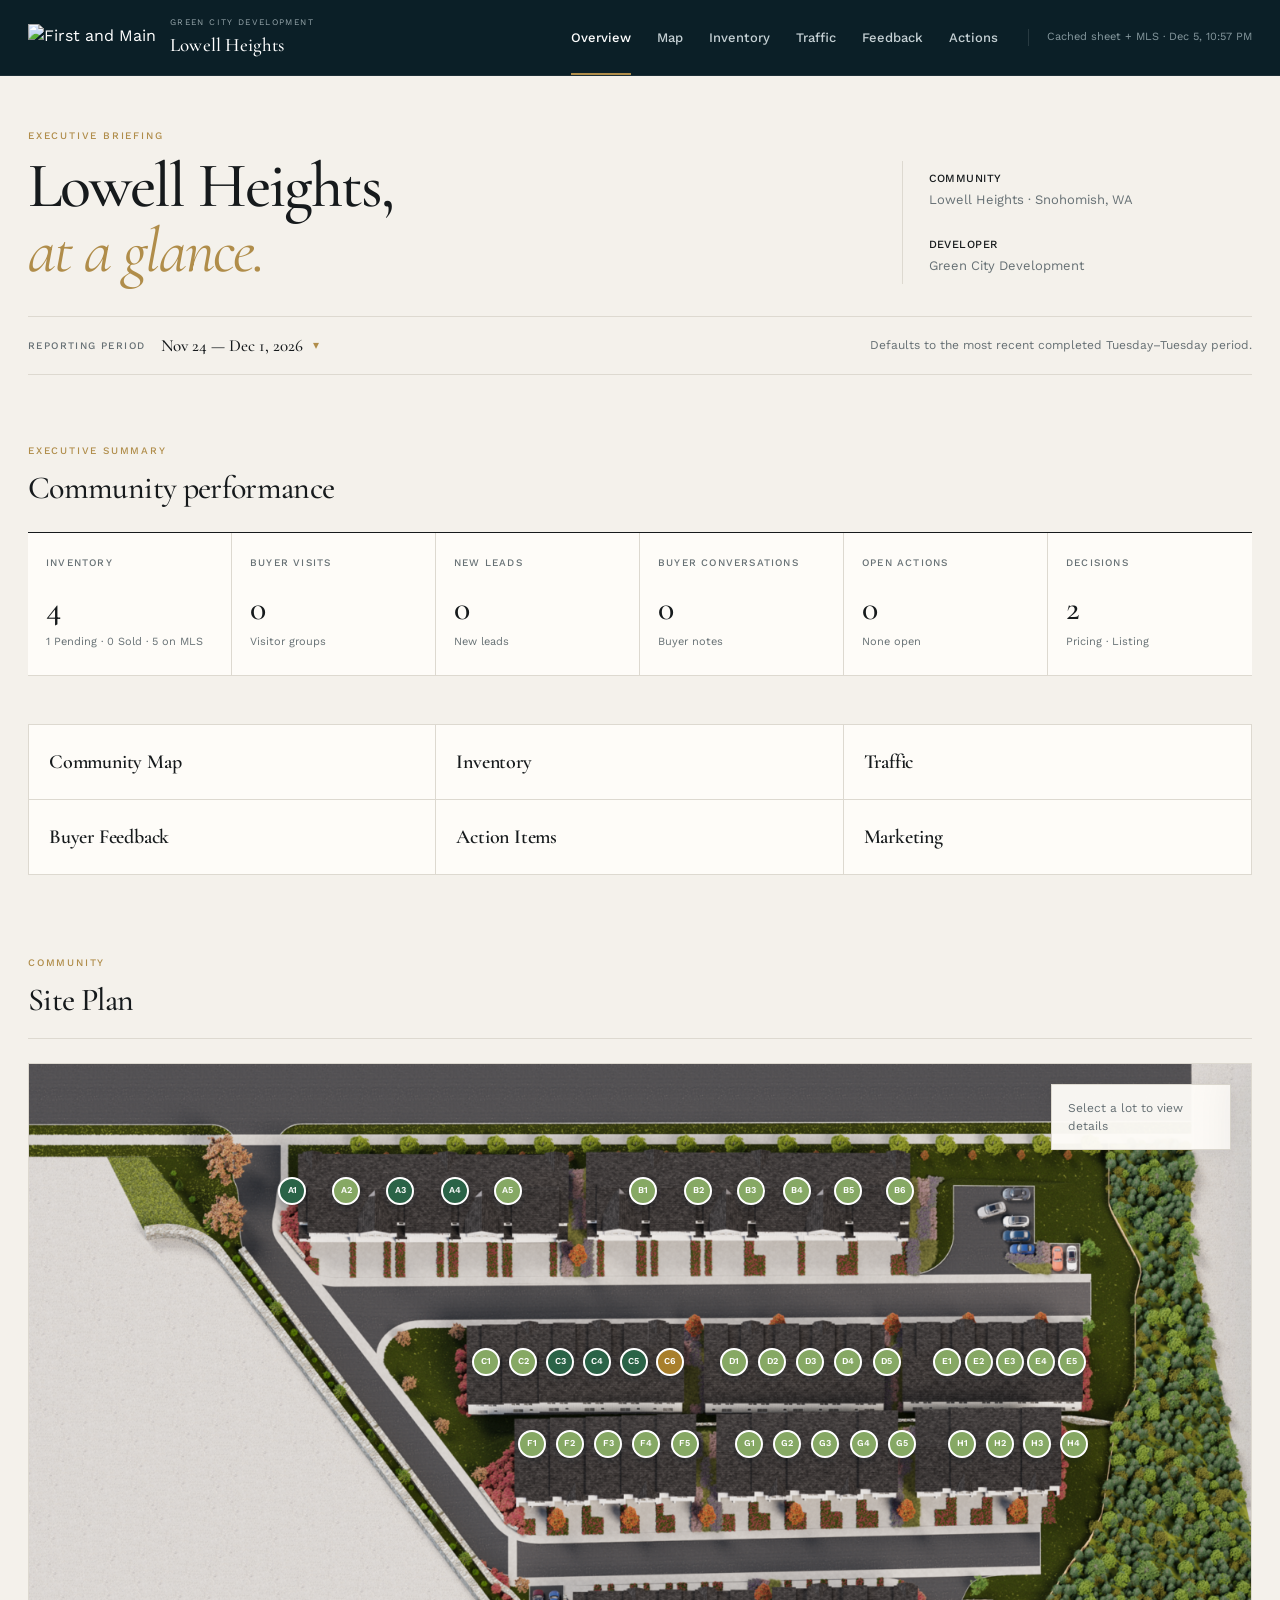
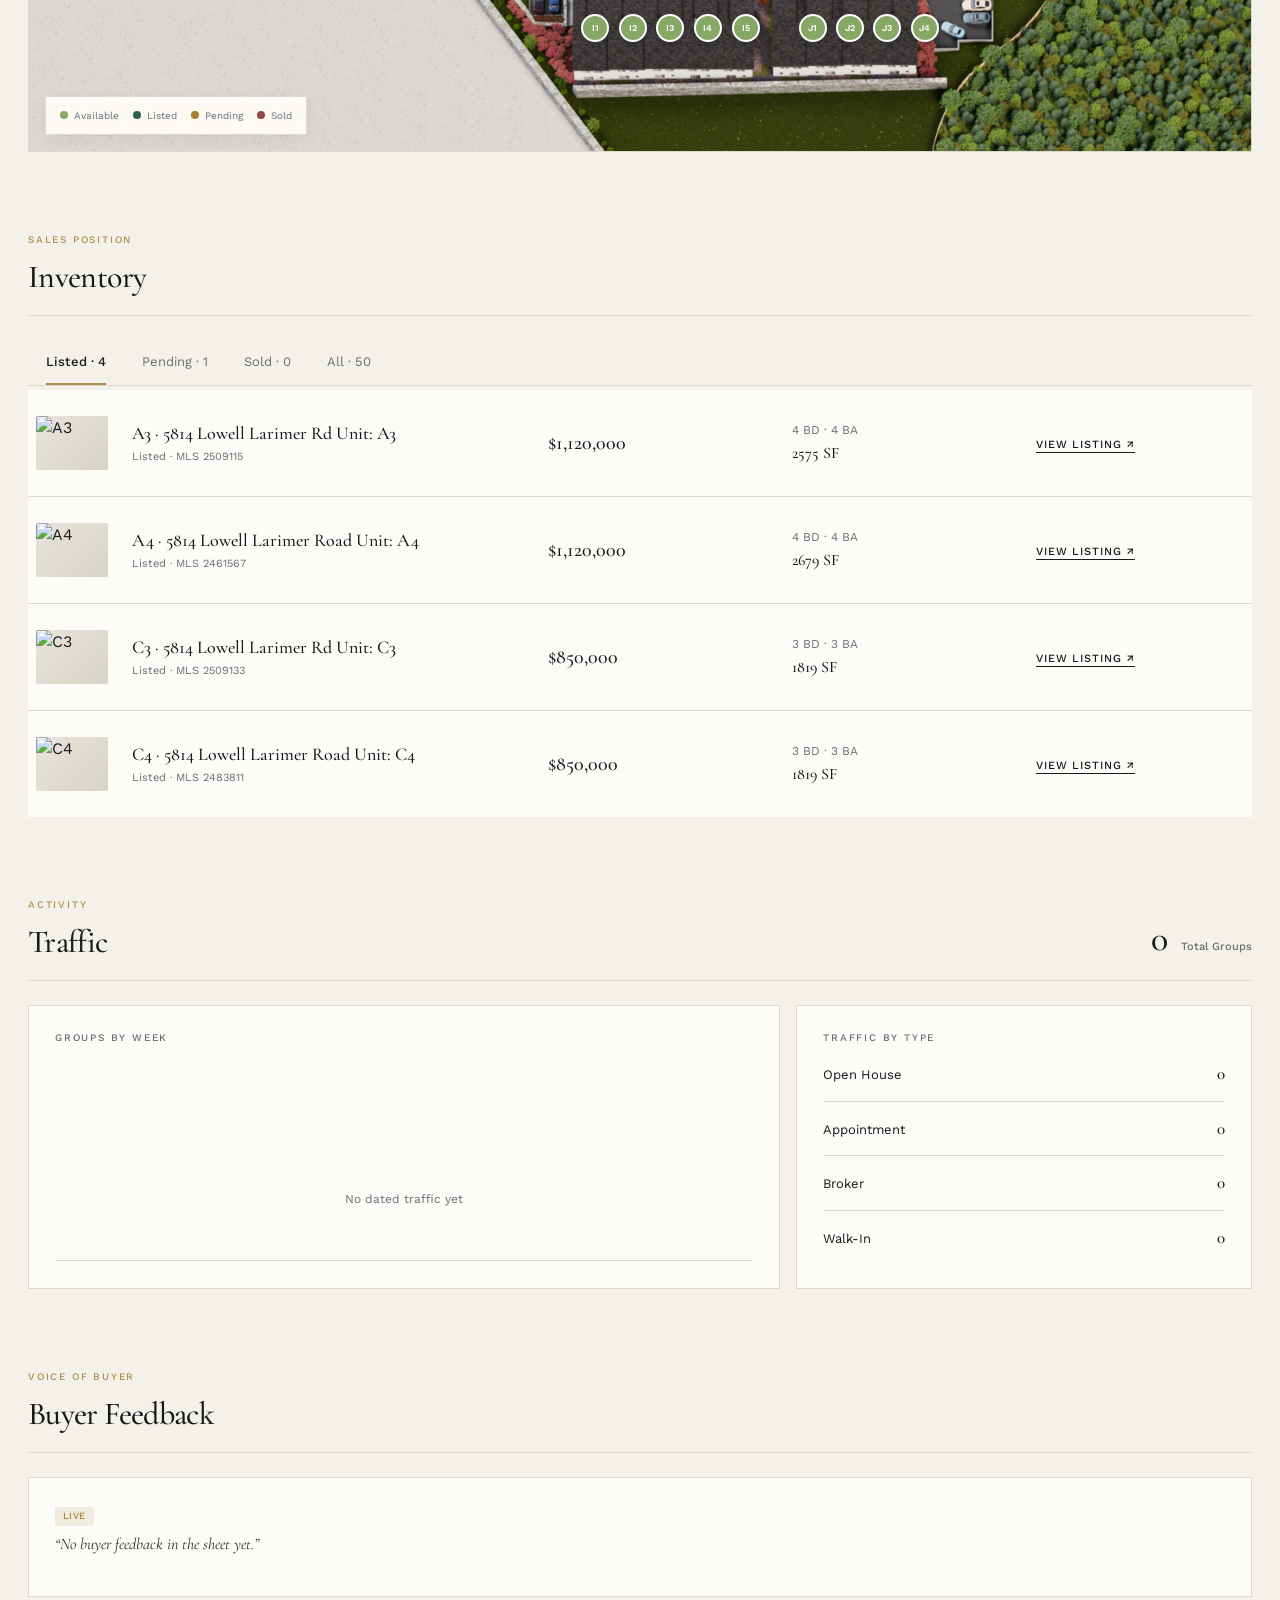
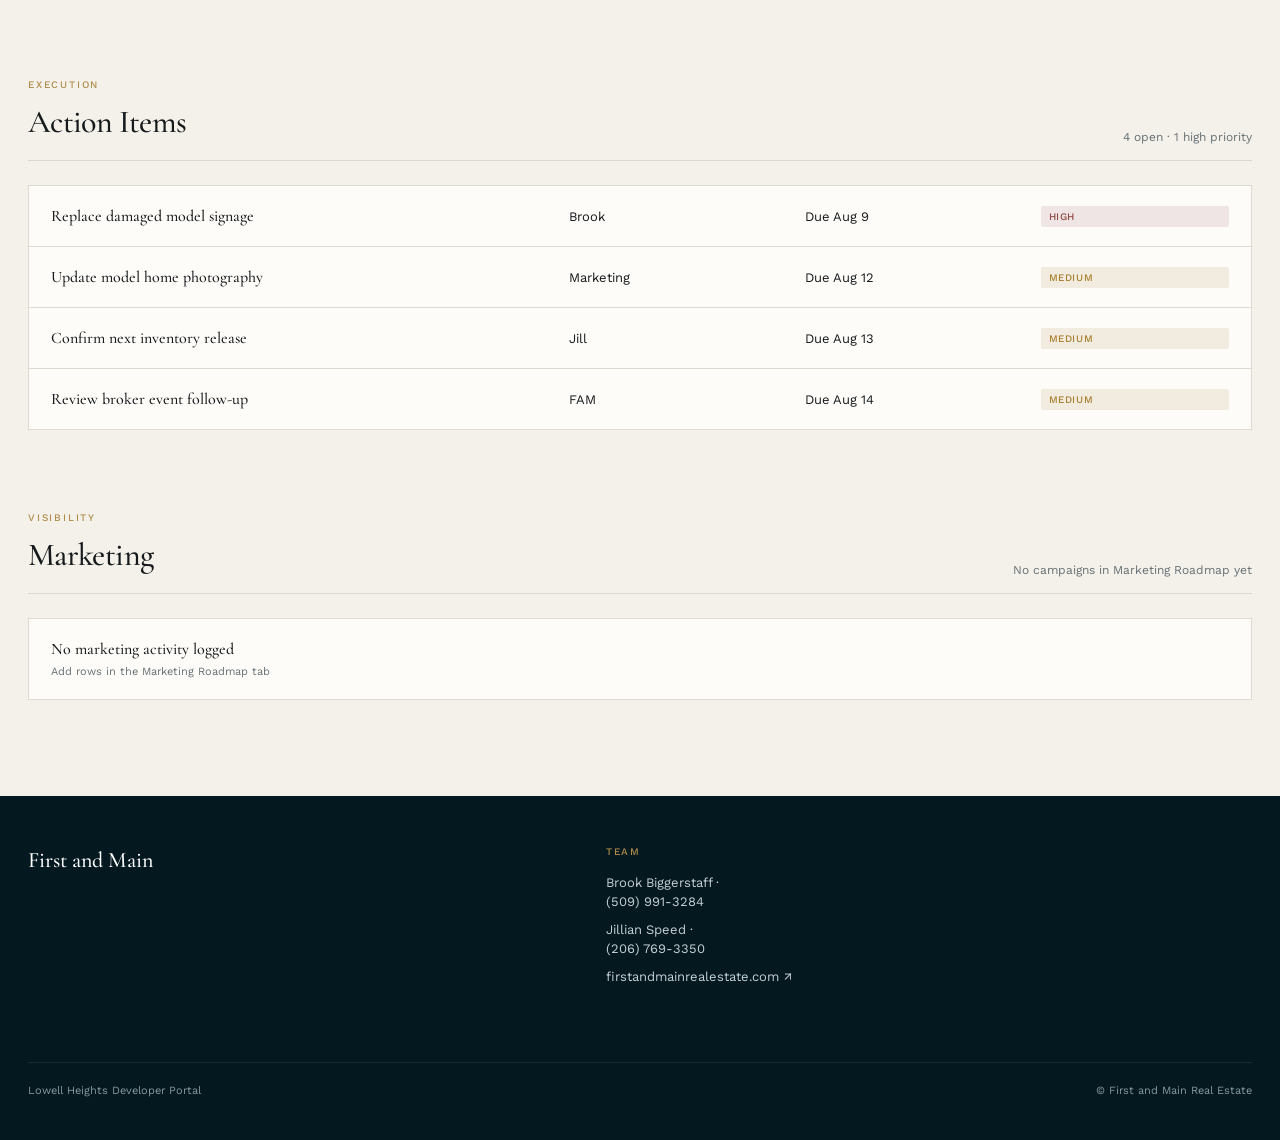
==== index.html @ 53626db8 "Update index.html" ====
<!doctype html>
<html lang="en">
<head>
<meta charset="utf-8">
<meta name="viewport" content="width=device-width, initial-scale=1">
<title>Lowell Heights — Developer Portal</title>
<link rel="preconnect" href="https://fonts.googleapis.com">
<link rel="preconnect" href="https://fonts.gstatic.com" crossorigin>
<link href="https://fonts.googleapis.com/css2?family=Cormorant+Garamond:ital,wght@0,400;0,500;0,600;0,700;1,400;1,500&family=Work+Sans:wght@300;400;500;600&display=swap" rel="stylesheet">
<style>
:root {
  --navy: #041820;
  --navy-2: #0a2833;
  --ivory: #f4f1eb;
  --paper: #fefcf8;
  --ink: #161a1c;
  --ink-soft: #2a2f32;
  --muted: #667074;
  --muted-light: #8a9195;
  --line: #ddd9d0;
  --line-soft: #e8e4db;
  --bronze: #b08d4a;
  --bronze-soft: #c9a96e;
  --bronze-deep: #94763c;
  --sage: #2a6347;
  --lime: #86a864;
  --sand: #a87f2c;
  --clay: #8f4843;
  --white: #ffffff;
  --shadow: 0 20px 60px rgba(4, 24, 32, 0.08);
}
* { box-sizing: border-box; margin: 0; padding: 0; }
html { scroll-behavior: smooth; }
body {
  color: var(--ink);
  background: var(--ivory);
  font-family: 'Work Sans', system-ui, sans-serif;
  -webkit-font-smoothing: antialiased;
  line-height: 1.5;
}
button, input { font: inherit; }
a { color: inherit; }
.shell { width: min(1280px, calc(100% - 56px)); margin: 0 auto; }
.eyebrow {
  font-size: 10px;
  letter-spacing: 0.18em;
  text-transform: uppercase;
  font-weight: 500;
  color: var(--bronze);
}

/* ─── Topbar ─── */
.topbar {
  position: sticky; top: 0; z-index: 2000;
  height: 76px;
  background: rgba(4, 24, 32, 0.97);
  color: var(--white);
  backdrop-filter: blur(16px);
  border-bottom: 1px solid rgba(255,255,255,0.07);
}
.topbar-inner {
  height: 100%;
  display: flex;
  align-items: center;
  gap: 18px;
  width: min(1280px, calc(100% - 56px));
  margin: 0 auto;
}
.logo {
  display: flex;
  align-items: center;
  gap: 14px;
  min-width: 220px;
}
.logo img {
  height: 28px;
  width: auto;
  display: block;
}
.logo-copy small {
  display: block;
  font-size: 8.5px;
  letter-spacing: 0.16em;
  text-transform: uppercase;
  color: #96a6ab;
  margin-bottom: 2px;
}
.logo-copy strong {
  font-family: 'Cormorant Garamond', Georgia, serif;
  font-size: 19px;
  font-weight: 500;
  letter-spacing: 0.01em;
}
.primary-nav {
  margin-left: auto;
  display: flex;
  align-items: center;
  gap: 26px;
  height: 100%;
}
.primary-nav a {
  position: relative;
  text-decoration: none;
  color: #c5d0d4;
  font-size: 13px;
  font-weight: 500;
  height: 100%;
  display: flex;
  align-items: center;
  transition: color 0.15s;
}
.primary-nav a:hover { color: #fff; }
.primary-nav a.active { color: #fff; }
.primary-nav a.active::after {
  content: "";
  position: absolute;
  height: 2px;
  left: 0; right: 0; bottom: 0;
  background: var(--bronze);
}
.synced {
  margin-left: 12px;
  padding-left: 18px;
  border-left: 1px solid rgba(255,255,255,0.12);
  color: #87999f;
  font-size: 11px;
  white-space: nowrap;
}

/* ─── Hero ─── */
.hero { padding: 52px 0 28px; }
.hero-row {
  display: grid;
  grid-template-columns: 1.4fr 0.6fr;
  gap: 56px;
  align-items: end;
}
.hero h1 {
  margin: 10px 0 0;
  font-family: 'Cormorant Garamond', Georgia, serif;
  font-size: clamp(42px, 5vw, 68px);
  font-weight: 500;
  line-height: 1.02;
  letter-spacing: -0.03em;
  max-width: 780px;
}
.hero h1 em {
  font-weight: 400;
  color: var(--bronze);
  font-style: italic;
}
.hero-meta {
  border-left: 1px solid var(--line);
  padding: 6px 0 6px 26px;
  color: var(--muted);
  font-size: 13px;
  line-height: 1.7;
}
.hero-meta strong {
  color: var(--ink);
  font-weight: 500;
  font-size: 11px;
  letter-spacing: 0.04em;
  text-transform: uppercase;
}

/* Period bar */
.periodbar {
  margin-top: 32px;
  display: flex;
  align-items: center;
  justify-content: space-between;
  padding: 16px 0;
  border-top: 1px solid var(--line);
  border-bottom: 1px solid var(--line);
}
.period-left { display: flex; align-items: center; gap: 16px; }
.period-label {
  font-size: 10px;
  letter-spacing: 0.14em;
  text-transform: uppercase;
  color: var(--muted);
  font-weight: 500;
}
.period-display {
  position: relative;
  display: flex;
  align-items: center;
  gap: 10px;
  font-family: 'Cormorant Garamond', Georgia, serif;
  font-size: 17px;
  font-weight: 500;
  cursor: pointer;
}
.period-display .chev { font-size: 12px; color: var(--bronze); }
.period-pop {
  display: none;
  position: absolute;
  top: 36px; left: 0; z-index: 30;
  width: 360px;
  background: var(--paper);
  border: 1px solid var(--line);
  box-shadow: var(--shadow);
  padding: 20px;
}
.period-pop.open { display: block; }
.date-grid {
  display: grid;
  grid-template-columns: 1fr 1fr;
  gap: 12px;
  margin-top: 12px;
}
.date-grid label {
  font-size: 10px;
  color: var(--muted);
  letter-spacing: 0.1em;
  text-transform: uppercase;
}
.date-grid input {
  margin-top: 6px;
  width: 100%;
  border: 1px solid var(--line);
  background: white;
  padding: 9px 10px;
  color: var(--ink);
  outline: none;
}
.quick-periods {
  display: flex;
  gap: 8px;
  flex-wrap: wrap;
  margin-top: 14px;
}
.quick-periods button {
  border: 1px solid var(--line);
  background: transparent;
  padding: 8px 11px;
  color: var(--muted);
  font-size: 11px;
  cursor: pointer;
  transition: border-color 0.15s, color 0.15s;
}
.quick-periods button:hover {
  border-color: var(--bronze);
  color: var(--ink);
}
.period-right {
  color: var(--muted);
  font-size: 12px;
}

/* ─── Summary / KPIs ─── */
.summary { padding: 40px 0 12px; }
.summary-head {
  display: flex;
  align-items: flex-end;
  justify-content: space-between;
  gap: 24px;
  margin-bottom: 20px;
}
.summary-head h2,
.section-head h2 {
  margin: 6px 0 0;
  font-family: 'Cormorant Garamond', Georgia, serif;
  font-size: 32px;
  font-weight: 500;
  letter-spacing: -0.02em;
}
.summary-head p { margin: 0; color: var(--muted); font-size: 13px; }
.metrics {
  display: grid;
  grid-template-columns: repeat(6, 1fr);
  background: var(--paper);
  border-top: 1.5px solid var(--ink);
  border-bottom: 1px solid var(--line);
}
.metric {
  min-height: 136px;
  padding: 22px 18px 24px;
  border-right: 1px solid var(--line);
  display: flex;
  flex-direction: column;
  justify-content: space-between;
  transition: background 0.15s;
}
.metric:last-child { border-right: 0; }
.metric:hover { background: #faf8f3; }
.metric-label {
  font-size: 10px;
  letter-spacing: 0.12em;
  text-transform: uppercase;
  color: var(--muted);
  font-weight: 500;
}
.metric-value {
  margin-top: 22px;
  font-family: 'Cormorant Garamond', Georgia, serif;
  font-size: 34px;
  font-weight: 500;
  letter-spacing: -0.02em;
  line-height: 1;
}
.metric-sub {
  font-size: 11px;
  color: var(--muted);
  margin-top: 8px;
}
.metric-trend { color: var(--sage); font-weight: 500; }

.period-note {
  margin-top: 24px;
  display: grid;
  grid-template-columns: 140px 1fr;
  gap: 28px;
  padding-top: 20px;
  border-top: 1px solid var(--line-soft);
}
.period-note strong {
  font-family: 'Cormorant Garamond', Georgia, serif;
  font-size: 18px;
  font-weight: 500;
  color: var(--bronze);
  line-height: 1.25;
}
.period-note p {
  margin: 0;
  max-width: 920px;
  font-size: 15px;
  line-height: 1.65;
  color: var(--ink-soft);
}

/* Jump nav (card grid) */
.jumpnav {
  margin-top: 36px;
  border: 1px solid var(--line);
  display: grid;
  grid-template-columns: repeat(3, 1fr);
  background: var(--paper);
}
.jumpnav a {
  position: relative;
  text-decoration: none;
  padding: 22px 20px;
  border-right: 1px solid var(--line);
  border-bottom: 1px solid var(--line);
  min-height: 0;
  display: flex;
  align-items: center;
  transition: background 0.15s;
}
.jumpnav a:nth-child(3n) { border-right: 0; }
.jumpnav a:nth-child(n+4) { border-bottom: 0; }
.jumpnav a:hover { background: #f9f6f0; }
.jumpnav a.active {
  background: #f9f6f0;
}
.jumpnav a.active::after {
  content: "";
  position: absolute;
  left: 0; right: 0; bottom: 0;
  height: 2px;
  background: var(--bronze);
}
.jump-title {
  font-family: 'Cormorant Garamond', Georgia, serif;
  font-size: 20px;
  font-weight: 600;
  margin-bottom: 0;
  letter-spacing: -0.01em;
  color: var(--ink);
}
.jump-sub { display: none; }

/* ─── Sections ─── */
.section {
  padding: 80px 0 0;
  scroll-margin-top: 90px;
}
.section-head {
  display: flex;
  align-items: flex-end;
  justify-content: space-between;
  gap: 24px;
  margin-bottom: 24px;
  padding-bottom: 14px;
  border-bottom: 1px solid var(--line);
}
.section-head p {
  margin: 0;
  color: var(--muted);
  font-size: 12px;
}

/* Map — site plan with Map X / Map Y percentage pins */
.map-stage {
  position: relative;
  height: auto;
  min-height: 420px;
  overflow: hidden;
  border: 1px solid var(--line);
  background: #e8e4db;
}
.site-plan {
  position: relative;
  width: 100%;
  aspect-ratio: 16 / 9;
  background: #e5e1d8;
  overflow: hidden;
}
.site-plan img.site-plan-img {
  position: absolute;
  inset: 0;
  width: 100%;
  height: 100%;
  object-fit: fill;
  object-position: center;
  display: block;
  pointer-events: none;
  user-select: none;
}
.site-plan-pins {
  position: absolute;
  inset: 0;
  z-index: 2;
}
.lot-marker {
  position: absolute;
  width: 28px;
  height: 28px;
  margin-left: -14px;
  margin-top: -14px;
  border-radius: 50%;
  border: 2px solid #fff;
  box-shadow: 0 3px 10px rgba(4, 24, 32, 0.22);
  color: #fff;
  font-size: 9px;
  font-weight: 600;
  display: flex;
  align-items: center;
  justify-content: center;
  font-family: 'Work Sans', sans-serif;
  cursor: pointer;
  z-index: 3;
  transition: transform 0.15s, box-shadow 0.15s;
  padding: 0;
  background: var(--lime);
  appearance: none;
  -webkit-appearance: none;
  pointer-events: auto;
}
.site-plan-pins {
  pointer-events: none;
}
.site-plan-pins .lot-marker {
  pointer-events: auto;
}
.lot-marker:hover {
  transform: scale(1.15);
  z-index: 5;
  box-shadow: 0 6px 18px rgba(4, 24, 32, 0.28);
}
.lot-marker.available { background: var(--lime); }
.lot-marker.listed { background: var(--sage); }
.lot-marker.pending { background: var(--sand); }
.lot-marker.sold { background: var(--clay); }
.lot-marker.model-home { background: var(--sage); }
.lot-marker.reserved { background: var(--sand); }

.legend {
  position: absolute;
  left: 16px;
  bottom: 16px;
  z-index: 1000;
  display: flex;
  gap: 14px;
  flex-wrap: wrap;
  background: rgba(254, 252, 248, 0.96);
  border: 1px solid var(--line);
  padding: 11px 14px;
  font-size: 10px;
  color: var(--muted);
  box-shadow: 0 4px 16px rgba(4,24,32,0.06);
}
.legend span { display: flex; align-items: center; gap: 6px; }
.dot { width: 8px; height: 8px; border-radius: 50%; }

.property-drawer {
  position: absolute;
  top: 0; right: 0;
  height: 100%;
  width: min(380px, 42%);
  background: rgba(254, 252, 248, 0.98);
  border-left: 1px solid var(--line);
  padding: 28px;
  transform: translateX(100%);
  transition: transform 0.28s ease;
  box-shadow: -16px 0 48px rgba(4, 24, 32, 0.08);
  overflow-y: auto;
  z-index: 1100;
}
.property-drawer.open { transform: translateX(0); }
.drawer-close {
  position: absolute;
  top: 16px; right: 16px;
  border: none;
  background: none;
  font-size: 20px;
  cursor: pointer;
  color: var(--muted);
  line-height: 1;
}
.drawer-status {
  font-size: 10px;
  letter-spacing: 0.14em;
  text-transform: uppercase;
  color: var(--sage);
  font-weight: 500;
  margin-bottom: 4px;
}
.drawer-unit {
  font-family: 'Cormorant Garamond', Georgia, serif;
  font-size: 36px;
  font-weight: 500;
  letter-spacing: -0.02em;
  margin-bottom: 4px;
}
.drawer-address {
  color: var(--muted);
  font-size: 13px;
  margin-bottom: 16px;
}
.drawer-price {
  font-family: 'Cormorant Garamond', Georgia, serif;
  font-size: 28px;
  font-weight: 500;
  margin-bottom: 16px;
}
.drawer-facts {
  display: flex;
  gap: 0;
  margin-bottom: 16px;
  border-top: 1px solid var(--line);
  border-bottom: 1px solid var(--line);
  padding: 12px 0;
}
.drawer-facts span {
  padding: 0 14px;
  border-right: 1px solid var(--line);
  font-size: 13px;
}
.drawer-facts span:first-child { padding-left: 0; }
.drawer-facts span:last-child { border-right: 0; }
.drawer-meta {
  font-size: 12px;
  color: var(--muted);
  line-height: 1.7;
  margin-bottom: 20px;
}
.drawer-meta b { color: var(--ink); font-weight: 500; }
.drawer-link {
  display: inline-block;
  font-size: 11px;
  letter-spacing: 0.1em;
  text-transform: uppercase;
  border-bottom: 1px solid var(--ink);
  text-decoration: none;
  padding-bottom: 1px;
  font-weight: 500;
  transition: color 0.15s, border-color 0.15s;
}
.drawer-link:hover {
  color: var(--bronze-deep);
  border-color: var(--bronze-deep);
}
.map-empty {
  position: absolute;
  right: 20px;
  top: 20px;
  z-index: 4;
  pointer-events: none;
  background: rgba(254, 252, 248, 0.96);
  border: 1px solid var(--line);
  padding: 14px 16px;
  font-size: 12px;
  color: var(--muted);
  max-width: 180px;
  box-shadow: 0 4px 16px rgba(4,24,32,0.06);
}

/* Inventory */
.inv-filters {
  display: flex;
  gap: 0;
  border-bottom: 1px solid var(--line);
  margin-bottom: 4px;
}
.inv-filters button {
  border: none;
  background: none;
  padding: 12px 18px 14px;
  font-size: 13px;
  color: var(--muted);
  cursor: pointer;
  position: relative;
  transition: color 0.15s;
}
.inv-filters button:hover { color: var(--ink); }
.inv-filters button.active {
  color: var(--ink);
  font-weight: 500;
}
.inv-filters button.active::after {
  content: "";
  position: absolute;
  left: 18px; right: 18px; bottom: 0;
  height: 2px;
  background: var(--bronze);
}
.inv-list { background: var(--paper); }
.inv-row {
  display: grid;
  grid-template-columns: 72px 1.6fr 0.9fr 0.9fr 0.85fr;
  gap: 24px;
  align-items: center;
  padding: 26px 8px;
  border-bottom: 1px solid var(--line);
}
.inv-row:last-child { border-bottom: 0; }
.inv-thumb {
  width: 72px;
  height: 54px;
  background: linear-gradient(135deg, #e8e4db, #d8d3c8);
  border-radius: 2px;
  overflow: hidden;
  flex-shrink: 0;
}
.inv-thumb img {
  width: 100%;
  height: 100%;
  object-fit: cover;
  display: block;
}
.drawer-photo {
  width: 100%;
  aspect-ratio: 16 / 10;
  background: linear-gradient(135deg, #e8e4db, #d8d3c8);
  border-radius: 2px;
  overflow: hidden;
  margin-bottom: 16px;
}
.drawer-photo img {
  width: 100%;
  height: 100%;
  object-fit: cover;
  display: block;
}
.drawer-photo:empty { display: none; }
.inv-address {
  font-family: 'Cormorant Garamond', Georgia, serif;
  font-size: 18px;
  font-weight: 500;
  line-height: 1.3;
}
.inv-address small {
  display: block;
  font-family: 'Work Sans', sans-serif;
  font-size: 11px;
  color: var(--muted);
  margin-top: 5px;
  font-weight: 400;
}
.inv-price {
  font-family: 'Cormorant Garamond', Georgia, serif;
  font-size: 20px;
  font-weight: 500;
}
.inv-specs {
  font-size: 12px;
  color: var(--muted);
  line-height: 1.55;
}
.inv-specs strong {
  display: block;
  font-family: 'Cormorant Garamond', Georgia, serif;
  font-size: 16px;
  font-weight: 500;
  color: var(--ink);
  margin-top: 2px;
}

.inv-action a {
  font-size: 11px;
  letter-spacing: 0.08em;
  text-transform: uppercase;
  color: var(--ink);
  text-decoration: none;
  border-bottom: 1px solid var(--ink);
  padding-bottom: 1px;
  font-weight: 500;
  transition: color 0.15s, border-color 0.15s;
}
.inv-action a:hover {
  color: var(--bronze-deep);
  border-color: var(--bronze-deep);
}

/* Traffic */
.grid2 {
  display: grid;
  grid-template-columns: 1.65fr 1fr;
  gap: 16px;
}
.card {
  background: var(--paper);
  border: 1px solid var(--line);
  padding: 24px 26px;
}
.card .eyebrow {
  color: var(--muted);
  margin-bottom: 16px;
  display: block;
}
.bars {
  height: 200px;
  display: flex;
  align-items: flex-end;
  justify-content: space-around;
  gap: 12px;
  border-bottom: 1px solid var(--line);
  padding: 16px 8px 28px;
}
.bar {
  width: 32px;
  background: var(--navy);
  border-radius: 1px 1px 0 0;
}
.row {
  display: flex;
  justify-content: space-between;
  align-items: baseline;
  border-top: 1px solid var(--line);
  padding: 14px 0;
  font-size: 13px;
}
.row:first-of-type { border-top: 0; padding-top: 0; }
.row b {
  font-family: 'Cormorant Garamond', Georgia, serif;
  font-size: 17px;
  font-weight: 500;
}
.traffic-total {
  font-family: 'Cormorant Garamond', Georgia, serif;
  font-size: 36px;
  font-weight: 500;
}
.traffic-total small {
  font-family: 'Work Sans', sans-serif;
  font-size: 11px;
  color: var(--muted);
  margin-left: 5px;
}

/* Feedback */
.sentiment {
  display: inline-block;
  font-size: 9.5px;
  font-weight: 500;
  letter-spacing: 0.05em;
  padding: 2px 8px;
  border-radius: 2px;
  text-transform: uppercase;
}
.sentiment.positive { background: #e4ede2; color: var(--sage); }
.sentiment.mixed { background: #f1ebe0; color: var(--sand); }
.sentiment.concern { background: #efe5e4; color: var(--clay); }
.quote {
  border-top: 1px solid var(--line);
  padding: 16px 0;
}
.quote:first-child { border-top: 0; padding-top: 0; }
.quote-type { margin-bottom: 6px; }
.quote q {
  font-family: 'Cormorant Garamond', Georgia, serif;
  font-size: 16px;
  font-style: italic;
  line-height: 1.5;
  color: var(--ink-soft);
}
.quote-date {
  font-size: 12px;
  color: var(--muted);
  margin-top: 8px;
}

/* Actions */
.action-list { background: var(--paper); border: 1px solid var(--line); }
.action-row {
  display: grid;
  grid-template-columns: 1.6fr 0.7fr 0.7fr 0.6fr;
  gap: 16px;
  align-items: center;
  padding: 18px 22px;
  border-bottom: 1px solid var(--line);
  font-size: 13px;
}
.action-row:last-child { border-bottom: 0; }
.action-row strong {
  font-family: 'Cormorant Garamond', Georgia, serif;
  font-size: 16px;
  font-weight: 500;
}
.priority {
  font-size: 10px;
  letter-spacing: 0.06em;
  text-transform: uppercase;
  font-weight: 500;
  padding: 3px 8px;
  border-radius: 2px;
}
.priority.high { background: #efe5e4; color: var(--clay); }
.priority.medium { background: #f1ebe0; color: var(--sand); }

/* Decisions */
.decision-grid {
  display: grid;
  grid-template-columns: 1fr 1fr;
  gap: 16px;
}
.decision {
  background: var(--paper);
  border: 1px solid var(--line);
  padding: 26px 28px;
}
.decision .type {
  font-size: 10px;
  letter-spacing: 0.12em;
  text-transform: uppercase;
  color: var(--bronze);
  font-weight: 500;
  margin-bottom: 8px;
}
.decision h3 {
  font-family: 'Cormorant Garamond', Georgia, serif;
  font-size: 24px;
  font-weight: 500;
  margin-bottom: 16px;
}
.compare {
  display: flex;
  gap: 32px;
  margin-bottom: 14px;
  padding-bottom: 14px;
  border-bottom: 1px solid var(--line);
}
.compare small {
  display: block;
  font-size: 10px;
  color: var(--muted);
  letter-spacing: 0.06em;
  text-transform: uppercase;
  margin-bottom: 4px;
}
.compare b {
  font-family: 'Cormorant Garamond', Georgia, serif;
  font-size: 20px;
  font-weight: 500;
}
.decision p {
  font-size: 13px;
  color: var(--ink-soft);
  line-height: 1.6;
}

/* Marketing */
.property-list { background: var(--paper); border: 1px solid var(--line); }
.property-row {
  display: grid;
  grid-template-columns: 1.5fr 0.6fr 0.8fr 0.8fr auto;
  gap: 16px;
  align-items: center;
  padding: 18px 22px;
  border-bottom: 1px solid var(--line);
  font-size: 13px;
}
.property-row:last-child { border-bottom: 0; }
.property-name strong {
  font-family: 'Cormorant Garamond', Georgia, serif;
  font-size: 16px;
  font-weight: 500;
  display: block;
}
.property-name span {
  font-size: 11px;
  color: var(--muted);
}
.property-row small {
  display: block;
  font-size: 10px;
  color: var(--muted);
  letter-spacing: 0.04em;
  text-transform: uppercase;
  margin-bottom: 2px;
}
.property-row strong {
  font-family: 'Cormorant Garamond', Georgia, serif;
  font-size: 16px;
  font-weight: 500;
}
.text-link {
  font-size: 11px;
  letter-spacing: 0.08em;
  text-transform: uppercase;
  text-decoration: none;
  border-bottom: 1px solid var(--ink);
  padding-bottom: 1px;
  font-weight: 500;
}

/* Period highlight footer block */
.period-highlight {
  margin-top: 80px;
  padding: 48px 0 56px;
  background: var(--paper);
  border-top: 1px solid var(--line);
}
.highlight-grid {
  display: grid;
  grid-template-columns: 1.6fr repeat(4, 0.7fr);
  gap: 24px;
  align-items: start;
}
.highlight-lead {
  font-family: 'Cormorant Garamond', Georgia, serif;
  font-size: 18px;
  line-height: 1.55;
  color: var(--ink-soft);
  max-width: 480px;
}
.highlight-stat b {
  display: block;
  font-family: 'Cormorant Garamond', Georgia, serif;
  font-size: 28px;
  font-weight: 500;
  letter-spacing: -0.02em;
}
.highlight-stat span {
  font-size: 11px;
  color: var(--muted);
  margin-top: 4px;
  display: block;
}

footer {
  background: var(--navy);
  color: #c5d0d4;
  padding: 48px 0 40px;
  margin-top: 0;
  border-top: none;
}
footer .shell {
  display: grid;
  grid-template-columns: 1fr 1.2fr;
  gap: 40px;
  align-items: start;
}
footer .ft-brand strong {
  display: block;
  font-family: 'Cormorant Garamond', Georgia, serif;
  font-size: 22px;
  font-weight: 500;
  color: #fff;
  margin-bottom: 8px;
}
footer .ft-brand p {
  font-size: 13px;
  line-height: 1.6;
  color: #96a6ab;
  max-width: 320px;
}
footer .ft-col h4 {
  font-size: 10px;
  letter-spacing: 0.16em;
  text-transform: uppercase;
  color: var(--bronze);
  font-weight: 500;
  margin-bottom: 14px;
}
footer .ft-col a, footer .ft-col span {
  display: block;
  font-size: 13px;
  color: #c5d0d4;
  text-decoration: none;
  margin-bottom: 8px;
  line-height: 1.5;
}
footer .ft-col a:hover { color: #fff; }
footer .ft-bottom {
  grid-column: 1 / -1;
  margin-top: 28px;
  padding-top: 20px;
  border-top: 1px solid rgba(255,255,255,0.08);
  font-size: 11px;
  color: #87999f;
  display: flex;
  justify-content: space-between;
  gap: 16px;
  flex-wrap: wrap;
}
@media (max-width: 800px) {
  footer .shell { grid-template-columns: 1fr; gap: 28px; }
}

/* Responsive */
@media (max-width: 1100px) {
  .metrics { grid-template-columns: repeat(3, 1fr); }
  .jumpnav { grid-template-columns: repeat(2, 1fr); }
  .jumpnav a:nth-child(2n) { border-right: 0; }
  .jumpnav a:nth-child(n+3) { border-bottom: 1px solid var(--line); }
  .jumpnav a:nth-child(n+7) { border-bottom: 0; }
  .hero-row { grid-template-columns: 1fr; gap: 24px; }
  .grid2, .decision-grid { grid-template-columns: 1fr; }
  .highlight-grid { grid-template-columns: 1fr 1fr; }
  .inv-row {
    grid-template-columns: 56px 1.4fr 0.9fr 0.7fr;
    gap: 16px;
  }
  .inv-row > *:nth-child(5),
  .inv-row > *:nth-child(6) { display: none; }
  .synced { display: none; }
}
@media (max-width: 640px) {
  .shell { width: calc(100% - 28px); }
  .topbar { height: 64px; }
  .logo img { height: 24px; }
  .primary-nav { gap: 14px; }
  .primary-nav a { font-size: 12px; }
  .hero h1 { font-size: 36px; }
  .metrics { grid-template-columns: repeat(2, 1fr); }
  .metric-value { font-size: 28px; }
  .period-note { grid-template-columns: 1fr; gap: 12px; }
  .jumpnav { grid-template-columns: 1fr 1fr; }
  .map-stage { height: 420px; }
  .property-drawer { width: 100%; }
  .inv-row {
    grid-template-columns: 48px 1fr;
    gap: 12px;
    padding: 18px 4px;
  }
  .inv-row > *:nth-child(n+3) { display: none; }
  .action-row, .property-row {
    grid-template-columns: 1fr;
    gap: 6px;
  }
  .section { padding-top: 56px; }
}
</style>
</head>
<body>

<header class="topbar">
  <div class="topbar-inner">
    <div class="logo">
      <img src="https://i.imgur.com/kaE6h29.png" alt="First and Main">
      <div class="logo-copy">
        <small>Green City Development</small>
        <strong>Lowell Heights</strong>
      </div>
    </div>
    <nav class="primary-nav">
      <a href="#overview" class="active">Overview</a>
      <a href="#map">Map</a>
      <a href="#inventory">Inventory</a>
      <a href="#traffic">Traffic</a>
      <a href="#feedback">Feedback</a>
      <a href="#actions">Actions</a>
          </nav>
    <div class="synced">Last synced · Aug 7, 2026 · 10:42 AM</div>
  </div>
</header>

<main>
  <!-- Hero -->
  <section id="overview" class="shell hero">
    <div class="hero-row">
      <div>
        <div class="eyebrow">Executive Briefing</div>
        <h1>Lowell Heights,<br><em>at a glance.</em></h1>
      </div>
      <div class="hero-meta">
        <strong>Community</strong><br>
        Lowell Heights · Snohomish, WA<br><br>
        <strong>Developer</strong><br>
        Green City Development
      </div>
    </div>

    <div class="periodbar">
      <div class="period-left">
        <span class="period-label">Reporting Period</span>
        <div class="period-display" id="periodToggle">
          <span id="periodText">Jul 28 — Aug 4, 2026</span>
          <span class="chev">▾</span>
          <div class="period-pop" id="periodPop">
            <div class="date-grid">
              <div>
                <label>Start</label>
                <input type="date" id="startDate">
              </div>
              <div>
                <label>End</label>
                <input type="date" id="endDate">
              </div>
            </div>
            <div class="quick-periods">
              <button data-range="prev">Previous Tue–Tue</button>
              <button data-range="30">30 Days</button>
              <button data-range="90">90 Days</button>
            </div>
          </div>
        </div>
      </div>
      <div class="period-right">Defaults to the most recent completed Tuesday–Tuesday period.</div>
    </div>
  </section>

  <!-- Executive Summary -->
  <section class="shell summary">
    <div class="summary-head">
      <div>
        <div class="eyebrow">Executive Summary</div>
        <h2>Community performance</h2>
      </div>
    </div>

    <div class="metrics">
      <div class="metric">
        <div class="metric-label">Inventory</div>
        <div>
          <div class="metric-value">5</div>
          <div class="metric-sub">Listed · 4 Pending · 3 Sold</div>
        </div>
      </div>
      <div class="metric">
        <div class="metric-label">Buyer Visits</div>
        <div>
          <div class="metric-value">24</div>
          <div class="metric-sub"><span class="metric-trend">↑ 18%</span> vs prior period</div>
        </div>
      </div>
      <div class="metric">
        <div class="metric-label">New Leads</div>
        <div>
          <div class="metric-value">8</div>
          <div class="metric-sub">+3 vs prior period</div>
        </div>
      </div>
      <div class="metric">
        <div class="metric-label">Buyer Conversations</div>
        <div>
          <div class="metric-value">18</div>
          <div class="metric-sub">56% positive sentiment</div>
        </div>
      </div>
      <div class="metric">
        <div class="metric-label">Open Actions</div>
        <div>
          <div class="metric-value">4</div>
          <div class="metric-sub">1 high priority</div>
        </div>
      </div>
      <div class="metric">
        <div class="metric-label">Decisions</div>
        <div>
          <div class="metric-value">2</div>
          <div class="metric-sub">Pricing · Listing</div>
        </div>
      </div>
    </div>

  </section>

  <!-- Jump nav -->
  <nav class="shell jumpnav">
    <a href="#map"><div class="jump-title">Community Map</div></a>
    <a href="#inventory"><div class="jump-title">Inventory</div></a>
    <a href="#traffic"><div class="jump-title">Traffic</div></a>
    <a href="#feedback"><div class="jump-title">Buyer Feedback</div></a>
    <a href="#actions"><div class="jump-title">Action Items</div></a>
    <a href="#marketing"><div class="jump-title">Marketing</div></a>
  </nav>

  <!-- Map — site plan uses Map X / Map Y % from the Green City sheet -->
  <section id="map" class="section shell">
    <div class="section-head">
      <div>
        <div class="eyebrow">Community</div>
        <h2>Site Plan</h2>
      </div>
    </div>
    <div class="map-stage">
      <div class="site-plan" id="sitePlan">
        <img class="site-plan-img" id="sitePlanImg" alt="Lowell Heights site plan"
             src="Community-map.png">
        <div class="site-plan-pins" id="sitePlanPins"></div>
      </div>
      <div class="legend">
        <span><i class="dot" style="background:var(--lime)"></i> Available</span>
        <span><i class="dot" style="background:var(--sage)"></i> Listed</span>
        <span><i class="dot" style="background:var(--sand)"></i> Pending</span>
        <span><i class="dot" style="background:var(--clay)"></i> Sold</span>
      </div>
      <div class="map-empty" id="emptyMap">Select a lot to view details</div>
      <div class="property-drawer" id="drawer">
        <button class="drawer-close" id="drawerClose">×</button>
        <div class="drawer-photo" id="drawerPhoto"></div>
        <div class="drawer-status" id="drawerStatus">Listed</div>
        <div class="drawer-unit" id="drawerUnit">A3</div>
        <div class="drawer-address" id="drawerAddress">5810 Lowell Larimer Rd · Unit A3</div>
        <div class="drawer-price" id="drawerPrice">$1,120,000</div>
        <div class="drawer-facts">
          <span id="drawerBeds">4 BD</span>
          <span id="drawerBaths">4 BA</span>
          <span id="drawerSqft">2,575 SF</span>
        </div>
        <div class="drawer-meta">
          <b>MLS</b> <span id="drawerMls">2412345</span><br>
          <b>Construction</b> <span id="drawerConstruction">Complete</span>
        </div>
        <a class="drawer-link" href="#">View First and Main Listing ↗</a>
      </div>
    </div>
  </section>

  <!-- Inventory -->
  <section id="inventory" class="section shell">
    <div class="section-head">
      <div>
        <div class="eyebrow">Sales Position</div>
        <h2>Inventory</h2>
      </div>
    </div>
    <div class="inv-filters">
      <button type="button" data-filter="listed" class="active">Listed</button>
      <button type="button" data-filter="pending">Pending</button>
      <button type="button" data-filter="sold">Sold</button>
      <button type="button" data-filter="all">All</button>
    </div>
    <div class="inv-list">
      <div class="inv-row">
        <div class="inv-thumb"></div>
        <div>
          <div class="inv-address">A3 · 5810 Lowell Larimer Rd<small>Listed · MLS 2412345</small></div>
        </div>
        <div class="inv-price">$1,120,000</div>
        <div class="inv-specs">4 BD · 4 BA<strong>2,575 SF</strong></div>
        <div class="inv-action"><a href="#">View Listing ↗</a></div>
      </div>
      <div class="inv-row">
        <div class="inv-thumb"></div>
        <div>
          <div class="inv-address">B2 · Lowell Heights<small>Listed · MLS 2412371</small></div>
        </div>
        <div class="inv-price">$850,000</div>
        <div class="inv-specs">3 BD · 3 BA<strong>1,819 SF</strong></div>
        <div class="inv-action"><a href="#">View Listing ↗</a></div>
      </div>
      <div class="inv-row">
        <div class="inv-thumb"></div>
        <div>
          <div class="inv-address">C5 · Lowell Heights<small>Pending</small></div>
        </div>
        <div class="inv-price">$925,000</div>
        <div class="inv-specs">4 BD · 3 BA<strong>2,112 SF</strong></div>
        <div class="inv-action"><a href="#">View on Map</a></div>
      </div>
    </div>
  </section>

  <!-- Traffic -->
  <section id="traffic" class="section shell">
    <div class="section-head">
      <div>
        <div class="eyebrow">Activity</div>
        <h2>Traffic</h2>
      </div>
      <div class="traffic-total">24 <small>Total Groups</small></div>
    </div>
    <div class="grid2">
      <div class="card">
        <span class="eyebrow">Groups by Week</span>
        <div class="bars">
          <div class="bar" style="height:65px"></div>
          <div class="bar" style="height:95px"></div>
          <div class="bar" style="height:130px"></div>
          <div class="bar" style="height:160px"></div>
          <div class="bar" style="height:190px"></div>
        </div>
      </div>
      <div class="card">
        <span class="eyebrow">Traffic by Type</span>
        <div class="row traffic-type" data-type="Open House" style="cursor:pointer"><span>Open House</span><b id="tt-open">12</b></div>
        <div class="row traffic-type" data-type="Appointment" style="cursor:pointer"><span>Appointment</span><b id="tt-appt">7</b></div>
        <div class="row traffic-type" data-type="Broker" style="cursor:pointer"><span>Broker</span><b id="tt-broker">3</b></div>
        <div class="row traffic-type" data-type="Walk-In" style="cursor:pointer"><span>Walk-In</span><b id="tt-walk">2</b></div>
      </div>
    </div>
    <div class="card" id="trafficDetail" style="margin-top:16px;display:none"></div>
  </section>

  <!-- Feedback -->
  <section id="feedback" class="section shell">
    <div class="section-head">
      <div>
        <div class="eyebrow">Voice of Buyer</div>
        <h2>Buyer Feedback</h2>
      </div>
    </div>
    <div class="card" id="feedbackList">
      <div class="quote">
        <div class="quote-type"><span class="sentiment positive">Positive</span> · A3</div>
        <q>Buyers loved the kitchen, natural light and overall finish quality.</q>
        <div class="quote-date">Aug 6</div>
      </div>
      <div class="quote">
        <div class="quote-type"><span class="sentiment concern">Concern</span> · C3</div>
        <q>Parking felt tight for two larger vehicles and was the primary hesitation.</q>
        <div class="quote-date">Aug 5</div>
      </div>
      <div class="quote">
        <div class="quote-type"><span class="sentiment mixed">Neutral</span> · B2</div>
        <q>Strong response to the floorplan; pricing was the main point of discussion.</q>
        <div class="quote-date">Aug 4</div>
      </div>
    </div>
  </section>

  <!-- Actions -->
  <section id="actions" class="section shell">
    <div class="section-head">
      <div>
        <div class="eyebrow">Execution</div>
        <h2>Action Items</h2>
      </div>
      <p>4 open · 1 high priority</p>
    </div>
    <div class="action-list">
      <div class="action-row">
        <strong>Replace damaged model signage</strong>
        <span>Brook</span>
        <span>Due Aug 9</span>
        <span class="priority high">High</span>
      </div>
      <div class="action-row">
        <strong>Update model home photography</strong>
        <span>Marketing</span>
        <span>Due Aug 12</span>
        <span class="priority medium">Medium</span>
      </div>
      <div class="action-row">
        <strong>Confirm next inventory release</strong>
        <span>Jill</span>
        <span>Due Aug 13</span>
        <span class="priority medium">Medium</span>
      </div>
      <div class="action-row">
        <strong>Review broker event follow-up</strong>
        <span>FAM</span>
        <span>Due Aug 14</span>
        <span class="priority medium">Medium</span>
      </div>
    </div>
  </section>


  <!-- Marketing -->
  <section id="marketing" class="section shell" style="padding-bottom: 96px;">
    <div class="section-head">
      <div>
        <div class="eyebrow">Visibility</div>
        <h2>Marketing</h2>
      </div>
      <p>From Marketing Roadmap</p>
    </div>
    <div class="property-list">
      <div class="property-row">
        <div class="property-name"><strong>Meta Listing Campaign</strong><span>Digital · Active</span></div>
        <div><small>Impressions</small><strong>12,504</strong></div>
        <div><small>Property Views</small><strong>241</strong></div>
        <div><small>Status</small><strong>Active</strong></div>
      </div>
      <div class="property-row">
        <div class="property-name"><strong>Broker Outreach</strong><span>Email · Complete</span></div>
        <div><small>Recipients</small><strong>486</strong></div>
        <div><small>Engagement</small><strong>—</strong></div>
        <div><small>Status</small><strong>Complete</strong></div>
      </div>
    </div>
  </section>

</main>

<footer>
  <div class="shell">
    <div class="ft-brand">
      <strong>First and Main</strong>
    </div>
    <div class="ft-col">
      <h4>Team</h4>
      <span>Brook Biggerstaff · <a href="tel:5099913284">(509) 991-3284</a></span>
      <span>Jillian Speed · <a href="tel:2067693350">(206) 769-3350</a></span>
      <a href="https://firstandmainrealestate.com" target="_blank" rel="noopener">firstandmainrealestate.com ↗</a>
    </div>
    <div class="ft-bottom">
      <span>Lowell Heights Developer Portal</span>
      <span>© First and Main Real Estate</span>
    </div>
  </div>
</footer>

<script>
// ── Live data (Sheet + Luxury Presence) ──
// Browser cannot hit Google/S3 directly (CORS). Order:
// 1) /api/sheet + /api/lp on Vercel  2) jina.ai text proxy  3) embedded fallback
const SHEET_PUB = "https://docs.google.com/spreadsheets/d/e/2PACX-1vSc8vL1cAkmtftqD_qWZiUIrBOzool2EmG-3LwDiQD_8-JtQZJ4kZOactTmSWCDUAxQMnNwlHf_991k/pub";
const TAB_GIDS = { inventory: "1397988016", traffic: "696309813", leads: "827444638", feedback: "776649459", actions: "964868991", marketing: "17998325" };
const LP_URL = "https://lp-data-syndication-production.s3.amazonaws.com/v1/7dcaf7ae-44ff-46d5-92e5-15e990b91eca/properties.json";

const INVENTORY_FALLBACK = [{"id":"A1","status":"Model Home","address":"5814 Lowell Larimer Rd, Everett WA 98208","price":"$1,120,000.00","beds":"","baths":"","sqft":"2576","mls":"2509115","dom":"0:00:00","mapX":"21.55","mapY":"18.52","floorPlan":"Large (2,576 sq ft)","building":"A","completion":"Confirmed"},{"id":"A2","status":"Available","address":"5814 Lowell Larimer Rd, Everett WA 98208","price":"$1,120,000.00","beds":"","baths":"","sqft":"","mls":"2509115","dom":"496080:00:00","mapX":"25.98","mapY":"18.52","floorPlan":"Large (2,576 sq ft)","building":"A","completion":"Confirmed"},{"id":"A3","status":"Available","address":"5814 Lowell Larimer Rd, Everett WA 98208","price":"$1,120,000.00","beds":"","baths":"","sqft":"","mls":"2509115","dom":"","mapX":"30.4","mapY":"18.52","floorPlan":"Large (2,576 sq ft)","building":"A","completion":"Confirmed"},{"id":"A4","status":"Available","address":"5814 Lowell Larimer Rd, Everett WA 98208","price":"$1,120,000.00","beds":"","baths":"","sqft":"","mls":"2509115","dom":"","mapX":"34.83","mapY":"18.52","floorPlan":"Large (2,576 sq ft)","building":"A","completion":"Confirmed"},{"id":"A5","status":"Available","address":"5814 Lowell Larimer Rd, Everett WA 98208","price":"$1,120,000.00","beds":"","baths":"","sqft":"","mls":"2509115","dom":"","mapX":"39.19","mapY":"18.52","floorPlan":"Large (2,576 sq ft)","building":"A","completion":"Confirmed"},{"id":"B1","status":"Available","address":"5814 Lowell Larimer Rd, Everett WA 98208","price":"$1,120,000.00","beds":"","baths":"","sqft":"","mls":"2509115","dom":"","mapX":"50.26","mapY":"18.52","floorPlan":"Large (2,576 sq ft)","building":"B","completion":"Confirmed"},{"id":"B2","status":"Available","address":"5814 Lowell Larimer Rd, Everett WA 98208","price":"$1,120,000.00","beds":"","baths":"","sqft":"","mls":"2509115","dom":"","mapX":"54.75","mapY":"18.52","floorPlan":"Large (2,576 sq ft)","building":"B","completion":"Confirmed"},{"id":"B3","status":"Available","address":"5814 Lowell Larimer Rd, Everett WA 98208","price":"$1,120,000.00","beds":"","baths":"","sqft":"","mls":"2509115","dom":"","mapX":"59.05","mapY":"18.52","floorPlan":"Large (2,576 sq ft)","building":"B","completion":"Confirmed"},{"id":"B4","status":"Available","address":"5814 Lowell Larimer Rd, Everett WA 98208","price":"$1,120,000.00","beds":"","baths":"","sqft":"","mls":"2509115","dom":"","mapX":"62.83","mapY":"18.52","floorPlan":"Large (2,576 sq ft)","building":"B","completion":"Confirmed"},{"id":"B5","status":"Available","address":"5814 Lowell Larimer Rd, Everett WA 98208","price":"$1,120,000.00","beds":"","baths":"","sqft":"","mls":"2509115","dom":"","mapX":"67.06","mapY":"18.52","floorPlan":"Large (2,576 sq ft)","building":"B","completion":"Confirmed"},{"id":"B6","status":"Available","address":"5814 Lowell Larimer Rd, Everett WA 98208","price":"$1,120,000.00","beds":"","baths":"","sqft":"","mls":"2509115","dom":"","mapX":"71.29","mapY":"18.52","floorPlan":"Large (2,576 sq ft)","building":"B","completion":"Confirmed"},{"id":"C1","status":"Available","address":"5814 Lowell Larimer Rd, Everett WA 98208","price":"$850,000.00","beds":"","baths":"","sqft":"","mls":"2509133","dom":"","mapX":"37.43","mapY":"43.4","floorPlan":"Small (1,819 sq ft)","building":"C","completion":"Confirmed"},{"id":"C2","status":"Available","address":"5814 Lowell Larimer Rd, Everett WA 98208","price":"$850,000.00","beds":"","baths":"","sqft":"","mls":"2509133","dom":"","mapX":"40.43","mapY":"43.4","floorPlan":"Small (1,819 sq ft)","building":"C","completion":"Confirmed"},{"id":"C3","status":"Available","address":"5814 Lowell Larimer Rd, Everett WA 98208","price":"$850,000.00","beds":"","baths":"","sqft":"","mls":"2509133","dom":"","mapX":"43.49","mapY":"43.4","floorPlan":"Small (1,819 sq ft)","building":"C","completion":"Confirmed"},{"id":"C4","status":"Available","address":"5814 Lowell Larimer Rd, Everett WA 98208","price":"$850,000.00","beds":"","baths":"","sqft":"","mls":"2509133","dom":"","mapX":"46.48","mapY":"43.4","floorPlan":"Small (1,819 sq ft)","building":"C","completion":"Confirmed"},{"id":"C5","status":"Model Home","address":"5814 Lowell Larimer Rd, Everett WA 98208","price":"$850,000.00","beds":"","baths":"","sqft":"","mls":"2509133","dom":"","mapX":"49.48","mapY":"43.4","floorPlan":"Small (1,819 sq ft)","building":"C","completion":"Confirmed"},{"id":"C6","status":"Reserved","address":"5814 Lowell Larimer Rd, Everett WA 98208","price":"$850,000.00","beds":"","baths":"","sqft":"","mls":"2461566","dom":"","mapX":"52.47","mapY":"43.4","floorPlan":"Small (1,819 sq ft)","building":"C","completion":"Confirmed"},{"id":"D1","status":"Available","address":"5814 Lowell Larimer Rd, Everett WA 98208","price":"$850,000.00","beds":"","baths":"","sqft":"","mls":"2509133","dom":"","mapX":"57.68","mapY":"43.4","floorPlan":"Small (1,819 sq ft)","building":"D","completion":"Confirmed"},{"id":"D2","status":"Available","address":"5814 Lowell Larimer Rd, Everett WA 98208","price":"$850,000.00","beds":"","baths":"","sqft":"","mls":"2509133","dom":"","mapX":"60.81","mapY":"43.4","floorPlan":"Small (1,819 sq ft)","building":"D","completion":"Confirmed"},{"id":"D3","status":"Available","address":"5814 Lowell Larimer Rd, Everett WA 98208","price":"$850,000.00","beds":"","baths":"","sqft":"","mls":"2509133","dom":"","mapX":"63.93","mapY":"43.4","floorPlan":"Small (1,819 sq ft)","building":"D","completion":"Confirmed"},{"id":"D4","status":"Available","address":"5814 Lowell Larimer Rd, Everett WA 98208","price":"$850,000.00","beds":"","baths":"","sqft":"","mls":"2509133","dom":"","mapX":"67.06","mapY":"43.4","floorPlan":"Small (1,819 sq ft)","building":"D","completion":"Confirmed"},{"id":"D5","status":"Available","address":"5814 Lowell Larimer Rd, Everett WA 98208","price":"$850,000.00","beds":"","baths":"","sqft":"","mls":"2509133","dom":"","mapX":"70.18","mapY":"43.4","floorPlan":"Small (1,819 sq ft)","building":"D","completion":"Confirmed"},{"id":"E1","status":"Available","address":"5814 Lowell Larimer Rd, Everett WA 98208","price":"$850,000.00","beds":"","baths":"","sqft":"","mls":"2509133","dom":"","mapX":"75.13","mapY":"43.4","floorPlan":"Small (1,819 sq ft)","building":"E","completion":"Confirmed"},{"id":"E2","status":"Available","address":"5814 Lowell Larimer Rd, Everett WA 98208","price":"$850,000.00","beds":"","baths":"","sqft":"","mls":"2509133","dom":"","mapX":"77.73","mapY":"43.4","floorPlan":"Small (1,819 sq ft)","building":"E","completion":"Confirmed"},{"id":"E3","status":"Available","address":"5814 Lowell Larimer Rd, Everett WA 98208","price":"$850,000.00","beds":"","baths":"","sqft":"","mls":"2509133","dom":"","mapX":"80.27","mapY":"43.4","floorPlan":"Small (1,819 sq ft)","building":"E","completion":"Confirmed"},{"id":"E4","status":"Available","address":"5814 Lowell Larimer Rd, Everett WA 98208","price":"$850,000.00","beds":"","baths":"","sqft":"","mls":"2509133","dom":"","mapX":"82.81","mapY":"43.4","floorPlan":"Small (1,819 sq ft)","building":"E","completion":"Confirmed"},{"id":"E5","status":"Available","address":"5814 Lowell Larimer Rd, Everett WA 98208","price":"$850,000.00","beds":"","baths":"","sqft":"","mls":"2509133","dom":"","mapX":"85.35","mapY":"43.4","floorPlan":"Small (1,819 sq ft)","building":"E","completion":"Confirmed"},{"id":"F1","status":"","address":"5814 Lowell Larimer Rd, Everett WA 98208","price":"","beds":"","baths":"","sqft":"","mls":"","dom":"","mapX":"41.15","mapY":"55.32","floorPlan":"","building":"F","completion":"TBD"},{"id":"F2","status":"","address":"5814 Lowell Larimer Rd, Everett WA 98208","price":"","beds":"","baths":"","sqft":"","mls":"","dom":"","mapX":"44.27","mapY":"55.32","floorPlan":"","building":"F","completion":"TBD"},{"id":"F3","status":"","address":"5814 Lowell Larimer Rd, Everett WA 98208","price":"","beds":"","baths":"","sqft":"","mls":"","dom":"","mapX":"47.4","mapY":"55.32","floorPlan":"","building":"F","completion":"TBD"},{"id":"F4","status":"","address":"5814 Lowell Larimer Rd, Everett WA 98208","price":"","beds":"","baths":"","sqft":"","mls":"","dom":"","mapX":"50.52","mapY":"55.32","floorPlan":"","building":"F","completion":"TBD"},{"id":"F5","status":"","address":"5814 Lowell Larimer Rd, Everett WA 98208","price":"","beds":"","baths":"","sqft":"","mls":"","dom":"","mapX":"53.65","mapY":"55.32","floorPlan":"","building":"F","completion":"TBD"},{"id":"G1","status":"","address":"5814 Lowell Larimer Rd, Everett WA 98208","price":"","beds":"","baths":"","sqft":"","mls":"","dom":"","mapX":"58.92","mapY":"55.32","floorPlan":"","building":"G","completion":"TBD"},{"id":"G2","status":"","address":"5814 Lowell Larimer Rd, Everett WA 98208","price":"","beds":"","baths":"","sqft":"","mls":"","dom":"","mapX":"62.04","mapY":"55.32","floorPlan":"","building":"G","completion":"TBD"},{"id":"G3","status":"","address":"5814 Lowell Larimer Rd, Everett WA 98208","price":"","beds":"","baths":"","sqft":"","mls":"","dom":"","mapX":"65.17","mapY":"55.32","floorPlan":"","building":"G","completion":"TBD"},{"id":"G4","status":"","address":"5814 Lowell Larimer Rd, Everett WA 98208","price":"","beds":"","baths":"","sqft":"","mls":"","dom":"","mapX":"68.29","mapY":"55.32","floorPlan":"","building":"G","completion":"TBD"},{"id":"G5","status":"","address":"5814 Lowell Larimer Rd, Everett WA 98208","price":"","beds":"","baths":"","sqft":"","mls":"","dom":"","mapX":"71.42","mapY":"55.32","floorPlan":"","building":"G","completion":"TBD"},{"id":"H1","status":"","address":"5814 Lowell Larimer Rd, Everett WA 98208","price":"","beds":"","baths":"","sqft":"","mls":"","dom":"","mapX":"76.37","mapY":"55.32","floorPlan":"","building":"H","completion":"TBD"},{"id":"H2","status":"","address":"5814 Lowell Larimer Rd, Everett WA 98208","price":"","beds":"","baths":"","sqft":"","mls":"","dom":"","mapX":"79.43","mapY":"55.32","floorPlan":"","building":"H","completion":"TBD"},{"id":"H3","status":"","address":"5814 Lowell Larimer Rd, Everett WA 98208","price":"","beds":"","baths":"","sqft":"","mls":"","dom":"","mapX":"82.49","mapY":"55.32","floorPlan":"","building":"H","completion":"TBD"},{"id":"H4","status":"","address":"5814 Lowell Larimer Rd, Everett WA 98208","price":"","beds":"","baths":"","sqft":"","mls":"","dom":"","mapX":"85.48","mapY":"55.32","floorPlan":"","building":"H","completion":"TBD"},{"id":"I1","status":"","address":"5814 Lowell Larimer Rd, Everett WA 98208","price":"","beds":"","baths":"","sqft":"","mls":"","dom":"","mapX":"46.35","mapY":"82.18","floorPlan":"","building":"I","completion":"TBD"},{"id":"I2","status":"","address":"5814 Lowell Larimer Rd, Everett WA 98208","price":"","beds":"","baths":"","sqft":"","mls":"","dom":"","mapX":"49.41","mapY":"82.18","floorPlan":"","building":"I","completion":"TBD"},{"id":"I3","status":"","address":"5814 Lowell Larimer Rd, Everett WA 98208","price":"","beds":"","baths":"","sqft":"","mls":"","dom":"","mapX":"52.47","mapY":"82.18","floorPlan":"","building":"I","completion":"TBD"},{"id":"I4","status":"","address":"5814 Lowell Larimer Rd, Everett WA 98208","price":"","beds":"","baths":"","sqft":"","mls":"","dom":"","mapX":"55.53","mapY":"82.18","floorPlan":"","building":"I","completion":"TBD"},{"id":"I5","status":"","address":"5814 Lowell Larimer Rd, Everett WA 98208","price":"","beds":"","baths":"","sqft":"","mls":"","dom":"","mapX":"58.66","mapY":"82.18","floorPlan":"","building":"I","completion":"TBD"},{"id":"J1","status":"","address":"5814 Lowell Larimer Rd, Everett WA 98208","price":"","beds":"","baths":"","sqft":"","mls":"","dom":"","mapX":"64.13","mapY":"82.18","floorPlan":"","building":"J","completion":"TBD"},{"id":"J2","status":"","address":"5814 Lowell Larimer Rd, Everett WA 98208","price":"","beds":"","baths":"","sqft":"","mls":"","dom":"","mapX":"67.19","mapY":"82.18","floorPlan":"","building":"J","completion":"TBD"},{"id":"J3","status":"","address":"5814 Lowell Larimer Rd, Everett WA 98208","price":"","beds":"","baths":"","sqft":"","mls":"","dom":"","mapX":"70.25","mapY":"82.18","floorPlan":"","building":"J","completion":"TBD"},{"id":"J4","status":"","address":"5814 Lowell Larimer Rd, Everett WA 98208","price":"","beds":"","baths":"","sqft":"","mls":"","dom":"","mapX":"73.31","mapY":"82.18","floorPlan":"","building":"J","completion":"TBD"}];
const LP_FALLBACK = [{"unit":"A3","status":"Listed","price":1120000,"beds":4,"baths":4,"sqft":"2575","mls":"2509115","lat":47.894937,"lng":-122.153458,"address":"5814 Lowell Larimer Rd Unit: A3, Everett, WA 98208","listDate":"2026-04-16","url":"https://firstandmainrealestate.com/properties/5810-lowell-larimer-rd-unit-a3-everett-wa-us-98208-nwm2509115","slug":"5810-lowell-larimer-rd-unit-a3-everett-wa-us-98208-nwm2509115","photo":"https://dlajgvw9htjpb.cloudfront.net/cms/187e9224-27aa-461a-8bfe-d5639bde4922/2509115/-7557001580476373160.jpg"},{"unit":"C3","status":"Listed","price":850000,"beds":3,"baths":3,"sqft":"1819","mls":"2509133","lat":47.894937,"lng":-122.153458,"address":"5814 Lowell Larimer Rd Unit: C3, Everett, WA 98208","listDate":"2026-04-16","url":"https://firstandmainrealestate.com/properties/5810-lowell-larimer-rd-unit-c3-everett-wa-us-98208-nwm2509133","slug":"5810-lowell-larimer-rd-unit-c3-everett-wa-us-98208-nwm2509133","photo":"https://dlajgvw9htjpb.cloudfront.net/cms/187e9224-27aa-461a-8bfe-d5639bde4922/2509133/-1570755677386992713.jpg"},{"unit":"C4","status":"Listed","price":850000,"beds":3,"baths":3,"sqft":"1819","mls":"2483811","lat":47.893488,"lng":-122.153896,"address":"5814 Lowell Larimer Road Unit: C4, Everett, WA 98208","listDate":"2026-02-26","url":"https://firstandmainrealestate.com/properties/5822-lowell-larimer-street-unit-b-everett-wa-us-98208-nwm2483811","slug":"5822-lowell-larimer-street-unit-b-everett-wa-us-98208-nwm2483811","photo":"https://dlajgvw9htjpb.cloudfront.net/cms/187e9224-27aa-461a-8bfe-d5639bde4922/2483811/-612802554076215612.jpg"},{"unit":"C6","status":"Pending","price":850000,"beds":3,"baths":3,"sqft":"1819","mls":"2461566","lat":47.893488,"lng":-122.153896,"address":"5814 Lowell Larimer Road Unit: C6, Everett, WA 98208","listDate":"2025-12-18","url":"https://firstandmainrealestate.com/properties/5822-lowell-larimer-road-unit-b-everett-wa-us-98208-nwm2461566","slug":"5822-lowell-larimer-road-unit-b-everett-wa-us-98208-nwm2461566","photo":"https://dlajgvw9htjpb.cloudfront.net/cms/187e9224-27aa-461a-8bfe-d5639bde4922/2461566/8264977840041726344.jpg"},{"unit":"A4","status":"Listed","price":1120000,"beds":4,"baths":4,"sqft":"2679","mls":"2461567","lat":47.893488,"lng":-122.153896,"address":"5814 Lowell Larimer Road Unit: A4, Everett, WA 98208","listDate":"2025-12-18","url":"https://firstandmainrealestate.com/properties/5822-lowell-larimer-road-everett-wa-us-98208-nwm2461567","slug":"5822-lowell-larimer-road-everett-wa-us-98208-nwm2461567","photo":"https://dlajgvw9htjpb.cloudfront.net/cms/187e9224-27aa-461a-8bfe-d5639bde4922/2461567/1200722316754484627.jpg"}];

function sheetDirectUrl(tab) {
  return SHEET_PUB + "?gid=" + TAB_GIDS[tab] + "&single=true&output=csv";
}

function extractCsvFromProxyText(text) {
  if (!text) return null;
  const t = text.trim();
  if (t.startsWith("<!DOCTYPE") || t.startsWith("<html")) return null;
  // jina.ai wraps content after "Markdown Content:"
  const marker = "Markdown Content:";
  let body = t;
  const idx = t.indexOf(marker);
  if (idx >= 0) body = t.slice(idx + marker.length).trim();
  // first line should look like CSV headers
  const first = body.split(/\r?\n/)[0] || "";
  if (first.includes(",") && /[A-Za-z]/.test(first)) return body;
  if (body.includes("Unit ID") || body.includes("Snapshot Date")) return body;
  return null;
}

async function fetchSheet(tab) {
  // 1) Vercel proxy
  try {
    const r = await fetch("/api/sheet?tab=" + encodeURIComponent(tab));
    if (r.ok) {
      const text = await r.text();
      const csv = extractCsvFromProxyText(text);
      if (csv) return csv;
    }
  } catch (_) {}

  // 2) jina.ai text proxy (bypasses CORS)
  try {
    const r = await fetch("https://r.jina.ai/" + sheetDirectUrl(tab));
    if (r.ok) {
      const text = await r.text();
      const csv = extractCsvFromProxyText(text);
      if (csv) return csv;
    }
  } catch (_) {}

  // 3) other relays
  const direct = sheetDirectUrl(tab);
  for (const url of [
    "https://api.allorigins.win/raw?url=" + encodeURIComponent(direct),
    "https://corsproxy.io/?" + encodeURIComponent(direct)
  ]) {
    try {
      const r = await fetch(url);
      if (r.ok) {
        const csv = extractCsvFromProxyText(await r.text());
        if (csv) return csv;
      }
    } catch (_) {}
  }
  return null; // caller uses fallback
}

async function fetchLP() {
  try {
    const r = await fetch("/api/lp");
    if (r.ok) {
      const data = await r.json();
      if (data && data.data && data.data.properties) return normalizeLP(data.data.properties);
    }
  } catch (_) {}
  try {
    const r = await fetch("https://r.jina.ai/" + LP_URL);
    if (r.ok) {
      const text = await r.text();
      // jina may return JSON as text
      const start = text.indexOf("{");
      const end = text.lastIndexOf("}");
      if (start >= 0 && end > start) {
        const data = JSON.parse(text.slice(start, end + 1));
        if (data && data.data && data.data.properties) return normalizeLP(data.data.properties);
      }
    }
  } catch (_) {}
  return LP_FALLBACK;
}

function normalizeLP(properties) {
  const statusMap = { FOR_SALE: "Listed", PENDING: "Pending", SOLD: "Sold", COMING_SOON: "Available" };
  // Known MLS → unit map for Lowell Heights (LP naming is inconsistent)
  const mlsToUnit = {
    "2509115": "A3",
    "2509133": "C3",
    "2483811": "C4",
    "2461566": "C6",
    "2461567": "A4"
  };
  return properties.map(p => {
    const name = p.name || "";
    const addr = p.fullAddress || "";
    const slug = p.slug || "";
    const mls = String(p.mlsId || "");
    let unit = mlsToUnit[mls] || "";
    if (!unit) {
      let m = slug.match(/unit-([a-z]?\d+[a-z]?)/i)
        || name.match(/Unit:?\s*([A-Za-z]?\d+[A-Za-z]?)/i)
        || addr.match(/Unit:?\s*([A-Za-z]?\d+[A-Za-z]?)/i);
      unit = m ? m[1].toUpperCase() : "";
    }
    const media = Array.isArray(p.media) ? p.media : [];
    let photo = "";
    if (media.length) {
      const first = media[0];
      photo = typeof first === "string" ? first : (first && (first.url || first.src || first.href)) || "";
    }
    return {
      unit,
      status: statusMap[p.status] || p.status || "Listed",
      price: p.salesPrice,
      beds: p.bedroomCount,
      baths: p.bathCount,
      sqft: String(p.livingSpaceSize || "").replace(/\.0$/, ""),
      mls,
      lat: p.latitude,
      lng: p.longitude,
      address: p.fullAddress || "",
      listDate: p.listDate || "",
      url: p.listingUrl || (slug ? "https://firstandmainrealestate.com/properties/" + slug : ""),
      slug,
      photo,
      photos: media.map(u => typeof u === "string" ? u : (u && (u.url || u.src)) || "").filter(Boolean)
    };
  }).filter(x => x.unit || x.mls);
}

const MAP_CENTER = { lat: 47.8935, lng: -122.1539 };
function pctToLatLng(mapX, mapY) {
  const x = parseFloat(mapX) || 50;
  const y = parseFloat(mapY) || 50;
  return {
    lat: MAP_CENTER.lat + (50 - y) * 0.000045,
    lng: MAP_CENTER.lng + (x - 50) * 0.00006
  };
}

function parseCSV(text) {
  if (!text) return [];
  const lines = text.trim().split(/\r?\n/);
  if (lines.length < 2) return [];
  const headers = parseCSVLine(lines[0]);
  return lines.slice(1).map(line => {
    const vals = parseCSVLine(line);
    const obj = {};
    headers.forEach((h, i) => { obj[h.trim()] = (vals[i] || "").trim(); });
    return obj;
  }).filter(r => Object.values(r).some(v => v));
}
function parseCSVLine(line) {
  const result = [];
  let cur = "", inQ = false;
  for (let i = 0; i < line.length; i++) {
    const c = line[i];
    if (c === '"') { inQ = !inQ; continue; }
    if (c === "," && !inQ) { result.push(cur); cur = ""; continue; }
    cur += c;
  }
  result.push(cur);
  return result;
}

function formatMoney(n) {
  if (n == null || n === "") return "—";
  if (typeof n === "string" && n.includes("$")) return n.replace(/\.00$/, "");
  const num = Number(n);
  if (isNaN(num)) return String(n);
  return "$" + num.toLocaleString("en-US");
}

let unitData = {};


async function loadLiveData() {
  let sourceLabel = "Fallback";
  try {
    const [invText, trafficText, leadsText, feedbackText, actionsText, marketingText, lpList] = await Promise.all([
      fetchSheet("inventory"),
      fetchSheet("traffic"),
      fetchSheet("leads"),
      fetchSheet("feedback"),
      fetchSheet("actions"),
      fetchSheet("marketing"),
      fetchLP()
    ]);

    let inventory;
    if (invText) {
      inventory = parseCSV(invText);
      sourceLabel = "Live sheet";
    } else {
      inventory = INVENTORY_FALLBACK.map(r => ({
        "Unit ID": r.id,
        "Status": r.status,
        "Address": r.address,
        "Current List Price": r.price,
        "Beds": r.beds,
        "Baths": r.baths,
        "Square Feet": r.sqft,
        "Primary MLS Number": r.mls,
        "Days on Market": r.dom,
        "Map X": r.mapX,
        "Map Y": r.mapY,
        "Floor Plan": r.floorPlan,
        "Building": r.building,
        "Completion Status": r.completion
      }));
      sourceLabel = "Cached sheet";
    }

    const traffic = parseCSV(trafficText || "").filter(r => r["Traffic ID"] || r["Activity Date"]);
    const leads = parseCSV(leadsText || "").filter(r => r["Lead ID"] || r["Lead Date"]);
    const feedback = parseCSV(feedbackText || "").filter(r => r["Feedback ID"] || r["Feedback Date"]);
    const actions = parseCSV(actionsText || "").filter(r => r["Action ID"] || r["Date Created"]);
    const marketing = parseCSV(marketingText || "").filter(r => r["Marketing ID"] || r["Campaign or Activity"] || r["Marketing Type"]);

    // Index LP by unit
    const lpByUnit = {};
    const lpByMls = {};
    (lpList || LP_FALLBACK).forEach(p => {
      if (p.unit) lpByUnit[p.unit] = p;
      if (p.mls) lpByMls[String(p.mls)] = p;
    });
    if (lpList && lpList.length) sourceLabel += " + MLS";

    // Build unitData — sheet base, LP overrides for live MLS fields
    unitData = {};
    inventory.forEach(row => {
      const id = row["Unit ID"] || row["Map Label"] || row.id;
      if (!id) return;
      const lp = lpByUnit[id];
      const coords = pctToLatLng(row["Map X"] || row["Test Map X"] || row.mapX, row["Map Y"] || row["Test Map Y"] || row.mapY);
      let status = row["Status"] || row.status || "Available";
      let price = row["Current List Price"] || row["Original List Price"] || row.price || "—";
      let beds = row["Beds"] || row.beds || "";
      let baths = row["Baths"] || row.baths || "";
      let sqft = row["Square Feet"] || row.sqft || "";
      let mls = row["Primary MLS Number"] || row["MLS Number"] || row.mls || "—";
      let lat = coords.lat, lng = coords.lng;
      let address = row["Address"] || row.address || ("Lowell Heights · Unit " + id);
      let listingUrl = "";
      let photo = "";

      if (lp) {
        status = lp.status || status;
        price = formatMoney(lp.price);
        if (lp.beds) beds = lp.beds;
        if (lp.baths) baths = lp.baths;
        if (lp.sqft) sqft = lp.sqft;
        if (lp.mls) mls = lp.mls;
        if (lp.lat) lat = lp.lat;
        if (lp.lng) lng = lp.lng;
        if (lp.address) address = lp.address;
        listingUrl = lp.url || "";
        photo = lp.photo || "";
      } else {
        price = formatMoney(price);
      }

      unitData[id] = {
        status,
        address,
        price,
        beds: beds ? (String(beds).includes("BD") ? beds : beds + " BD") : "—",
        baths: baths ? (String(baths).includes("BA") ? baths : baths + " BA") : "—",
        sqft: sqft ? (String(sqft).includes("SF") ? sqft : sqft + " SF") : (row["Floor Plan"] || row.floorPlan || "—"),
        mls,
        dom: row["Days on Market"] || row.dom || "—",
        construction: row["Completion Status"] || row["Estimated Completion Date"] || row.completion || "—",
        lat, lng,
        mapX: row["Map X"] || row.mapX,
        mapY: row["Map Y"] || row.mapY,
        floorPlan: row["Floor Plan"] || row.floorPlan,
        building: row["Building"] || row["Building Number"] || row.building,
        listingUrl,
        photo: photo || ""
      };
    });

    // Ensure LP-only units still appear
    Object.keys(lpByUnit).forEach(id => {
      if (unitData[id]) return;
      const lp = lpByUnit[id];
      unitData[id] = {
        status: lp.status,
        address: lp.address,
        price: formatMoney(lp.price),
        beds: lp.beds ? lp.beds + " BD" : "—",
        baths: lp.baths ? lp.baths + " BA" : "—",
        sqft: lp.sqft ? lp.sqft + " SF" : "—",
        mls: lp.mls || "—",
        dom: "—",
        construction: "—",
        lat: lp.lat || MAP_CENTER.lat,
        lng: lp.lng || MAP_CENTER.lng,
        listingUrl: lp.url || "",
        photo: lp.photo || ""
      };
    });

    updateKPIs(inventory, traffic, leads, feedback, actions, lpByUnit);
    updateInventoryList(inventory, lpByUnit);
    updateActionsList(actions);
    updateFeedbackList(feedback);
    updateTraffic(traffic);
    updateMarketing(marketing);
    rebuildMapMarkers();

    const synced = document.querySelector(".synced");
    if (synced) {
      synced.textContent = sourceLabel + " · " + new Date().toLocaleString("en-US", { month: "short", day: "numeric", hour: "numeric", minute: "2-digit" });
    }
  } catch (err) {
    console.error("Live data load failed:", err);
    // Last resort: pure fallback
    try {
      applyPureFallback();
    } catch (e2) {
      console.error(e2);
    }
    const synced = document.querySelector(".synced");
    if (synced) synced.textContent = "Offline · cached data";
  }
}

function applyPureFallback() {
  const inventory = INVENTORY_FALLBACK.map(r => ({
    "Unit ID": r.id, "Status": r.status, "Address": r.address,
    "Current List Price": r.price, "Beds": r.beds, "Baths": r.baths,
    "Square Feet": r.sqft, "Primary MLS Number": r.mls, "Days on Market": r.dom,
    "Map X": r.mapX, "Map Y": r.mapY, "Floor Plan": r.floorPlan,
    "Building": r.building, "Completion Status": r.completion
  }));
  const lpByUnit = {};
  LP_FALLBACK.forEach(p => { if (p.unit) lpByUnit[p.unit] = p; });
  unitData = {};
  inventory.forEach(row => {
    const id = row["Unit ID"];
    const lp = lpByUnit[id];
    const coords = pctToLatLng(row["Map X"], row["Map Y"]);
    unitData[id] = {
      status: (lp && lp.status) || row["Status"] || "Available",
      address: (lp && lp.address) || row["Address"],
      price: lp ? formatMoney(lp.price) : formatMoney(row["Current List Price"]),
      beds: lp && lp.beds ? lp.beds + " BD" : "—",
      baths: lp && lp.baths ? lp.baths + " BA" : "—",
      sqft: lp && lp.sqft ? lp.sqft + " SF" : (row["Square Feet"] ? row["Square Feet"] + " SF" : row["Floor Plan"] || "—"),
      mls: (lp && lp.mls) || row["Primary MLS Number"] || "—",
      dom: row["Days on Market"] || "—",
      construction: row["Completion Status"] || "—",
      lat: (lp && lp.lat) || coords.lat,
      lng: (lp && lp.lng) || coords.lng,
      listingUrl: (lp && lp.url) || "",
      photo: (lp && lp.photo) || ""
    };
  });
  updateKPIs(inventory, [], [], [], [], lpByUnit);
  updateInventoryList(inventory, lpByUnit);
  rebuildMapMarkers();
}

function updateKPIs(inventory, traffic, leads, feedback, actions, lpByUnit) {
  // Prefer merged unitData statuses (includes MLS overrides)
  const statusCounts = {};
  Object.values(unitData).forEach(u => {
    const s = u.status || "Unspecified";
    statusCounts[s] = (statusCounts[s] || 0) + 1;
  });
  const available = (statusCounts["Available"] || 0) + (statusCounts["Model Home"] || 0);
  const pending = (statusCounts["Pending"] || 0) + (statusCounts["Reserved"] || 0);
  const listed = statusCounts["Listed"] || 0;
  const sold = statusCounts["Sold"] || 0;
  const openActions = (actions || []).filter(a => {
    const st = (a["Status"] || "").toLowerCase();
    return st && st !== "complete" && st !== "completed" && st !== "done";
  }).length;
  const mlsLive = lpByUnit ? Object.keys(lpByUnit).length : 0;

  const metrics = document.querySelectorAll(".metric");
  if (metrics[0]) {
    metrics[0].querySelector(".metric-value").textContent = listed || available;
    metrics[0].querySelector(".metric-sub").textContent =
      `${pending} Pending · ${sold} Sold` + (mlsLive ? ` · ${mlsLive} on MLS` : "");
  }
  if (metrics[1]) {
    metrics[1].querySelector(".metric-value").textContent = (traffic || []).length;
    metrics[1].querySelector(".metric-sub").textContent = "Visitor groups";
  }
  if (metrics[2]) {
    metrics[2].querySelector(".metric-value").textContent = (leads || []).length;
    metrics[2].querySelector(".metric-sub").textContent = "New leads";
  }
  if (metrics[3]) {
    metrics[3].querySelector(".metric-value").textContent = (feedback || []).length;
    const pos = (feedback || []).filter(f => (f["Sentiment"] || "").toLowerCase() === "positive").length;
    metrics[3].querySelector(".metric-sub").textContent =
      feedback && feedback.length ? Math.round(pos / feedback.length * 100) + "% positive" : "Buyer notes";
  }
  if (metrics[4]) {
    metrics[4].querySelector(".metric-value").textContent = openActions;
    metrics[4].querySelector(".metric-sub").textContent = openActions ? "Open items" : "None open";
  }
}

function updateInventoryList(inventory, lpByUnit) {
  const list = document.querySelector(".inv-list");
  if (!list) return;
  const filters = document.querySelector(".inv-filters");

  const statusCounts = {};
  Object.values(unitData).forEach(u => {
    const s = u.status || "Unspecified";
    statusCounts[s] = (statusCounts[s] || 0) + 1;
  });
  const total = Object.keys(unitData).length;
  const available = (statusCounts["Available"] || 0) + (statusCounts["Model Home"] || 0);
  const listed = statusCounts["Listed"] || 0;
  const pending = (statusCounts["Pending"] || 0) + (statusCounts["Reserved"] || 0);
  const sold = statusCounts["Sold"] || 0;

  if (filters) {
    filters.innerHTML = `
      <button type="button" data-filter="listed" class="active">Listed · ${listed}</button>
      <button type="button" data-filter="pending">Pending · ${pending}</button>
      <button type="button" data-filter="sold">Sold · ${sold}</button>
      <button type="button" data-filter="all">All · ${total}</button>
    `;
    filters.querySelectorAll("button").forEach(btn => {
      btn.addEventListener("click", () => {
        filters.querySelectorAll("button").forEach(b => b.classList.remove("active"));
        btn.classList.add("active");
        renderInventoryRows(btn.dataset.filter);
      });
    });
  }
  renderInventoryRows("listed");
}

function renderInventoryRows(filter) {
  const list = document.querySelector(".inv-list");
  if (!list) return;
  const ids = Object.keys(unitData).sort((a, b) => {
    const order = { Listed: 0, Pending: 1, Reserved: 2, Sold: 3, "Model Home": 4, Available: 5 };
    return (order[unitData[a].status] ?? 9) - (order[unitData[b].status] ?? 9) || a.localeCompare(b);
  });
  const filtered = ids.filter(id => {
    const st = (unitData[id].status || "").toLowerCase();
    if (filter === "all") return true;
    if (filter === "available") return st === "available" || st === "model home";
    if (filter === "listed") return st === "listed";
    if (filter === "pending") return st === "pending" || st === "reserved";
    if (filter === "sold") return st === "sold";
    return true;
  });
  const show = filtered.slice(0, 40);
  if (!show.length) {
    list.innerHTML = '<div class="inv-row" style="justify-content:center;color:var(--muted);padding:28px">No homes in this status</div>';
    return;
  }
  list.innerHTML = show.map(id => {
    const u = unitData[id];
    const specs = [u.beds !== "—" && u.beds, u.baths !== "—" && u.baths].filter(Boolean).join(" · ");
    const mls = u.mls && u.mls !== "—" ? " · MLS " + u.mls : "";
    const thumb = u.photo
      ? `<div class="inv-thumb"><img src="${u.photo}" alt="${id}" loading="lazy" referrerpolicy="no-referrer"></div>`
      : `<div class="inv-thumb"></div>`;
    return `
      <div class="inv-row" data-status="${(u.status || "").toLowerCase()}" onclick="if(!event.target.closest('a'))openDrawer('${id}')" style="cursor:pointer">
        ${thumb}
        <div>
          <div class="inv-address">${id} · ${(u.address || "Lowell Heights").split(",")[0]}<small>${u.status || "—"}${mls}</small></div>
        </div>
        <div class="inv-price">${u.price || "—"}</div>
        <div class="inv-specs">${specs || u.floorPlan || "—"}<strong>${u.sqft && u.sqft !== "—" ? u.sqft : ""}</strong></div>
        <div class="inv-action">${u.listingUrl
          ? `<a href="${u.listingUrl}" target="_blank" rel="noopener">View Listing ↗</a>`
          : `<a href="#" onclick="openDrawer('${id}');return false;">View Details</a>`}</div>
      </div>`;
  }).join("");
}

function updateActionsList(actions) {
  const list = document.querySelector(".action-list");
  if (!list || !actions.length) return;
  list.innerHTML = actions.map(a => {
    const pri = (a["Priority"] || "Medium").toLowerCase();
    return `
      <div class="action-row">
        <strong>${a["Description"] || a["Action ID"] || "Action"}</strong>
        <span>${a["Owner"] || a["Green City Owner"] || "—"}</span>
        <span>${a["Due Date"] ? "Due " + a["Due Date"] : "—"}</span>
        <span class="priority ${pri === "high" ? "high" : "medium"}">${a["Priority"] || "Medium"}</span>
      </div>`;
  }).join("");
}

function updateFeedbackList(feedback) {
  const card = document.getElementById("feedbackList") || document.querySelector("#feedback .card");
  if (!card) return;
  if (!feedback || !feedback.length) {
    card.innerHTML = '<div class="quote"><div class="quote-type"><span class="sentiment mixed">Live</span></div><q>No buyer feedback in the sheet yet.</q></div>';
    return;
  }
  card.innerHTML = feedback.map(f => {
    const sent = (f["Sentiment"] || "neutral").toLowerCase();
    const cls = sent === "positive" ? "positive" : sent === "negative" || sent === "concern" ? "concern" : "mixed";
    return `
      <div class="quote">
        <div class="quote-type"><span class="sentiment ${cls}">${f["Sentiment"] || "Note"}</span> · ${f["Unit ID"] || ""}</div>
        <q>${f["Feedback Detail"] || "—"}</q>
        <div class="quote-date">${f["Feedback Date"] || ""}</div>
      </div>`;
  }).join("");
}



let lastTraffic = [];

function updateMarketing(rows) {
  const list = document.querySelector("#marketing .property-list");
  const sub = document.querySelector("#marketing .section-head p");
  if (!list) return;
  if (!rows || !rows.length) {
    if (sub) sub.textContent = "No campaigns in Marketing Roadmap yet";
    list.innerHTML = '<div class="property-row"><div class="property-name"><strong>No marketing activity logged</strong><span>Add rows in the Marketing Roadmap tab</span></div></div>';
    return;
  }
  if (sub) sub.textContent = rows.length + " campaign" + (rows.length === 1 ? "" : "s") + " from Marketing Roadmap";
  list.innerHTML = rows.map(r => {
    const name = r["Campaign or Activity"] || r["Marketing Type"] || "Campaign";
    const type = [r["Marketing Type"], r["Status"]].filter(Boolean).join(" · ");
    const impressions = r["Impressions"] || r["Reach"] || r["Audience"] || "—";
    const views = r["Property Views"] || r["Clicks"] || r["Goal"] || "—";
    const status = r["Status"] || "—";
    return `<div class="property-row">
      <div class="property-name"><strong>${name}</strong><span>${type}</span></div>
      <div><small>Audience / Reach</small><strong>${impressions}</strong></div>
      <div><small>Goal</small><strong>${views}</strong></div>
      <div><small>Status</small><strong>${status}</strong></div>
    </div>`;
  }).join("");
}

function updateTraffic(traffic) {
  lastTraffic = traffic || [];
  const totalEl = document.querySelector(".traffic-total");
  if (totalEl) {
    totalEl.innerHTML = lastTraffic.length + ' <small>Total Groups</small>';
  }
  const counts = {};
  lastTraffic.forEach(r => {
    const ty = r["Traffic Type"] || "Other";
    counts[ty] = (counts[ty] || 0) + 1;
  });
  const typeMap = {
    "Open House": "tt-open",
    "Appointment": "tt-appt",
    "Broker": "tt-broker",
    "Walk-In": "tt-walk"
  };
  Object.keys(typeMap).forEach(k => {
    const el = document.getElementById(typeMap[k]);
    if (el) el.textContent = counts[k] || 0;
  });

  // Groups by Week — live from Activity Date
  const barsEl = document.querySelector(".bars");
  if (barsEl) {
    const weekBuckets = {};
    lastTraffic.forEach(r => {
      const raw = r["Activity Date"] || "";
      const d = new Date(raw);
      if (isNaN(d.getTime())) return;
      // week starting Monday
      const day = (d.getDay() + 6) % 7;
      const monday = new Date(d);
      monday.setDate(d.getDate() - day);
      monday.setHours(0,0,0,0);
      const key = monday.toISOString().slice(0, 10);
      weekBuckets[key] = (weekBuckets[key] || 0) + 1;
    });
    const weeks = Object.keys(weekBuckets).sort();
    const last5 = weeks.slice(-5);
    if (!last5.length) {
      barsEl.innerHTML = '<div style="color:var(--muted);font-size:12px;padding:24px 8px">No dated traffic yet</div>';
    } else {
      const max = Math.max(...last5.map(k => weekBuckets[k]), 1);
      barsEl.innerHTML = last5.map(k => {
        const n = weekBuckets[k];
        const h = Math.max(12, Math.round((n / max) * 160));
        const label = new Date(k + "T12:00:00").toLocaleDateString("en-US", { month: "short", day: "numeric" });
        return '<div style="display:flex;flex-direction:column;align-items:center;gap:6px"><div class="bar" style="height:' + h + 'px" title="' + n + ' groups"></div><span style="font-size:9px;color:var(--muted)">' + label + '</span></div>';
      }).join("");
    }
  }

  document.querySelectorAll(".traffic-type").forEach(row => {
    row.onclick = () => {
      const type = row.dataset.type;
      const detail = document.getElementById("trafficDetail");
      if (!detail) return;
      const rows = lastTraffic.filter(r => (r["Traffic Type"] || "") === type);
      if (!rows.length) {
        detail.style.display = "block";
        detail.innerHTML = '<div style="color:var(--muted);font-size:13px">No ' + type + ' records in the current sheet data.</div>';
        return;
      }
      detail.style.display = "block";
      detail.innerHTML = '<div class="eyebrow" style="margin-bottom:12px">' + type + ' · ' + rows.length + '</div>' +
        rows.map(r => '<div class="row"><span>' + (r["Activity Date"] || "") + ' · ' + (r["Unit ID"] || "") + '</span><b>' + (r["Visitor Count"] || "—") + ' visitors</b></div>').join("");
    };
  });
}



// ── Site plan pins (Map X / Map Y percentages) ──

function openDrawer(id) {
  const d = unitData[id];
  if (!d) return;
  const drawer = document.getElementById("drawer");
  const empty = document.getElementById("emptyMap");
  if (!drawer) return;

  const photoEl = document.getElementById("drawerPhoto");
  if (photoEl) {
    if (d.photo) {
      photoEl.innerHTML = '<img src="' + d.photo + '" alt="' + id + '" loading="lazy" referrerpolicy="no-referrer">';
      photoEl.style.display = "block";
    } else {
      photoEl.innerHTML = "";
      photoEl.style.display = "none";
    }
  }
  const statusEl = document.getElementById("drawerStatus");
  if (statusEl) statusEl.textContent = d.status || "—";
  document.getElementById("drawerUnit").textContent = id;
  document.getElementById("drawerAddress").textContent = d.address || ("Lowell Heights · Unit " + id);
  document.getElementById("drawerPrice").textContent = d.price || "—";
  document.getElementById("drawerBeds").textContent = d.beds || "—";
  document.getElementById("drawerBaths").textContent = d.baths || "—";
  document.getElementById("drawerSqft").textContent = d.sqft || "—";
  document.getElementById("drawerMls").textContent = d.mls || "—";
  document.getElementById("drawerConstruction").textContent = d.construction || "—";

  const link = document.querySelector(".drawer-link");
  if (link) {
    if (d.listingUrl) {
      link.href = d.listingUrl;
      link.target = "_blank";
      link.rel = "noopener";
      link.textContent = "View First and Main Listing ↗";
      link.style.display = "";
    } else {
      link.removeAttribute("href");
      link.onclick = (e) => e.preventDefault();
      link.textContent = "No public listing link";
    }
  }

  if (empty) empty.style.display = "none";
  drawer.classList.add("open");
}

document.getElementById("drawerClose")?.addEventListener("click", () => {
  document.getElementById("drawer")?.classList.remove("open");
  const empty = document.getElementById("emptyMap");
  if (empty) empty.style.display = "block";
});

const SITE_PLAN_IMAGE_URL = "Community-map.png";
const SITE_PLAN_FALLBACKS = ["Community-map.png", "community-map.png", "community-map.jpg"];

function rebuildMapMarkers() {
  const layer = document.getElementById("sitePlanPins");
  if (!layer) return;
  layer.innerHTML = "";

  const img = document.getElementById("sitePlanImg");
  if (img) {
    img.style.display = "block";
    if (!img.dataset.boundError) {
      img.dataset.boundError = "1";
      let fi = 0;
      img.onerror = function () {
        fi += 1;
        if (fi < SITE_PLAN_FALLBACKS.length) img.src = SITE_PLAN_FALLBACKS[fi];
      };
    }
    img.src = SITE_PLAN_IMAGE_URL;
  }

  Object.keys(unitData).forEach(id => {
    const d = unitData[id];
    const x = parseFloat(d.mapX);
    const y = parseFloat(d.mapY);
    if (isNaN(x) || isNaN(y)) return;

    const statusClass = (d.status || "available").toLowerCase().replace(/\s+/g, "-");
    const safeClass = ["available","listed","pending","sold","model-home","reserved"].includes(statusClass)
      ? statusClass
      : "available";

    const btn = document.createElement("button");
    btn.type = "button";
    btn.className = "lot-marker " + safeClass;
    btn.style.left = x + "%";
    btn.style.top = y + "%";
    btn.textContent = id;
    btn.title = id + " · " + (d.status || "");
    btn.addEventListener("click", () => openDrawer(id));
    layer.appendChild(btn);
  });
}

// Load live sheet + MLS data (updates KPIs, inventory, site-plan pins)
loadLiveData();

// ── Period picker ──
const toggle = document.getElementById("periodToggle");
const pop = document.getElementById("periodPop");
toggle.addEventListener("click", e => {
  if (e.target.closest("input,button")) return;
  pop.classList.toggle("open");
});
document.addEventListener("click", e => {
  if (!toggle.contains(e.target)) pop.classList.remove("open");
});

function fmt(d) {
  return d.toLocaleDateString("en-US", { month: "short", day: "numeric", year: "numeric" });
}
function isoLocal(d) {
  const x = new Date(d.getTime() - d.getTimezoneOffset() * 60000);
  return x.toISOString().slice(0, 10);
}
function mostRecentCompletedTuesday() {
  const now = new Date();
  let d = new Date(now);
  const diff = (d.getDay() - 2 + 7) % 7;
  d.setDate(d.getDate() - diff);
  d.setHours(0, 0, 0, 0);
  if (diff === 0) d.setDate(d.getDate() - 7);
  return d;
}
function applyRange(start, end) {
  document.getElementById("startDate").value = isoLocal(start);
  document.getElementById("endDate").value = isoLocal(end);
  const text = fmt(start).replace(", " + start.getFullYear(), "") + " — " + fmt(end);
  document.getElementById("periodText").textContent = text;
}
function setPrev() {
  const end = mostRecentCompletedTuesday();
  const start = new Date(end);
  start.setDate(end.getDate() - 7);
  applyRange(start, end);
}
setPrev();

document.querySelectorAll("[data-range]").forEach(b => b.addEventListener("click", () => {
  const range = b.dataset.range;
  if (range === "prev") { setPrev(); return; }
  const end = new Date(), start = new Date();
  start.setDate(end.getDate() - Number(range));
  applyRange(start, end);
}));

["startDate", "endDate"].forEach(id => document.getElementById(id).addEventListener("change", () => {
  const s = new Date(document.getElementById("startDate").value + "T00:00:00");
  const e = new Date(document.getElementById("endDate").value + "T00:00:00");
  if (!isNaN(s) && !isNaN(e)) {
    document.getElementById("periodText").textContent = fmt(s).replace(", " + s.getFullYear(), "") + " — " + fmt(e);
  }
}));

// Active nav
document.querySelectorAll(".primary-nav a, .jumpnav a").forEach(a => {
  a.addEventListener("click", () => {
    document.querySelectorAll(".primary-nav a").forEach(x => x.classList.remove("active"));
    const href = a.getAttribute("href");
    const match = document.querySelector(`.primary-nav a[href="${href}"]`);
    if (match) match.classList.add("active");
  });
});

document.querySelectorAll(".inv-filters button").forEach(btn => {
  btn.addEventListener("click", () => {
    document.querySelectorAll(".inv-filters button").forEach(b => b.classList.remove("active"));
    btn.classList.add("active");
  });
});
</script>
</body>
</html>
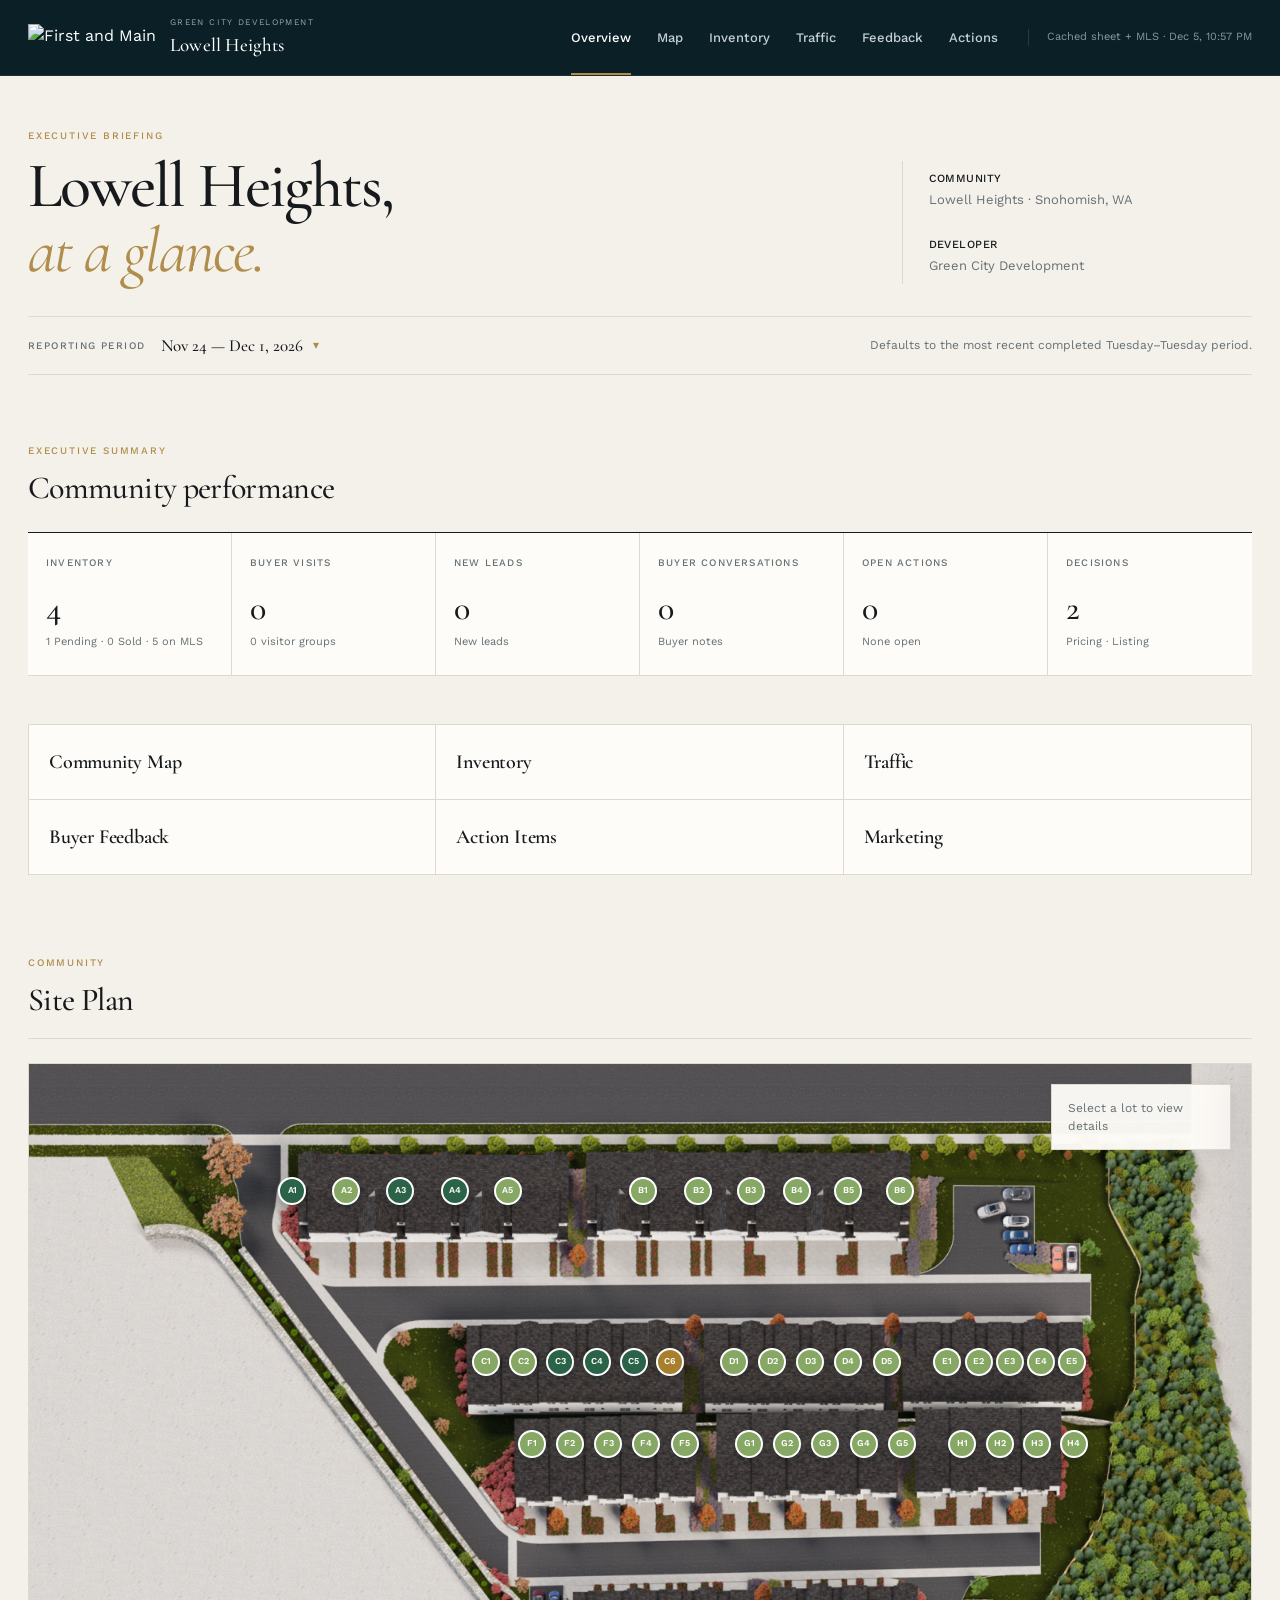
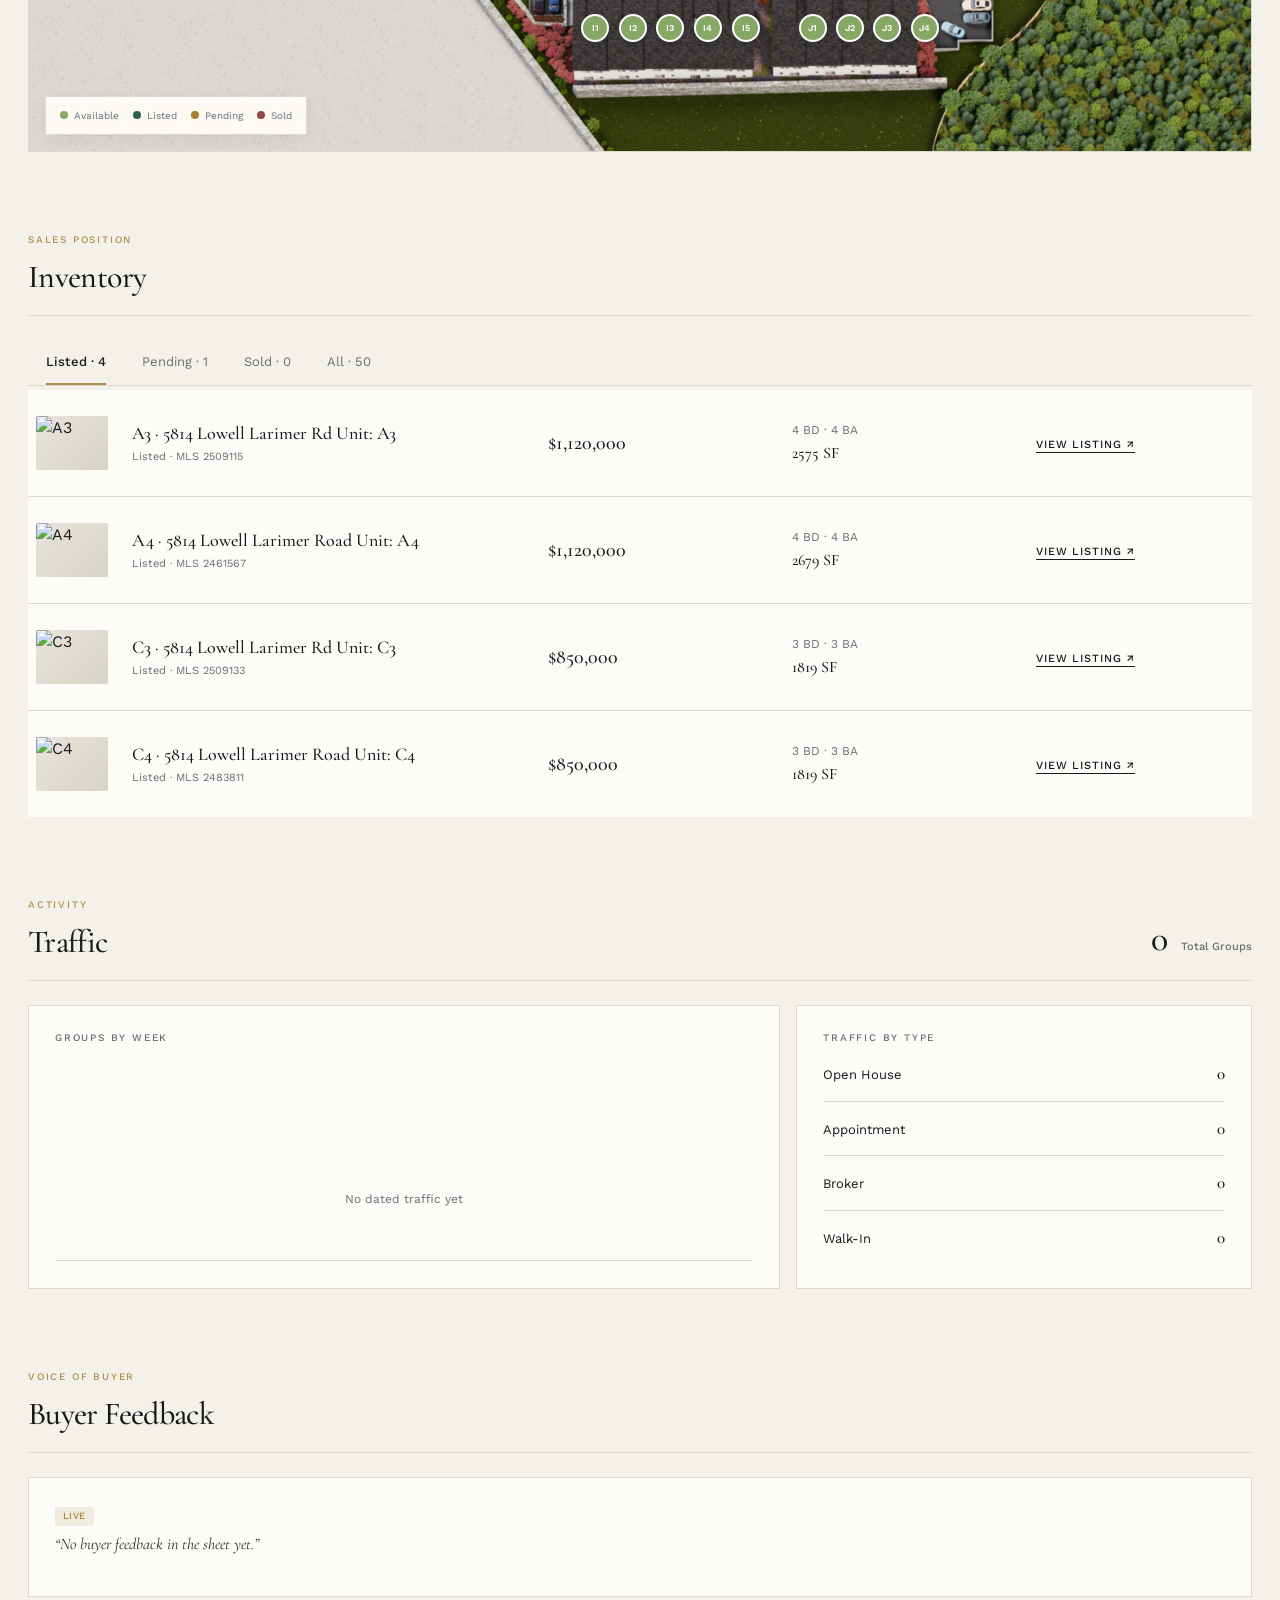
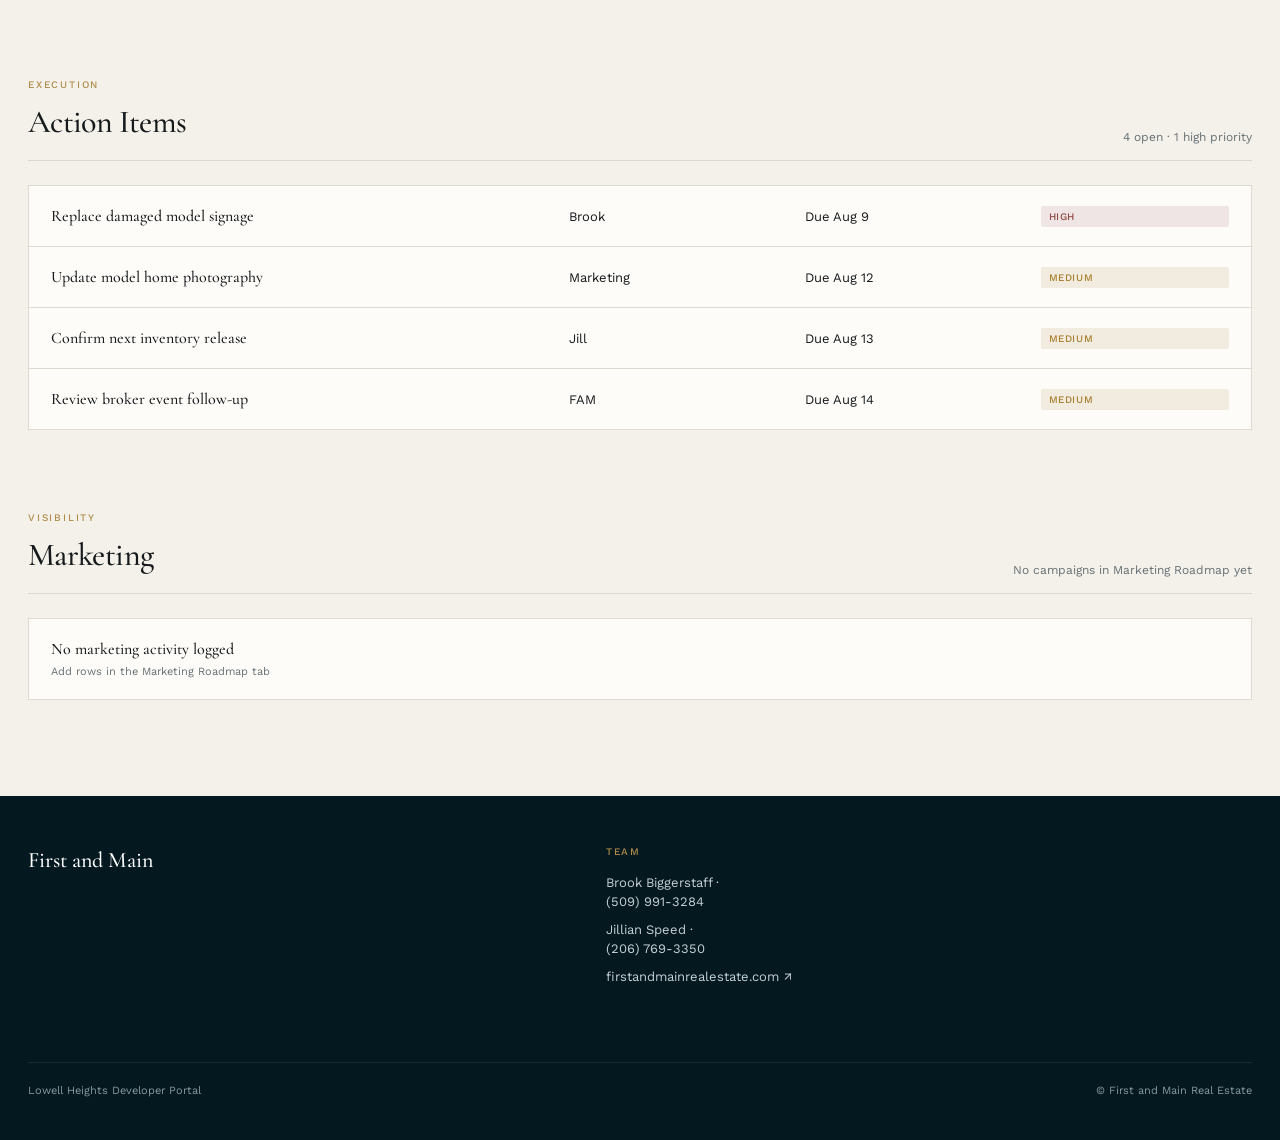
==== commit eb3d65e8: "Update index.html" ====
--- a/index.html
+++ b/index.html
@@ -2226,6 +2226,649 @@
     btn.classList.add("active");
   });
 });
+// ========================================================
+// LOWELL HEIGHTS — REPORTING PERIOD FILTER FIX
+// ========================================================
+
+// Save the original dashboard functions.
+// We will reuse them without changing the existing design or data loading.
+const LH_originalUpdateKPIs = updateKPIs;
+const LH_originalUpdateTraffic = updateTraffic;
+const LH_originalUpdateFeedbackList = updateFeedbackList;
+const LH_originalApplyRange = applyRange;
+
+
+// ========================================================
+// STORE THE COMPLETE UNFILTERED DATA
+// ========================================================
+
+let LH_reportingData = {
+  ready: false,
+  inventory: [],
+  traffic: [],
+  leads: [],
+  feedback: [],
+  actions: [],
+  lpByUnit: {}
+};
+
+
+// ========================================================
+// DATE PARSER
+//
+// Supports:
+// 8/4/2026
+// 08/04/2026
+// 2026-08-04
+// 2026-08-04T12:00:00
+// ========================================================
+
+function LH_parseDate(value) {
+
+  if (!value) return null;
+
+  const text = String(value).trim();
+
+  if (!text) return null;
+
+
+  // --------------------------------
+  // M/D/YYYY or MM/DD/YYYY
+  // --------------------------------
+
+  let match = text.match(
+    /^(\d{1,2})\/(\d{1,2})\/(\d{2,4})/
+  );
+
+  if (match) {
+
+    let year = Number(match[3]);
+
+    if (year < 100) {
+      year += 2000;
+    }
+
+    return new Date(
+      year,
+      Number(match[1]) - 1,
+      Number(match[2]),
+      12,
+      0,
+      0,
+      0
+    );
+  }
+
+
+  // --------------------------------
+  // YYYY-MM-DD
+  // --------------------------------
+
+  match = text.match(
+    /^(\d{4})-(\d{1,2})-(\d{1,2})/
+  );
+
+  if (match) {
+
+    return new Date(
+      Number(match[1]),
+      Number(match[2]) - 1,
+      Number(match[3]),
+      12,
+      0,
+      0,
+      0
+    );
+  }
+
+
+  // --------------------------------
+  // Fallback for timestamps
+  // --------------------------------
+
+  const parsed = new Date(text);
+
+  if (isNaN(parsed.getTime())) {
+    return null;
+  }
+
+  return new Date(
+    parsed.getFullYear(),
+    parsed.getMonth(),
+    parsed.getDate(),
+    12,
+    0,
+    0,
+    0
+  );
+}
+
+
+// ========================================================
+// GET CURRENT REPORTING PERIOD
+// ========================================================
+
+function LH_getReportingRange() {
+
+  const startInput =
+    document.getElementById("startDate");
+
+  const endInput =
+    document.getElementById("endDate");
+
+
+  if (
+    !startInput ||
+    !endInput ||
+    !startInput.value ||
+    !endInput.value
+  ) {
+    return null;
+  }
+
+
+  const start =
+    LH_parseDate(startInput.value);
+
+  const end =
+    LH_parseDate(endInput.value);
+
+
+  if (!start || !end) {
+    return null;
+  }
+
+
+  // Make date range inclusive.
+
+  start.setHours(
+    0,
+    0,
+    0,
+    0
+  );
+
+  end.setHours(
+    23,
+    59,
+    59,
+    999
+  );
+
+
+  return {
+    start,
+    end
+  };
+}
+
+
+// ========================================================
+// FILTER SHEET ROWS BY DATE
+// ========================================================
+
+function LH_filterByDate(
+  rows,
+  dateField
+) {
+
+  const range =
+    LH_getReportingRange();
+
+
+  if (!range) {
+    return rows || [];
+  }
+
+
+  return (rows || []).filter(
+    row => {
+
+      const rowDate =
+        LH_parseDate(
+          row[dateField]
+        );
+
+
+      if (!rowDate) {
+        return false;
+      }
+
+
+      return (
+        rowDate >= range.start &&
+        rowDate <= range.end
+      );
+    }
+  );
+}
+
+
+// ========================================================
+// BUYER VISITS
+//
+// Traffic records = visitor groups.
+// Visitor Count = actual buyer visits.
+//
+// Example:
+// 3 traffic rows
+// Visitor Counts = 2, 4, 1
+//
+// Buyer Visits = 7
+// Visitor Groups = 3
+// ========================================================
+
+function LH_updateBuyerVisits(
+  traffic
+) {
+
+  const rows =
+    traffic || [];
+
+
+  const visitorGroups =
+    rows.length;
+
+
+  const buyerVisits =
+    rows.reduce(
+      (
+        total,
+        row
+      ) => {
+
+        const raw =
+          String(
+            row["Visitor Count"] || ""
+          )
+          .replace(
+            /,/g,
+            ""
+          )
+          .trim();
+
+
+        const count =
+          Number(raw);
+
+
+        // If Visitor Count is missing,
+        // count the traffic row as one group/visit.
+
+        if (
+          !raw ||
+          isNaN(count)
+        ) {
+
+          return total + 1;
+        }
+
+
+        return total + count;
+
+      },
+      0
+    );
+
+
+  const metrics =
+    document.querySelectorAll(
+      ".metric"
+    );
+
+
+  // Metric #2 = Buyer Visits
+
+  if (metrics[1]) {
+
+    const value =
+      metrics[1].querySelector(
+        ".metric-value"
+      );
+
+
+    const sub =
+      metrics[1].querySelector(
+        ".metric-sub"
+      );
+
+
+    if (value) {
+
+      value.textContent =
+        buyerVisits;
+    }
+
+
+    if (sub) {
+
+      sub.textContent =
+        visitorGroups +
+        " visitor group" +
+        (
+          visitorGroups === 1
+            ? ""
+            : "s"
+        );
+    }
+  }
+}
+
+
+// ========================================================
+// UPDATE DASHBOARD FOR SELECTED PERIOD
+// ========================================================
+
+function LH_renderSelectedPeriod() {
+
+  if (
+    !LH_reportingData.ready
+  ) {
+    return;
+  }
+
+
+  // --------------------------------
+  // TRAFFIC
+  // --------------------------------
+
+  const filteredTraffic =
+    LH_filterByDate(
+      LH_reportingData.traffic,
+      "Activity Date"
+    );
+
+
+  // --------------------------------
+  // LEADS
+  // --------------------------------
+
+  const filteredLeads =
+    LH_filterByDate(
+      LH_reportingData.leads,
+      "Lead Date"
+    );
+
+
+  // --------------------------------
+  // BUYER FEEDBACK
+  // --------------------------------
+
+  const filteredFeedback =
+    LH_filterByDate(
+      LH_reportingData.feedback,
+      "Feedback Date"
+    );
+
+
+  // --------------------------------
+  // EXECUTIVE SUMMARY
+  // --------------------------------
+
+  LH_originalUpdateKPIs(
+    LH_reportingData.inventory,
+    filteredTraffic,
+    filteredLeads,
+    filteredFeedback,
+    LH_reportingData.actions,
+    LH_reportingData.lpByUnit
+  );
+
+
+  // Correct Buyer Visits metric.
+
+  LH_updateBuyerVisits(
+    filteredTraffic
+  );
+
+
+  // --------------------------------
+  // TRAFFIC SECTION
+  // --------------------------------
+
+  LH_originalUpdateTraffic(
+    filteredTraffic
+  );
+
+
+  // --------------------------------
+  // BUYER FEEDBACK SECTION
+  // --------------------------------
+
+  LH_originalUpdateFeedbackList(
+    filteredFeedback
+  );
+}
+
+
+// ========================================================
+// INTERCEPT INITIAL KPI UPDATE
+//
+// loadLiveData() already calls updateKPIs().
+// We use that call to save a complete copy of the live data.
+// ========================================================
+
+updateKPIs = function(
+  inventory,
+  traffic,
+  leads,
+  feedback,
+  actions,
+  lpByUnit
+) {
+
+  LH_reportingData = {
+
+    ready: true,
+
+    inventory:
+      inventory || [],
+
+    traffic:
+      traffic || [],
+
+    leads:
+      leads || [],
+
+    feedback:
+      feedback || [],
+
+    actions:
+      actions || [],
+
+    lpByUnit:
+      lpByUnit || {}
+  };
+
+
+  const filteredTraffic =
+    LH_filterByDate(
+      traffic,
+      "Activity Date"
+    );
+
+
+  const filteredLeads =
+    LH_filterByDate(
+      leads,
+      "Lead Date"
+    );
+
+
+  const filteredFeedback =
+    LH_filterByDate(
+      feedback,
+      "Feedback Date"
+    );
+
+
+  LH_originalUpdateKPIs(
+    inventory,
+    filteredTraffic,
+    filteredLeads,
+    filteredFeedback,
+    actions,
+    lpByUnit
+  );
+
+
+  LH_updateBuyerVisits(
+    filteredTraffic
+  );
+};
+
+
+// ========================================================
+// TRAFFIC SECTION FILTER
+// ========================================================
+
+updateTraffic = function(
+  traffic
+) {
+
+  const filteredTraffic =
+    LH_filterByDate(
+      traffic,
+      "Activity Date"
+    );
+
+
+  LH_originalUpdateTraffic(
+    filteredTraffic
+  );
+};
+
+
+// ========================================================
+// BUYER FEEDBACK FILTER
+// ========================================================
+
+updateFeedbackList = function(
+  feedback
+) {
+
+  const filteredFeedback =
+    LH_filterByDate(
+      feedback,
+      "Feedback Date"
+    );
+
+
+  LH_originalUpdateFeedbackList(
+    filteredFeedback
+  );
+};
+
+
+// ========================================================
+// OVERRIDE applyRange()
+//
+// This makes:
+// Previous Tue–Tue
+// 30 Days
+// 90 Days
+//
+// actually update the dashboard instead of only changing
+// the text displayed in the Reporting Period bar.
+// ========================================================
+
+applyRange = function(
+  start,
+  end
+) {
+
+  LH_originalApplyRange(
+    start,
+    end
+  );
+
+
+  LH_renderSelectedPeriod();
+};
+
+
+// ========================================================
+// CUSTOM START / END DATE INPUTS
+// ========================================================
+
+[
+  "startDate",
+  "endDate"
+].forEach(
+  id => {
+
+    const input =
+      document.getElementById(id);
+
+
+    if (!input) {
+      return;
+    }
+
+
+    input.addEventListener(
+      "change",
+      () => {
+
+        const startInput =
+          document.getElementById(
+            "startDate"
+          );
+
+
+        const endInput =
+          document.getElementById(
+            "endDate"
+          );
+
+
+        if (
+          !startInput ||
+          !endInput ||
+          !startInput.value ||
+          !endInput.value
+        ) {
+          return;
+        }
+
+
+        const start =
+          LH_parseDate(
+            startInput.value
+          );
+
+
+        const end =
+          LH_parseDate(
+            endInput.value
+          );
+
+
+        if (
+          !start ||
+          !end
+        ) {
+          return;
+        }
+
+
+        if (
+          start > end
+        ) {
+          return;
+        }
+
+
+        LH_renderSelectedPeriod();
+      }
+    );
+  }
+);
+
+
+// ========================================================
+// END LOWELL HEIGHTS REPORTING PERIOD FILTER FIX
+// ========================================================
 </script>
 </body>
 </html>
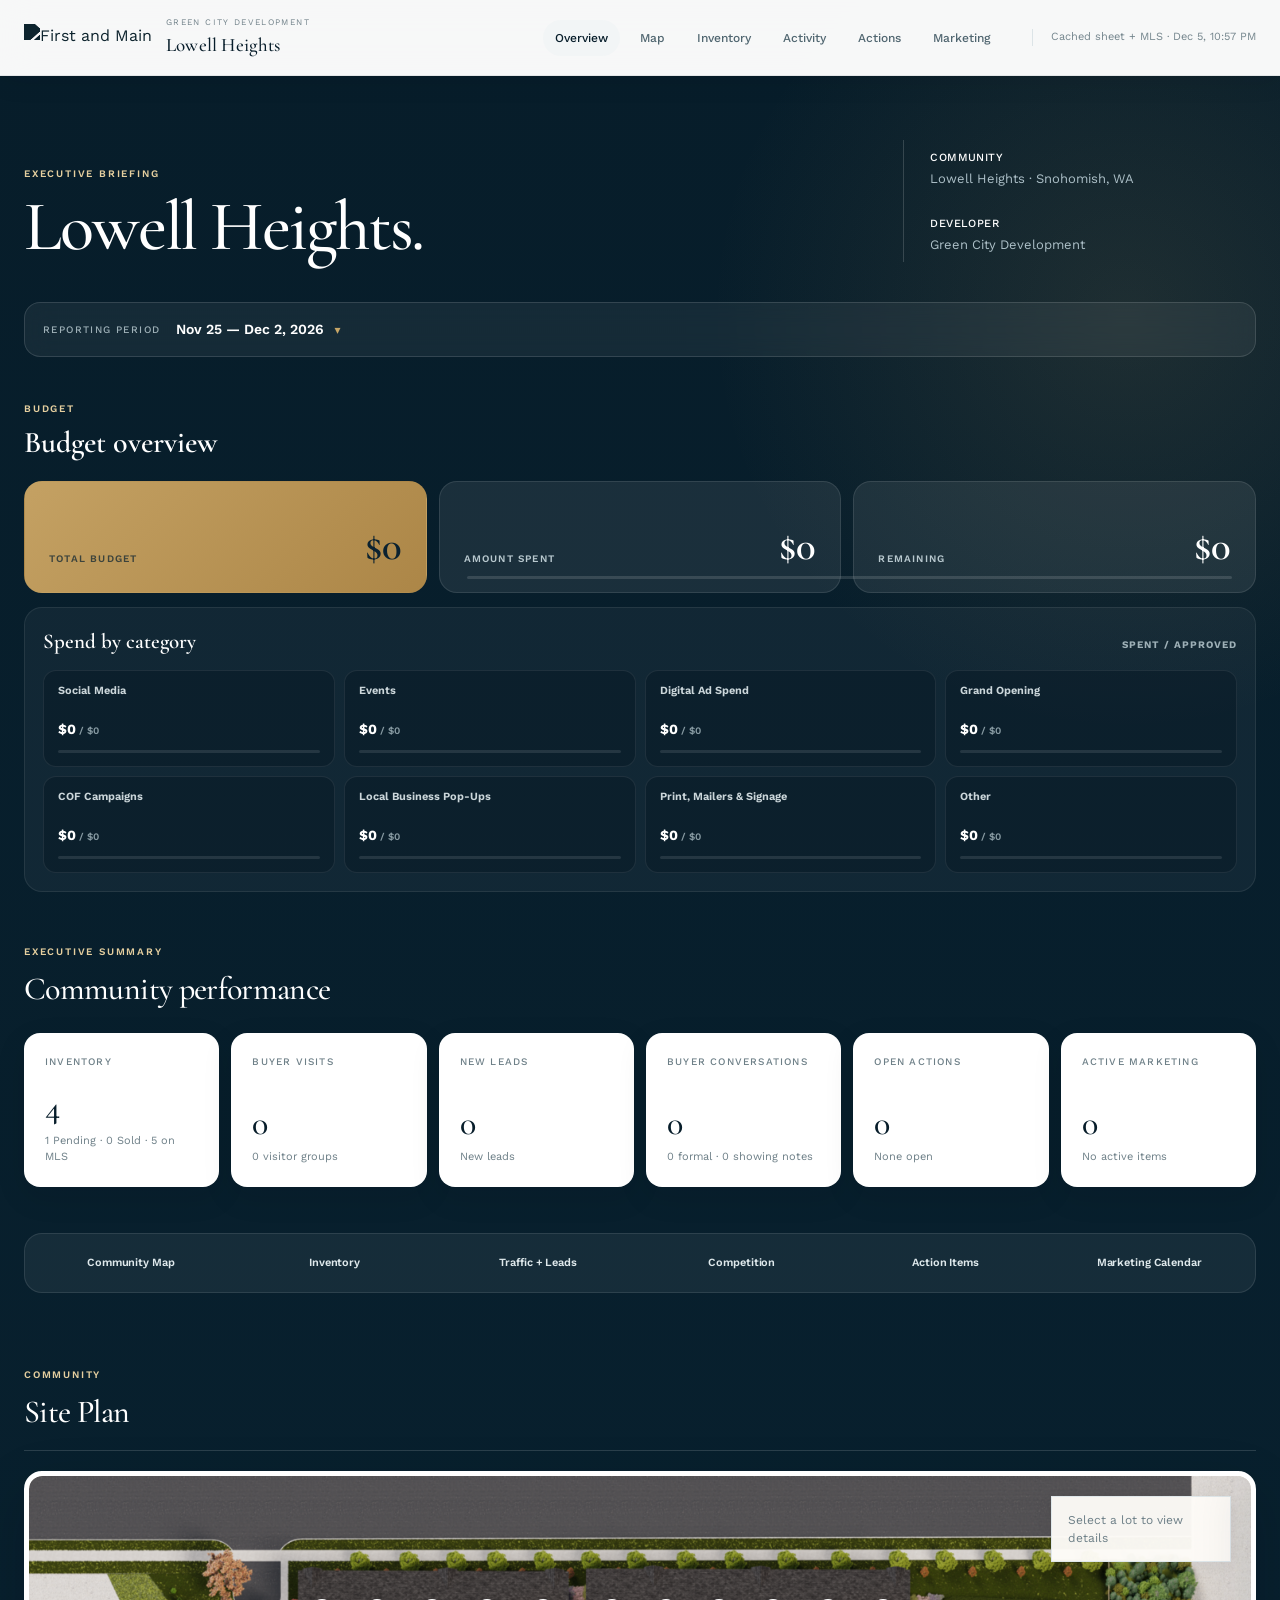
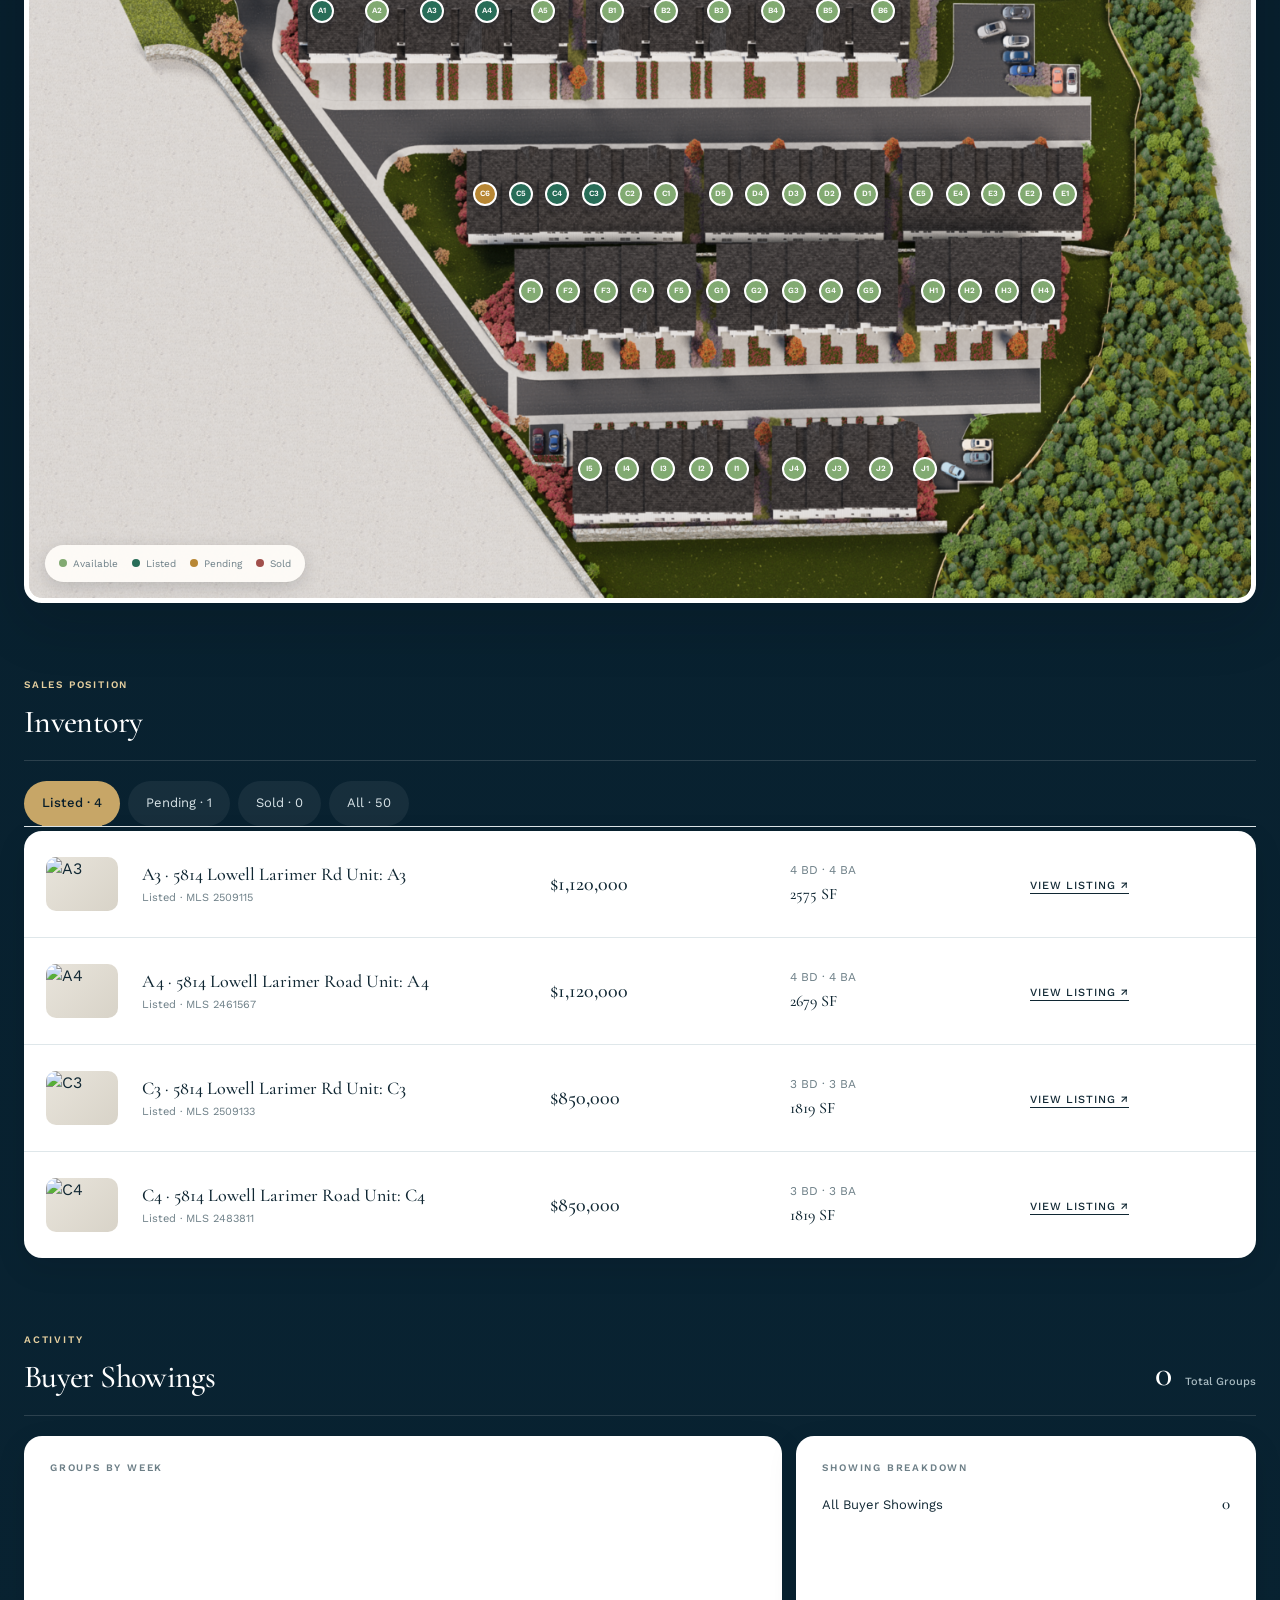
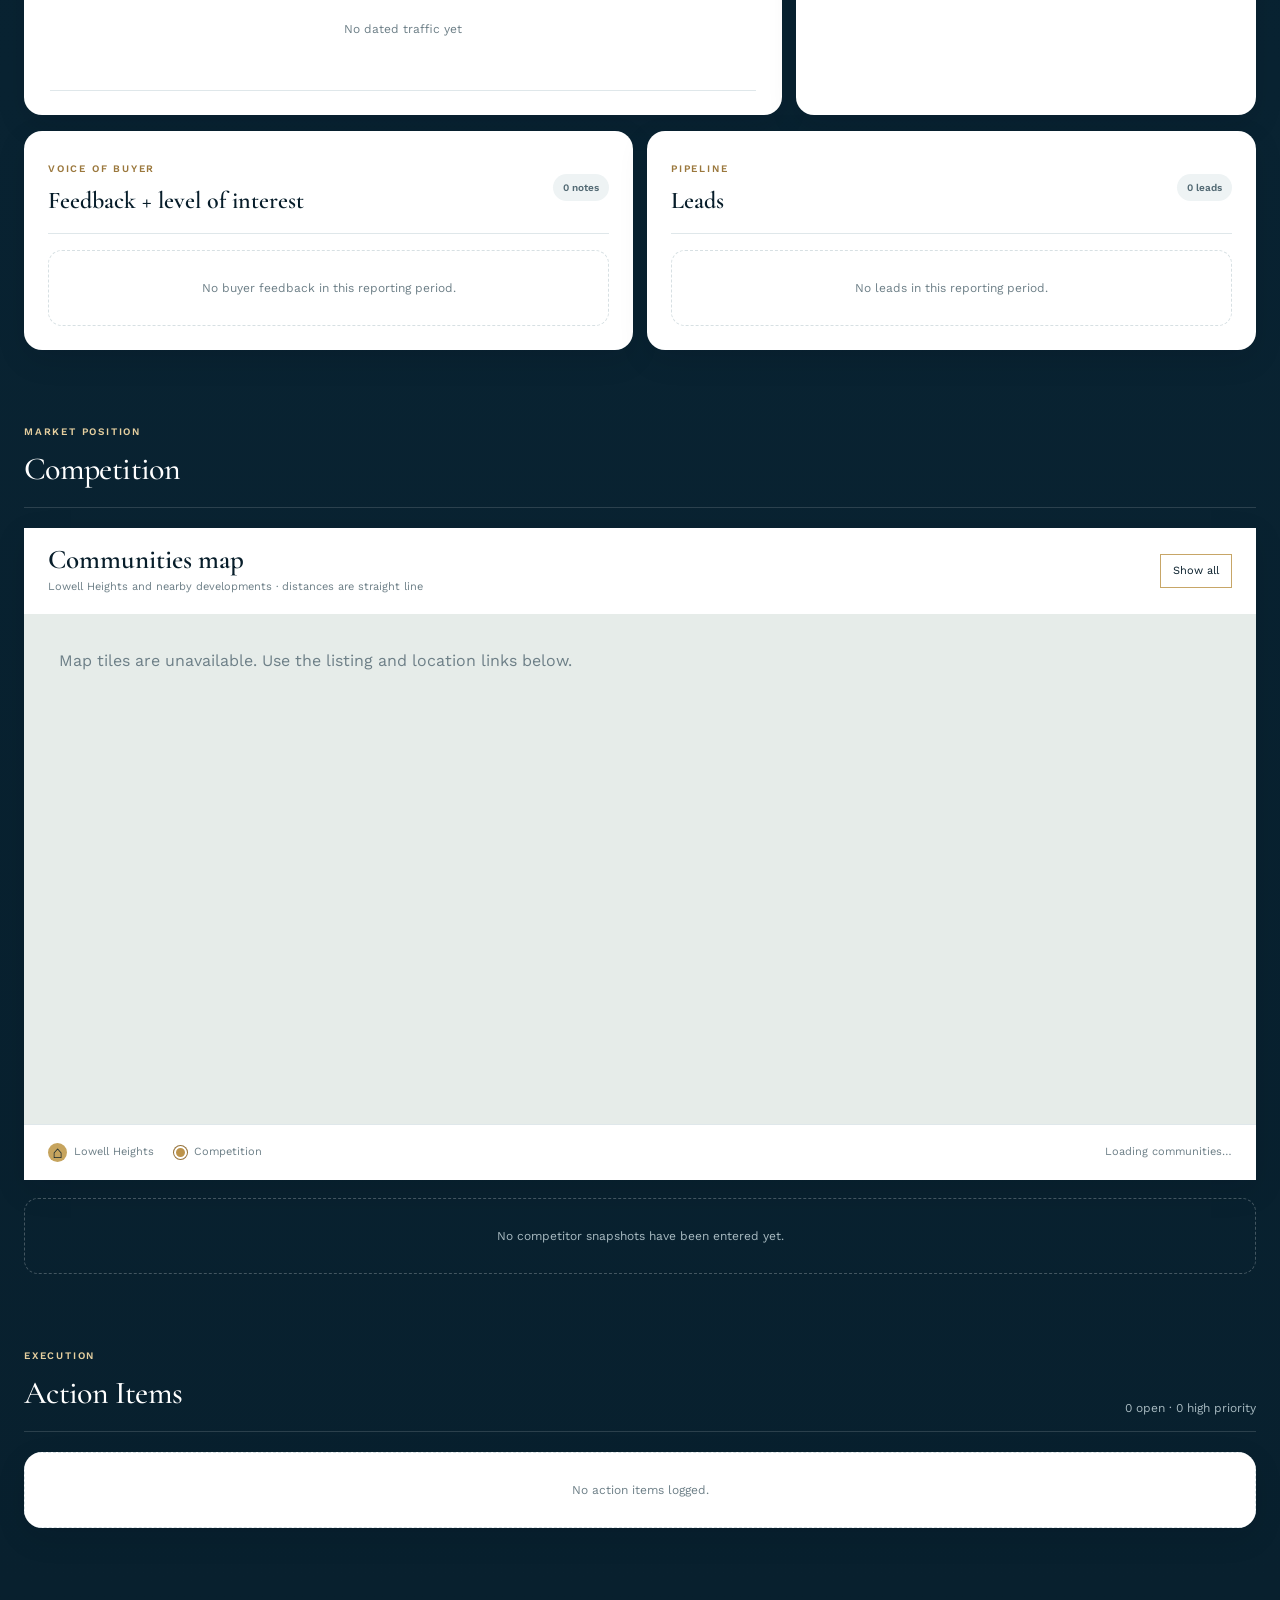
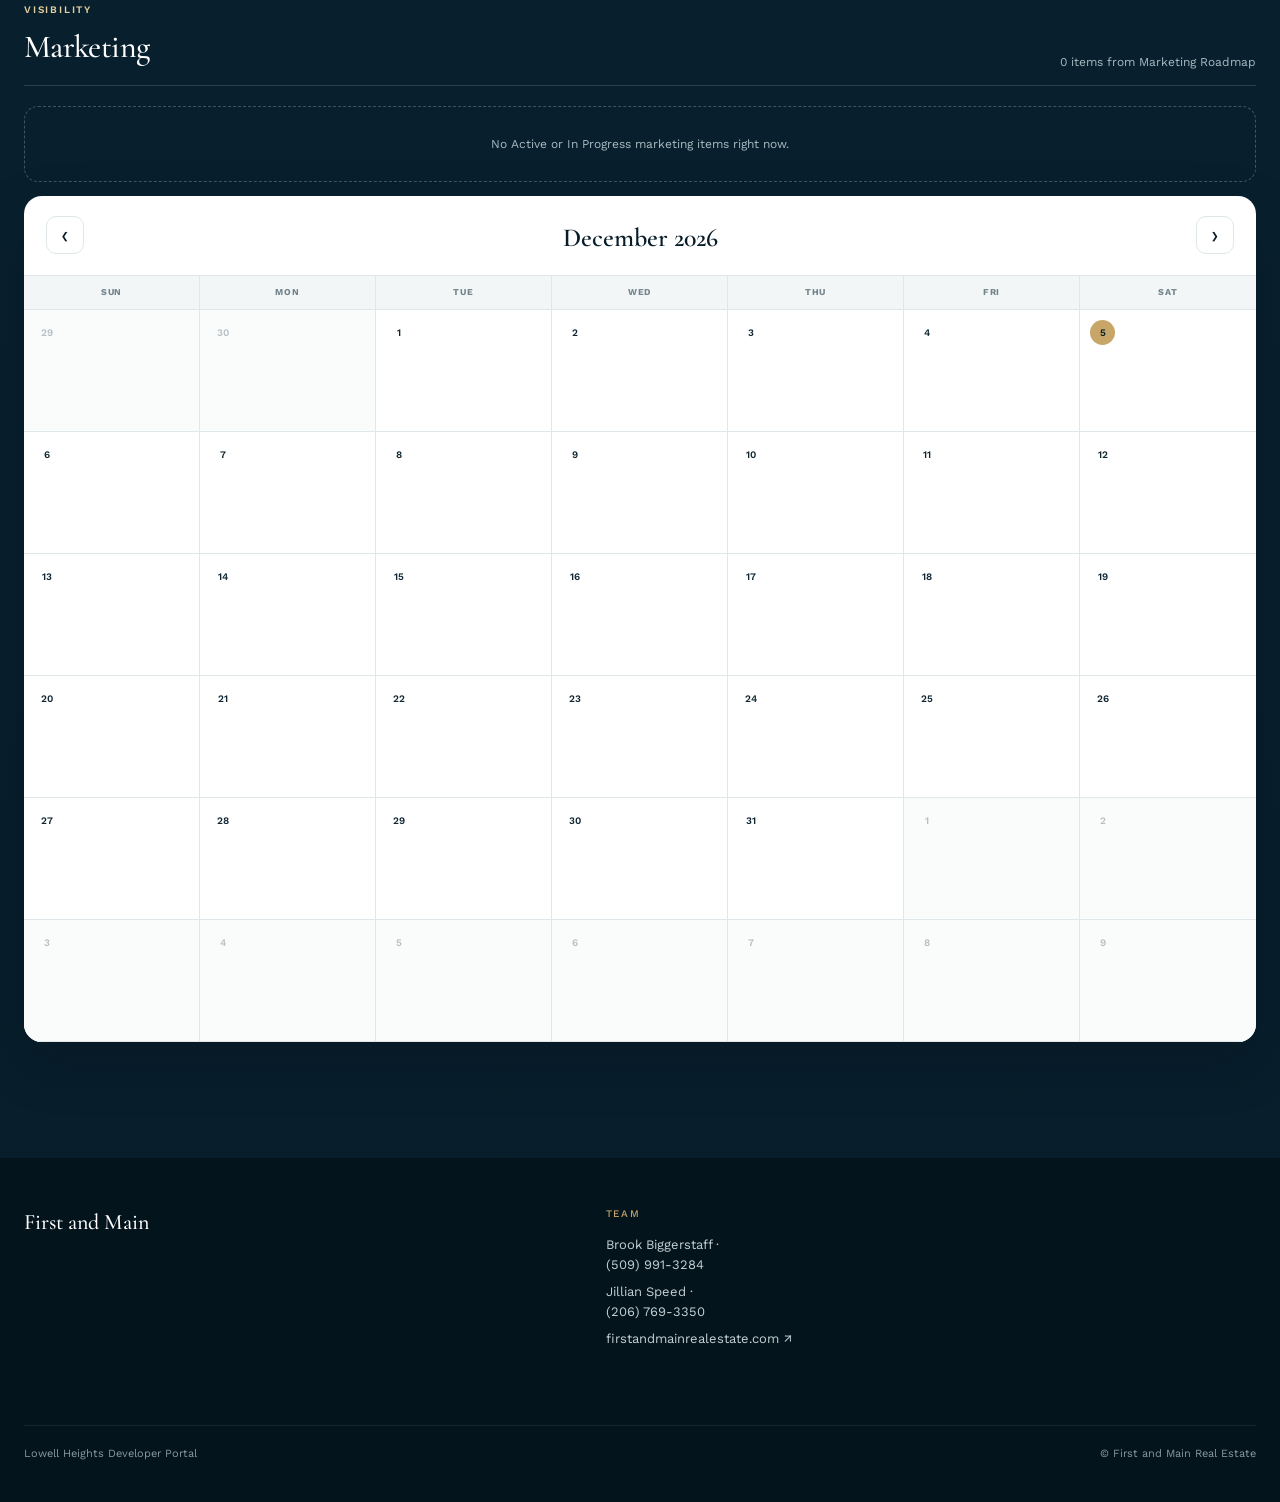
==== commit 6a8bd4ea: "Restore live portal and add Lowell competition map" ====
--- a/index.html
+++ b/index.html
@@ -8,6 +8,7 @@
 <link rel="preconnect" href="https://fonts.googleapis.com">
 <link rel="preconnect" href="https://fonts.gstatic.com" crossorigin>
 <link href="https://fonts.googleapis.com/css2?family=Cormorant+Garamond:ital,wght@0,400;0,500;0,600;0,700;1,400;1,500&family=Work+Sans:wght@300;400;500;600&display=swap" rel="stylesheet">
+<link rel="stylesheet" href="https://unpkg.com/maplibre-gl@5.7.1/dist/maplibre-gl.css">
 <style>
 :root {
   --navy: #041820;
@@ -232,16 +233,22 @@
   flex-wrap: wrap;
   margin-top: 14px;
 }
-.quick-periods button {
+.quick-periods button,
+.quick-periods a {
   border: 1px solid var(--line);
   background: transparent;
   padding: 8px 11px;
   color: var(--muted);
+  display: inline-flex;
+  align-items: center;
+  justify-content: center;
   font-size: 11px;
   cursor: pointer;
+  text-decoration: none;
   transition: border-color 0.15s, color 0.15s;
 }
-.quick-periods button:hover {
+.quick-periods button:hover,
+.quick-periods a:hover {
   border-color: var(--bronze);
   color: var(--ink);
 }
@@ -1056,6 +1063,7 @@
   .section { padding-top: 56px; }
 }
 </style>
+<link rel="stylesheet" href="/modern-dashboard.css">
 </head>
 <body>
 
@@ -1072,10 +1080,10 @@
       <a href="#overview" class="active">Overview</a>
       <a href="#map">Map</a>
       <a href="#inventory">Inventory</a>
-      <a href="#traffic">Traffic</a>
-      <a href="#feedback">Feedback</a>
+      <a href="#traffic">Activity</a>
       <a href="#actions">Actions</a>
-          </nav>
+      <a href="#marketing">Marketing</a>
+    </nav>
     <div class="synced">Last synced · Aug 7, 2026 · 10:42 AM</div>
   </div>
 </header>
@@ -1086,7 +1094,7 @@
     <div class="hero-row">
       <div>
         <div class="eyebrow">Executive Briefing</div>
-        <h1>Lowell Heights,<br><em>at a glance.</em></h1>
+        <h1>Lowell Heights.</h1>
       </div>
       <div class="hero-meta">
         <strong>Community</strong><br>
@@ -1114,14 +1122,46 @@
               </div>
             </div>
             <div class="quick-periods">
-              <button data-range="prev">Previous Tue–Tue</button>
-              <button data-range="30">30 Days</button>
-              <button data-range="90">90 Days</button>
+              <button type="button" data-range="prev">Last 7 Days · Wed–Wed</button>
+              <button type="button" data-range="30">Last 30 Days</button>
             </div>
           </div>
         </div>
       </div>
-      <div class="period-right">Defaults to the most recent completed Tuesday–Tuesday period.</div>
+    </div>
+  </section>
+
+  <!-- Budget summary — live from Marketing Budget in the master sheet -->
+  <section id="budget" class="shell budget-summary" aria-labelledby="budgetTitle">
+    <div class="budget-heading">
+      <div>
+        <div class="eyebrow">Budget</div>
+        <h2 id="budgetTitle">Budget overview</h2>
+      </div>
+    </div>
+    <div class="budget-grid">
+      <article class="budget-card budget-card-total">
+        <span>Total budget</span>
+        <strong id="budgetTotal">$0</strong>
+      </article>
+      <article class="budget-card">
+        <span>Amount spent</span>
+        <strong id="budgetSpent">$0</strong>
+      </article>
+      <article class="budget-card">
+        <span>Remaining</span>
+        <strong id="budgetRemaining">$0</strong>
+      </article>
+      <div class="budget-progress" aria-label="Budget spent">
+        <span id="budgetProgressBar"></span>
+      </div>
+    </div>
+    <div class="budget-categories" aria-labelledby="budgetCategoriesTitle">
+      <div class="budget-categories-heading">
+        <h3 id="budgetCategoriesTitle">Spend by category</h3>
+        <span>Spent / approved</span>
+      </div>
+      <div id="budgetBreakdown" class="budget-category-grid" aria-live="polite"></div>
     </div>
   </section>
 
@@ -1171,10 +1211,10 @@
         </div>
       </div>
       <div class="metric">
-        <div class="metric-label">Decisions</div>
+        <div class="metric-label">Active Marketing</div>
         <div>
-          <div class="metric-value">2</div>
-          <div class="metric-sub">Pricing · Listing</div>
+          <div class="metric-value">0</div>
+          <div class="metric-sub">Active or in progress</div>
         </div>
       </div>
     </div>
@@ -1185,10 +1225,10 @@
   <nav class="shell jumpnav">
     <a href="#map"><div class="jump-title">Community Map</div></a>
     <a href="#inventory"><div class="jump-title">Inventory</div></a>
-    <a href="#traffic"><div class="jump-title">Traffic</div></a>
-    <a href="#feedback"><div class="jump-title">Buyer Feedback</div></a>
+    <a href="#traffic"><div class="jump-title">Traffic + Leads</div></a>
+    <a href="#competition"><div class="jump-title">Competition</div></a>
     <a href="#actions"><div class="jump-title">Action Items</div></a>
-    <a href="#marketing"><div class="jump-title">Marketing</div></a>
+    <a href="#marketing"><div class="jump-title">Marketing Calendar</div></a>
   </nav>
 
   <!-- Map — site plan uses Map X / Map Y % from the Green City sheet -->
@@ -1307,32 +1347,59 @@
       </div>
     </div>
     <div class="card" id="trafficDetail" style="margin-top:16px;display:none"></div>
+    <div class="activity-grid">
+      <article id="feedback" class="activity-panel">
+        <div class="panel-heading">
+          <div>
+            <span class="eyebrow">Voice of buyer</span>
+            <h3>Feedback + level of interest</h3>
+          </div>
+          <span class="panel-count" id="feedbackCount">0 notes</span>
+        </div>
+        <div class="card" id="feedbackList">
+          <div class="empty-state">No buyer feedback in this reporting period.</div>
+        </div>
+      </article>
+      <article id="leads" class="activity-panel">
+        <div class="panel-heading">
+          <div>
+            <span class="eyebrow">Pipeline</span>
+            <h3>Leads</h3>
+          </div>
+          <span class="panel-count" id="leadCount">0 leads</span>
+        </div>
+        <div class="lead-list" id="leadList">
+          <div class="empty-state">No leads in this reporting period.</div>
+        </div>
+      </article>
+    </div>
   </section>
 
-  <!-- Feedback -->
-  <section id="feedback" class="section shell">
+  <!-- Competition -->
+  <section id="competition" class="section shell">
     <div class="section-head">
       <div>
-        <div class="eyebrow">Voice of Buyer</div>
-        <h2>Buyer Feedback</h2>
+        <div class="eyebrow">Market Position</div>
+        <h2>Competition</h2>
       </div>
     </div>
-    <div class="card" id="feedbackList">
-      <div class="quote">
-        <div class="quote-type"><span class="sentiment positive">Positive</span> · A3</div>
-        <q>Buyers loved the kitchen, natural light and overall finish quality.</q>
-        <div class="quote-date">Aug 6</div>
-      </div>
-      <div class="quote">
-        <div class="quote-type"><span class="sentiment concern">Concern</span> · C3</div>
-        <q>Parking felt tight for two larger vehicles and was the primary hesitation.</q>
-        <div class="quote-date">Aug 5</div>
-      </div>
-      <div class="quote">
-        <div class="quote-type"><span class="sentiment mixed">Neutral</span> · B2</div>
-        <q>Strong response to the floorplan; pricing was the main point of discussion.</q>
-        <div class="quote-date">Aug 4</div>
-      </div>
+    <div class="competition-map-panel">
+      <div class="competition-map-heading">
+        <div>
+          <h3>Communities map</h3>
+          <p>Lowell Heights and nearby developments · distances are straight line</p>
+        </div>
+        <button type="button" id="competitionFitMap" class="competition-fit" aria-label="Show all mapped communities">Show all</button>
+      </div>
+      <div id="competitionMap" class="competition-map" role="region" aria-label="Interactive map of Lowell Heights and competing communities"></div>
+      <div class="competition-map-footer">
+        <span><i class="competition-legend-home" aria-hidden="true">⌂</i> Lowell Heights</span>
+        <span><i class="competition-legend-dot" aria-hidden="true"></i> Competition</span>
+        <span id="competitionMapCount" aria-live="polite">Loading communities…</span>
+      </div>
+    </div>
+    <div class="competition-grid" id="competitionGrid">
+      <div class="empty-state">Loading competitive snapshots…</div>
     </div>
   </section>
 
@@ -1346,30 +1413,7 @@
       <p>4 open · 1 high priority</p>
     </div>
     <div class="action-list">
-      <div class="action-row">
-        <strong>Replace damaged model signage</strong>
-        <span>Brook</span>
-        <span>Due Aug 9</span>
-        <span class="priority high">High</span>
-      </div>
-      <div class="action-row">
-        <strong>Update model home photography</strong>
-        <span>Marketing</span>
-        <span>Due Aug 12</span>
-        <span class="priority medium">Medium</span>
-      </div>
-      <div class="action-row">
-        <strong>Confirm next inventory release</strong>
-        <span>Jill</span>
-        <span>Due Aug 13</span>
-        <span class="priority medium">Medium</span>
-      </div>
-      <div class="action-row">
-        <strong>Review broker event follow-up</strong>
-        <span>FAM</span>
-        <span>Due Aug 14</span>
-        <span class="priority medium">Medium</span>
-      </div>
+      <div class="empty-state">Loading action items…</div>
     </div>
   </section>
 
@@ -1383,23 +1427,31 @@
       </div>
       <p>From Marketing Roadmap</p>
     </div>
-    <div class="property-list">
-      <div class="property-row">
-        <div class="property-name"><strong>Meta Listing Campaign</strong><span>Digital · Active</span></div>
-        <div><small>Impressions</small><strong>12,504</strong></div>
-        <div><small>Property Views</small><strong>241</strong></div>
-        <div><small>Status</small><strong>Active</strong></div>
-      </div>
-      <div class="property-row">
-        <div class="property-name"><strong>Broker Outreach</strong><span>Email · Complete</span></div>
-        <div><small>Recipients</small><strong>486</strong></div>
-        <div><small>Engagement</small><strong>—</strong></div>
-        <div><small>Status</small><strong>Complete</strong></div>
-      </div>
+    <div class="marketing-priority" id="marketingPriority">
+      <div class="empty-state">Loading active marketing…</div>
+    </div>
+    <div class="calendar-card">
+      <div class="calendar-toolbar">
+        <button type="button" id="calendarPrev" aria-label="Previous month">‹</button>
+        <h3 id="calendarMonth">Marketing calendar</h3>
+        <button type="button" id="calendarNext" aria-label="Next month">›</button>
+      </div>
+      <div class="marketing-calendar" id="marketingCalendar"></div>
     </div>
   </section>
 
 </main>
+
+<div class="image-modal" id="actionImageModal" aria-hidden="true" role="dialog" aria-modal="true" aria-labelledby="actionImageTitle">
+  <button type="button" class="image-modal-close" id="actionImageClose" aria-label="Close image">×</button>
+  <div class="image-modal-card">
+    <div class="image-modal-copy">
+      <span class="eyebrow">Action Item Photo</span>
+      <h3 id="actionImageTitle">Photo</h3>
+    </div>
+    <div class="image-modal-stage" id="actionImageStage"></div>
+  </div>
+</div>
 
 <footer>
   <div class="shell">
@@ -1424,7 +1476,7 @@
 // Browser cannot hit Google/S3 directly (CORS). Order:
 // 1) /api/sheet + /api/lp on Vercel  2) jina.ai text proxy  3) embedded fallback
 const SHEET_PUB = "https://docs.google.com/spreadsheets/d/e/2PACX-1vSc8vL1cAkmtftqD_qWZiUIrBOzool2EmG-3LwDiQD_8-JtQZJ4kZOactTmSWCDUAxQMnNwlHf_991k/pub";
-const TAB_GIDS = { inventory: "1397988016", traffic: "696309813", leads: "827444638", feedback: "776649459", actions: "964868991", marketing: "17998325" };
+const TAB_GIDS = { inventory: "1397988016", traffic: "696309813", leads: "827444638", feedback: "776649459", actions: "964868991", marketing: "17998325", budget: "1146982907", competitors: "1788712917" };
 const LP_URL = "https://lp-data-syndication-production.s3.amazonaws.com/v1/7dcaf7ae-44ff-46d5-92e5-15e990b91eca/properties.json";
 
 const INVENTORY_FALLBACK = [{"id":"A1","status":"Model Home","address":"5814 Lowell Larimer Rd, Everett WA 98208","price":"$1,120,000.00","beds":"","baths":"","sqft":"2576","mls":"2509115","dom":"0:00:00","mapX":"21.55","mapY":"18.52","floorPlan":"Large (2,576 sq ft)","building":"A","completion":"Confirmed"},{"id":"A2","status":"Available","address":"5814 Lowell Larimer Rd, Everett WA 98208","price":"$1,120,000.00","beds":"","baths":"","sqft":"","mls":"2509115","dom":"496080:00:00","mapX":"25.98","mapY":"18.52","floorPlan":"Large (2,576 sq ft)","building":"A","completion":"Confirmed"},{"id":"A3","status":"Available","address":"5814 Lowell Larimer Rd, Everett WA 98208","price":"$1,120,000.00","beds":"","baths":"","sqft":"","mls":"2509115","dom":"","mapX":"30.4","mapY":"18.52","floorPlan":"Large (2,576 sq ft)","building":"A","completion":"Confirmed"},{"id":"A4","status":"Available","address":"5814 Lowell Larimer Rd, Everett WA 98208","price":"$1,120,000.00","beds":"","baths":"","sqft":"","mls":"2509115","dom":"","mapX":"34.83","mapY":"18.52","floorPlan":"Large (2,576 sq ft)","building":"A","completion":"Confirmed"},{"id":"A5","status":"Available","address":"5814 Lowell Larimer Rd, Everett WA 98208","price":"$1,120,000.00","beds":"","baths":"","sqft":"","mls":"2509115","dom":"","mapX":"39.19","mapY":"18.52","floorPlan":"Large (2,576 sq ft)","building":"A","completion":"Confirmed"},{"id":"B1","status":"Available","address":"5814 Lowell Larimer Rd, Everett WA 98208","price":"$1,120,000.00","beds":"","baths":"","sqft":"","mls":"2509115","dom":"","mapX":"50.26","mapY":"18.52","floorPlan":"Large (2,576 sq ft)","building":"B","completion":"Confirmed"},{"id":"B2","status":"Available","address":"5814 Lowell Larimer Rd, Everett WA 98208","price":"$1,120,000.00","beds":"","baths":"","sqft":"","mls":"2509115","dom":"","mapX":"54.75","mapY":"18.52","floorPlan":"Large (2,576 sq ft)","building":"B","completion":"Confirmed"},{"id":"B3","status":"Available","address":"5814 Lowell Larimer Rd, Everett WA 98208","price":"$1,120,000.00","beds":"","baths":"","sqft":"","mls":"2509115","dom":"","mapX":"59.05","mapY":"18.52","floorPlan":"Large (2,576 sq ft)","building":"B","completion":"Confirmed"},{"id":"B4","status":"Available","address":"5814 Lowell Larimer Rd, Everett WA 98208","price":"$1,120,000.00","beds":"","baths":"","sqft":"","mls":"2509115","dom":"","mapX":"62.83","mapY":"18.52","floorPlan":"Large (2,576 sq ft)","building":"B","completion":"Confirmed"},{"id":"B5","status":"Available","address":"5814 Lowell Larimer Rd, Everett WA 98208","price":"$1,120,000.00","beds":"","baths":"","sqft":"","mls":"2509115","dom":"","mapX":"67.06","mapY":"18.52","floorPlan":"Large (2,576 sq ft)","building":"B","completion":"Confirmed"},{"id":"B6","status":"Available","address":"5814 Lowell Larimer Rd, Everett WA 98208","price":"$1,120,000.00","beds":"","baths":"","sqft":"","mls":"2509115","dom":"","mapX":"71.29","mapY":"18.52","floorPlan":"Large (2,576 sq ft)","building":"B","completion":"Confirmed"},{"id":"C1","status":"Available","address":"5814 Lowell Larimer Rd, Everett WA 98208","price":"$850,000.00","beds":"","baths":"","sqft":"","mls":"2509133","dom":"","mapX":"37.43","mapY":"43.4","floorPlan":"Small (1,819 sq ft)","building":"C","completion":"Confirmed"},{"id":"C2","status":"Available","address":"5814 Lowell Larimer Rd, Everett WA 98208","price":"$850,000.00","beds":"","baths":"","sqft":"","mls":"2509133","dom":"","mapX":"40.43","mapY":"43.4","floorPlan":"Small (1,819 sq ft)","building":"C","completion":"Confirmed"},{"id":"C3","status":"Available","address":"5814 Lowell Larimer Rd, Everett WA 98208","price":"$850,000.00","beds":"","baths":"","sqft":"","mls":"2509133","dom":"","mapX":"43.49","mapY":"43.4","floorPlan":"Small (1,819 sq ft)","building":"C","completion":"Confirmed"},{"id":"C4","status":"Available","address":"5814 Lowell Larimer Rd, Everett WA 98208","price":"$850,000.00","beds":"","baths":"","sqft":"","mls":"2509133","dom":"","mapX":"46.48","mapY":"43.4","floorPlan":"Small (1,819 sq ft)","building":"C","completion":"Confirmed"},{"id":"C5","status":"Model Home","address":"5814 Lowell Larimer Rd, Everett WA 98208","price":"$850,000.00","beds":"","baths":"","sqft":"","mls":"2509133","dom":"","mapX":"49.48","mapY":"43.4","floorPlan":"Small (1,819 sq ft)","building":"C","completion":"Confirmed"},{"id":"C6","status":"Reserved","address":"5814 Lowell Larimer Rd, Everett WA 98208","price":"$850,000.00","beds":"","baths":"","sqft":"","mls":"2461566","dom":"","mapX":"52.47","mapY":"43.4","floorPlan":"Small (1,819 sq ft)","building":"C","completion":"Confirmed"},{"id":"D1","status":"Available","address":"5814 Lowell Larimer Rd, Everett WA 98208","price":"$850,000.00","beds":"","baths":"","sqft":"","mls":"2509133","dom":"","mapX":"57.68","mapY":"43.4","floorPlan":"Small (1,819 sq ft)","building":"D","completion":"Confirmed"},{"id":"D2","status":"Available","address":"5814 Lowell Larimer Rd, Everett WA 98208","price":"$850,000.00","beds":"","baths":"","sqft":"","mls":"2509133","dom":"","mapX":"60.81","mapY":"43.4","floorPlan":"Small (1,819 sq ft)","building":"D","completion":"Confirmed"},{"id":"D3","status":"Available","address":"5814 Lowell Larimer Rd, Everett WA 98208","price":"$850,000.00","beds":"","baths":"","sqft":"","mls":"2509133","dom":"","mapX":"63.93","mapY":"43.4","floorPlan":"Small (1,819 sq ft)","building":"D","completion":"Confirmed"},{"id":"D4","status":"Available","address":"5814 Lowell Larimer Rd, Everett WA 98208","price":"$850,000.00","beds":"","baths":"","sqft":"","mls":"2509133","dom":"","mapX":"67.06","mapY":"43.4","floorPlan":"Small (1,819 sq ft)","building":"D","completion":"Confirmed"},{"id":"D5","status":"Available","address":"5814 Lowell Larimer Rd, Everett WA 98208","price":"$850,000.00","beds":"","baths":"","sqft":"","mls":"2509133","dom":"","mapX":"70.18","mapY":"43.4","floorPlan":"Small (1,819 sq ft)","building":"D","completion":"Confirmed"},{"id":"E1","status":"Available","address":"5814 Lowell Larimer Rd, Everett WA 98208","price":"$850,000.00","beds":"","baths":"","sqft":"","mls":"2509133","dom":"","mapX":"75.13","mapY":"43.4","floorPlan":"Small (1,819 sq ft)","building":"E","completion":"Confirmed"},{"id":"E2","status":"Available","address":"5814 Lowell Larimer Rd, Everett WA 98208","price":"$850,000.00","beds":"","baths":"","sqft":"","mls":"2509133","dom":"","mapX":"77.73","mapY":"43.4","floorPlan":"Small (1,819 sq ft)","building":"E","completion":"Confirmed"},{"id":"E3","status":"Available","address":"5814 Lowell Larimer Rd, Everett WA 98208","price":"$850,000.00","beds":"","baths":"","sqft":"","mls":"2509133","dom":"","mapX":"80.27","mapY":"43.4","floorPlan":"Small (1,819 sq ft)","building":"E","completion":"Confirmed"},{"id":"E4","status":"Available","address":"5814 Lowell Larimer Rd, Everett WA 98208","price":"$850,000.00","beds":"","baths":"","sqft":"","mls":"2509133","dom":"","mapX":"82.81","mapY":"43.4","floorPlan":"Small (1,819 sq ft)","building":"E","completion":"Confirmed"},{"id":"E5","status":"Available","address":"5814 Lowell Larimer Rd, Everett WA 98208","price":"$850,000.00","beds":"","baths":"","sqft":"","mls":"2509133","dom":"","mapX":"85.35","mapY":"43.4","floorPlan":"Small (1,819 sq ft)","building":"E","completion":"Confirmed"},{"id":"F1","status":"","address":"5814 Lowell Larimer Rd, Everett WA 98208","price":"","beds":"","baths":"","sqft":"","mls":"","dom":"","mapX":"41.15","mapY":"55.32","floorPlan":"","building":"F","completion":"TBD"},{"id":"F2","status":"","address":"5814 Lowell Larimer Rd, Everett WA 98208","price":"","beds":"","baths":"","sqft":"","mls":"","dom":"","mapX":"44.27","mapY":"55.32","floorPlan":"","building":"F","completion":"TBD"},{"id":"F3","status":"","address":"5814 Lowell Larimer Rd, Everett WA 98208","price":"","beds":"","baths":"","sqft":"","mls":"","dom":"","mapX":"47.4","mapY":"55.32","floorPlan":"","building":"F","completion":"TBD"},{"id":"F4","status":"","address":"5814 Lowell Larimer Rd, Everett WA 98208","price":"","beds":"","baths":"","sqft":"","mls":"","dom":"","mapX":"50.52","mapY":"55.32","floorPlan":"","building":"F","completion":"TBD"},{"id":"F5","status":"","address":"5814 Lowell Larimer Rd, Everett WA 98208","price":"","beds":"","baths":"","sqft":"","mls":"","dom":"","mapX":"53.65","mapY":"55.32","floorPlan":"","building":"F","completion":"TBD"},{"id":"G1","status":"","address":"5814 Lowell Larimer Rd, Everett WA 98208","price":"","beds":"","baths":"","sqft":"","mls":"","dom":"","mapX":"58.92","mapY":"55.32","floorPlan":"","building":"G","completion":"TBD"},{"id":"G2","status":"","address":"5814 Lowell Larimer Rd, Everett WA 98208","price":"","beds":"","baths":"","sqft":"","mls":"","dom":"","mapX":"62.04","mapY":"55.32","floorPlan":"","building":"G","completion":"TBD"},{"id":"G3","status":"","address":"5814 Lowell Larimer Rd, Everett WA 98208","price":"","beds":"","baths":"","sqft":"","mls":"","dom":"","mapX":"65.17","mapY":"55.32","floorPlan":"","building":"G","completion":"TBD"},{"id":"G4","status":"","address":"5814 Lowell Larimer Rd, Everett WA 98208","price":"","beds":"","baths":"","sqft":"","mls":"","dom":"","mapX":"68.29","mapY":"55.32","floorPlan":"","building":"G","completion":"TBD"},{"id":"G5","status":"","address":"5814 Lowell Larimer Rd, Everett WA 98208","price":"","beds":"","baths":"","sqft":"","mls":"","dom":"","mapX":"71.42","mapY":"55.32","floorPlan":"","building":"G","completion":"TBD"},{"id":"H1","status":"","address":"5814 Lowell Larimer Rd, Everett WA 98208","price":"","beds":"","baths":"","sqft":"","mls":"","dom":"","mapX":"76.37","mapY":"55.32","floorPlan":"","building":"H","completion":"TBD"},{"id":"H2","status":"","address":"5814 Lowell Larimer Rd, Everett WA 98208","price":"","beds":"","baths":"","sqft":"","mls":"","dom":"","mapX":"79.43","mapY":"55.32","floorPlan":"","building":"H","completion":"TBD"},{"id":"H3","status":"","address":"5814 Lowell Larimer Rd, Everett WA 98208","price":"","beds":"","baths":"","sqft":"","mls":"","dom":"","mapX":"82.49","mapY":"55.32","floorPlan":"","building":"H","completion":"TBD"},{"id":"H4","status":"","address":"5814 Lowell Larimer Rd, Everett WA 98208","price":"","beds":"","baths":"","sqft":"","mls":"","dom":"","mapX":"85.48","mapY":"55.32","floorPlan":"","building":"H","completion":"TBD"},{"id":"I1","status":"","address":"5814 Lowell Larimer Rd, Everett WA 98208","price":"","beds":"","baths":"","sqft":"","mls":"","dom":"","mapX":"46.35","mapY":"82.18","floorPlan":"","building":"I","completion":"TBD"},{"id":"I2","status":"","address":"5814 Lowell Larimer Rd, Everett WA 98208","price":"","beds":"","baths":"","sqft":"","mls":"","dom":"","mapX":"49.41","mapY":"82.18","floorPlan":"","building":"I","completion":"TBD"},{"id":"I3","status":"","address":"5814 Lowell Larimer Rd, Everett WA 98208","price":"","beds":"","baths":"","sqft":"","mls":"","dom":"","mapX":"52.47","mapY":"82.18","floorPlan":"","building":"I","completion":"TBD"},{"id":"I4","status":"","address":"5814 Lowell Larimer Rd, Everett WA 98208","price":"","beds":"","baths":"","sqft":"","mls":"","dom":"","mapX":"55.53","mapY":"82.18","floorPlan":"","building":"I","completion":"TBD"},{"id":"I5","status":"","address":"5814 Lowell Larimer Rd, Everett WA 98208","price":"","beds":"","baths":"","sqft":"","mls":"","dom":"","mapX":"58.66","mapY":"82.18","floorPlan":"","building":"I","completion":"TBD"},{"id":"J1","status":"","address":"5814 Lowell Larimer Rd, Everett WA 98208","price":"","beds":"","baths":"","sqft":"","mls":"","dom":"","mapX":"64.13","mapY":"82.18","floorPlan":"","building":"J","completion":"TBD"},{"id":"J2","status":"","address":"5814 Lowell Larimer Rd, Everett WA 98208","price":"","beds":"","baths":"","sqft":"","mls":"","dom":"","mapX":"67.19","mapY":"82.18","floorPlan":"","building":"J","completion":"TBD"},{"id":"J3","status":"","address":"5814 Lowell Larimer Rd, Everett WA 98208","price":"","beds":"","baths":"","sqft":"","mls":"","dom":"","mapX":"70.25","mapY":"82.18","floorPlan":"","building":"J","completion":"TBD"},{"id":"J4","status":"","address":"5814 Lowell Larimer Rd, Everett WA 98208","price":"","beds":"","baths":"","sqft":"","mls":"","dom":"","mapX":"73.31","mapY":"82.18","floorPlan":"","building":"J","completion":"TBD"}];
@@ -1572,27 +1624,44 @@
 
 function parseCSV(text) {
   if (!text) return [];
-  const lines = text.trim().split(/\r?\n/);
-  if (lines.length < 2) return [];
-  const headers = parseCSVLine(lines[0]);
-  return lines.slice(1).map(line => {
-    const vals = parseCSVLine(line);
+  const rows = [];
+  let row = [], value = "", inQuotes = false;
+  const source = String(text).replace(/^\uFEFF/, "");
+  for (let i = 0; i < source.length; i++) {
+    const char = source[i];
+    if (char === '"') {
+      if (inQuotes && source[i + 1] === '"') {
+        value += '"';
+        i += 1;
+      } else {
+        inQuotes = !inQuotes;
+      }
+      continue;
+    }
+    if (char === "," && !inQuotes) {
+      row.push(value);
+      value = "";
+      continue;
+    }
+    if ((char === "\n" || char === "\r") && !inQuotes) {
+      if (char === "\r" && source[i + 1] === "\n") i += 1;
+      row.push(value);
+      if (row.some(cell => cell !== "")) rows.push(row);
+      row = [];
+      value = "";
+      continue;
+    }
+    value += char;
+  }
+  row.push(value);
+  if (row.some(cell => cell !== "")) rows.push(row);
+  if (rows.length < 2) return [];
+  const headers = rows[0];
+  return rows.slice(1).map(vals => {
     const obj = {};
     headers.forEach((h, i) => { obj[h.trim()] = (vals[i] || "").trim(); });
     return obj;
   }).filter(r => Object.values(r).some(v => v));
-}
-function parseCSVLine(line) {
-  const result = [];
-  let cur = "", inQ = false;
-  for (let i = 0; i < line.length; i++) {
-    const c = line[i];
-    if (c === '"') { inQ = !inQ; continue; }
-    if (c === "," && !inQ) { result.push(cur); cur = ""; continue; }
-    cur += c;
-  }
-  result.push(cur);
-  return result;
 }
 
 function formatMoney(n) {
@@ -1807,7 +1876,7 @@
   const sold = statusCounts["Sold"] || 0;
   const openActions = (actions || []).filter(a => {
     const st = (a["Status"] || "").toLowerCase();
-    return st && st !== "complete" && st !== "completed" && st !== "done";
+    return st && st !== "closed" && st !== "complete" && st !== "completed" && st !== "done";
   }).length;
   const mlsLive = lpByUnit ? Object.keys(lpByUnit).length : 0;
 
@@ -2108,6 +2177,21 @@
 const SITE_PLAN_IMAGE_URL = "Community-map.png";
 const SITE_PLAN_FALLBACKS = ["Community-map.png", "community-map.png", "community-map.jpg"];
 
+// Portal-only pin locations centered over each townhome roof bay.
+// AppSheet's XY values are preserved in the sheet for its own map view.
+const SITE_PLAN_PIN_COORDS = {
+  A1:[24.0,18.6], A2:[28.5,18.6], A3:[33.0,18.6], A4:[37.5,18.6], A5:[42.1,18.6],
+  B1:[47.7,18.6], B2:[52.1,18.6], B3:[56.5,18.6], B4:[60.9,18.6], B5:[65.4,18.6], B6:[69.9,18.6],
+  C6:[37.3,44.0], C5:[40.3,44.0], C4:[43.2,44.0], C3:[46.2,44.0], C2:[49.2,44.0], C1:[52.1,44.0],
+  D5:[56.6,44.0], D4:[59.6,44.0], D3:[62.6,44.0], D2:[65.5,44.0], D1:[68.5,44.0],
+  E5:[73.0,44.0], E4:[76.0,44.0], E3:[78.9,44.0], E2:[81.9,44.0], E1:[84.8,44.0],
+  F1:[41.1,57.5], F2:[44.1,57.5], F3:[47.2,57.5], F4:[50.2,57.5], F5:[53.2,57.5],
+  G1:[56.4,57.5], G2:[59.5,57.5], G3:[62.6,57.5], G4:[65.6,57.5], G5:[68.7,57.5],
+  H1:[74.0,57.5], H2:[77.0,57.5], H3:[80.0,57.5], H4:[83.0,57.5],
+  I5:[45.9,82.2], I4:[48.9,82.2], I3:[51.9,82.2], I2:[55.0,82.2], I1:[57.9,82.2],
+  J4:[62.6,82.2], J3:[66.1,82.2], J2:[69.7,82.2], J1:[73.3,82.2]
+};
+
 function rebuildMapMarkers() {
   const layer = document.getElementById("sitePlanPins");
   if (!layer) return;
@@ -2129,8 +2213,9 @@
 
   Object.keys(unitData).forEach(id => {
     const d = unitData[id];
-    const x = parseFloat(d.mapX);
-    const y = parseFloat(d.mapY);
+    const calibrated = SITE_PLAN_PIN_COORDS[id];
+    const x = calibrated ? calibrated[0] : parseFloat(d.mapX);
+    const y = calibrated ? calibrated[1] : parseFloat(d.mapY);
     if (isNaN(x) || isNaN(y)) return;
 
     const statusClass = (d.status || "available").toLowerCase().replace(/\s+/g, "-");
@@ -2157,7 +2242,7 @@
 const toggle = document.getElementById("periodToggle");
 const pop = document.getElementById("periodPop");
 toggle.addEventListener("click", e => {
-  if (e.target.closest("input,button")) return;
+  if (e.target.closest("input,button,a")) return;
   pop.classList.toggle("open");
 });
 document.addEventListener("click", e => {
@@ -2870,5 +2955,11 @@
 // END LOWELL HEIGHTS REPORTING PERIOD FILTER FIX
 // ========================================================
 </script>
+
+<script src="/portal-fixes.js"></script>
+<script src="https://unpkg.com/maplibre-gl@5.7.1/dist/maplibre-gl.js"></script>
+<script src="/competition-map.js"></script>
+<script src="/modern-dashboard.js"></script>
+
 </body>
 </html>
--- a/modern-dashboard.css
+++ b/modern-dashboard.css
@@ -0,0 +1,1407 @@
+:root {
+  --navy: #071d2a;
+  --navy-2: #0d2b3b;
+  --navy-3: #12384a;
+  --ivory: #071d2a;
+  --paper: #ffffff;
+  --ink: #102733;
+  --ink-soft: #36505c;
+  --muted: #6d7f87;
+  --muted-light: #96a6ad;
+  --line: #dfe7ea;
+  --line-soft: #edf2f4;
+  --bronze: #c7a667;
+  --bronze-soft: #e5cf9f;
+  --bronze-deep: #9b783d;
+  --sage: #286d58;
+  --lime: #82aa72;
+  --sand: #b88734;
+  --clay: #a14f4b;
+  --shadow: 0 20px 55px rgba(0, 10, 18, 0.18);
+  --shadow-soft: 0 10px 30px rgba(0, 10, 18, 0.1);
+}
+
+html {
+  scroll-padding-top: 92px;
+}
+
+body {
+  background:
+    radial-gradient(circle at 88% 5%, rgba(199, 166, 103, 0.12), transparent 26rem),
+    linear-gradient(180deg, #071d2a 0%, #092332 52%, #071d2a 100%);
+  color: #f7f4ee;
+}
+
+main {
+  overflow: hidden;
+}
+
+.shell,
+.topbar-inner {
+  width: min(1240px, calc(100% - 48px));
+}
+
+.topbar {
+  height: 76px;
+  background: rgba(255, 255, 255, 0.97);
+  border-bottom: 1px solid rgba(7, 29, 42, 0.08);
+  box-shadow: 0 6px 24px rgba(0, 12, 20, 0.08);
+  color: var(--ink);
+}
+
+.logo img {
+  filter: brightness(0) saturate(100%) invert(12%) sepia(20%) saturate(1349%) hue-rotate(153deg) brightness(93%) contrast(98%);
+}
+
+.logo-copy small {
+  color: #71828a;
+}
+
+.logo-copy strong {
+  color: var(--navy);
+}
+
+.primary-nav {
+  gap: 8px;
+}
+
+.primary-nav a {
+  height: auto;
+  padding: 9px 12px;
+  color: #506670;
+  border-radius: 999px;
+  font-size: 12px;
+}
+
+.primary-nav a:hover,
+.primary-nav a.active {
+  color: var(--navy);
+  background: #f2f5f6;
+}
+
+.primary-nav a.active::after {
+  display: none;
+}
+
+.synced {
+  border-left-color: #dce4e7;
+  color: #74868d;
+}
+
+.hero {
+  padding-top: 64px;
+  padding-bottom: 26px;
+}
+
+.hero h1 {
+  color: #ffffff;
+  font-size: clamp(46px, 5.5vw, 72px);
+}
+
+.hero h1 em {
+  color: var(--bronze-soft);
+}
+
+.hero-meta {
+  border-left-color: rgba(255, 255, 255, 0.16);
+  color: #adc0c8;
+}
+
+.hero-meta strong {
+  color: #ffffff;
+}
+
+.eyebrow {
+  color: var(--bronze-soft);
+  font-weight: 600;
+}
+
+.periodbar {
+  position: relative;
+  z-index: 100;
+  overflow: visible;
+  margin-top: 40px;
+  padding: 16px 18px;
+  border: 1px solid rgba(255, 255, 255, 0.13);
+  border-radius: 16px;
+  background: rgba(255, 255, 255, 0.06);
+  backdrop-filter: blur(12px);
+}
+
+.period-label,
+.period-right {
+  color: #9eb0b7;
+}
+
+.period-display {
+  color: #ffffff;
+  font-family: 'Work Sans', system-ui, sans-serif;
+  font-size: 14px;
+  font-weight: 600;
+}
+
+.period-pop {
+  top: 42px;
+  border: 0;
+  border-radius: 16px;
+  color: var(--ink);
+  box-shadow: var(--shadow);
+}
+
+.date-grid input {
+  border-radius: 9px;
+}
+
+.quick-periods button {
+  border-radius: 999px;
+  border-color: #d8e1e4;
+}
+
+.quick-periods button:hover {
+  border-color: var(--bronze-deep);
+  color: var(--bronze-deep);
+}
+
+/* Budget */
+.budget-summary {
+  padding: 18px 0 10px;
+}
+
+.budget-heading,
+.panel-heading,
+.calendar-toolbar {
+  display: flex;
+  align-items: center;
+  justify-content: space-between;
+  gap: 20px;
+}
+
+.budget-heading {
+  margin-bottom: 16px;
+}
+
+.budget-heading h2,
+.panel-heading h3,
+.calendar-toolbar h3 {
+  margin: 4px 0 0;
+  font-family: 'Cormorant Garamond', Georgia, serif;
+  font-weight: 600;
+}
+
+.budget-heading h2 {
+  color: #ffffff;
+  font-size: 30px;
+}
+
+.budget-heading p {
+  color: #9eb0b7;
+  font-size: 12px;
+}
+
+.budget-grid {
+  position: relative;
+  display: grid;
+  grid-template-columns: repeat(3, 1fr);
+  gap: 12px;
+}
+
+.budget-card {
+  display: flex;
+  align-items: flex-end;
+  justify-content: space-between;
+  gap: 18px;
+  min-height: 112px;
+  padding: 22px 24px 26px;
+  border: 1px solid rgba(255, 255, 255, 0.1);
+  border-radius: 18px;
+  background: rgba(255, 255, 255, 0.08);
+}
+
+.budget-card-total {
+  background: linear-gradient(135deg, #c4a163, #ac8647);
+  border-color: transparent;
+  color: #0b2230;
+}
+
+.budget-card span {
+  color: #b8c8ce;
+  font-size: 10px;
+  font-weight: 600;
+  letter-spacing: 0.12em;
+  text-transform: uppercase;
+}
+
+.budget-card-total span {
+  color: rgba(11, 34, 48, 0.72);
+}
+
+.budget-card strong {
+  color: #ffffff;
+  font-family: 'Cormorant Garamond', Georgia, serif;
+  font-size: clamp(28px, 3.2vw, 42px);
+  font-weight: 600;
+  line-height: 1;
+}
+
+.budget-card-total strong {
+  color: #0b2230;
+}
+
+.budget-progress {
+  position: absolute;
+  right: 24px;
+  bottom: 14px;
+  left: calc(33.333% + 32px);
+  height: 3px;
+  overflow: hidden;
+  border-radius: 999px;
+  background: rgba(255, 255, 255, 0.13);
+}
+
+.budget-progress span {
+  display: block;
+  width: 0;
+  height: 100%;
+  border-radius: inherit;
+  background: var(--bronze-soft);
+  transition: width 0.4s ease;
+}
+
+.budget-categories {
+  margin-top: 14px;
+  padding: 18px;
+  border: 1px solid rgba(255, 255, 255, 0.08);
+  border-radius: 18px;
+  background: rgba(255, 255, 255, 0.045);
+}
+
+.budget-categories-heading {
+  display: flex;
+  align-items: baseline;
+  justify-content: space-between;
+  gap: 16px;
+  margin-bottom: 12px;
+}
+
+.budget-categories-heading h3 {
+  margin: 0;
+  color: #ffffff;
+  font-family: 'Cormorant Garamond', Georgia, serif;
+  font-size: 21px;
+  font-weight: 600;
+}
+
+.budget-categories-heading span {
+  color: #9eb0b7;
+  font-size: 10px;
+  font-weight: 700;
+  letter-spacing: 0.1em;
+  text-transform: uppercase;
+}
+
+.budget-category-grid {
+  display: grid;
+  grid-template-columns: repeat(4, minmax(0, 1fr));
+  gap: 9px;
+}
+
+.budget-category-card {
+  min-width: 0;
+  padding: 13px 14px;
+  border: 1px solid rgba(255, 255, 255, 0.08);
+  border-radius: 13px;
+  background: rgba(5, 23, 34, 0.42);
+}
+
+.budget-category-copy {
+  display: grid;
+  gap: 7px;
+}
+
+.budget-category-copy > span {
+  min-height: 28px;
+  color: #cbd6da;
+  font-size: 11px;
+  font-weight: 650;
+  line-height: 1.25;
+}
+
+.budget-category-copy strong {
+  color: #ffffff;
+  font-size: 14px;
+  font-weight: 700;
+  white-space: nowrap;
+}
+
+.budget-category-copy small {
+  color: #879aa2;
+  font-size: 10px;
+  font-weight: 600;
+}
+
+.budget-category-bar {
+  height: 3px;
+  margin-top: 10px;
+  overflow: hidden;
+  border-radius: 999px;
+  background: rgba(255, 255, 255, 0.1);
+}
+
+.budget-category-bar span {
+  display: block;
+  height: 100%;
+  border-radius: inherit;
+  background: var(--bronze-soft);
+}
+
+/* Metrics */
+.summary {
+  padding-top: 42px;
+}
+
+.summary-head h2,
+.section-head h2 {
+  color: #ffffff;
+}
+
+.metrics {
+  gap: 12px;
+  border: 0;
+  background: transparent;
+}
+
+.metric {
+  min-height: 142px;
+  padding: 20px;
+  border: 1px solid rgba(255, 255, 255, 0.08);
+  border-radius: 16px;
+  background: #ffffff;
+  color: var(--ink);
+  box-shadow: var(--shadow-soft);
+}
+
+.metric:last-child {
+  border-right: 1px solid rgba(255, 255, 255, 0.08);
+}
+
+.metric:hover {
+  background: #ffffff;
+  transform: translateY(-2px);
+}
+
+.metric-value {
+  color: var(--navy);
+}
+
+.jumpnav {
+  grid-template-columns: repeat(6, 1fr);
+  gap: 8px;
+  margin-top: 34px;
+  padding: 8px;
+  border: 1px solid rgba(255, 255, 255, 0.1);
+  border-radius: 18px;
+  background: rgba(255, 255, 255, 0.06);
+}
+
+.jumpnav a,
+.jumpnav a:nth-child(3n),
+.jumpnav a:nth-child(n+4) {
+  justify-content: center;
+  min-width: 0;
+  padding: 13px 10px;
+  border: 0;
+  border-radius: 12px;
+  text-align: center;
+}
+
+.jumpnav a:hover,
+.jumpnav a.active {
+  background: #ffffff;
+}
+
+.jumpnav a.active::after {
+  display: none;
+}
+
+.jump-title {
+  overflow: hidden;
+  color: #dfe9ec;
+  font-family: 'Work Sans', system-ui, sans-serif;
+  font-size: 11px;
+  font-weight: 600;
+  text-overflow: ellipsis;
+  white-space: nowrap;
+}
+
+.jumpnav a:hover .jump-title,
+.jumpnav a.active .jump-title {
+  color: var(--navy);
+}
+
+/* Section shells */
+.section {
+  padding-top: 74px;
+}
+
+.section-head {
+  margin-bottom: 20px;
+  padding-bottom: 14px;
+  border-bottom-color: rgba(255, 255, 255, 0.14);
+}
+
+.section-head p {
+  color: #a8bac1;
+}
+
+.map-stage,
+.site-plan,
+.inv-list,
+.card,
+.action-list,
+.property-list,
+.calendar-card,
+.activity-panel,
+.competition-card,
+.marketing-priority-card {
+  border-radius: 18px;
+}
+
+.map-stage {
+  border: 5px solid #ffffff;
+  background: #ffffff;
+  box-shadow: var(--shadow);
+}
+
+.site-plan {
+  aspect-ratio: 61 / 36;
+  border-radius: 13px;
+}
+
+.site-plan img.site-plan-img {
+  object-fit: fill;
+  background: #ece9e1;
+}
+
+.lot-marker {
+  width: 24px;
+  height: 24px;
+  margin-top: -12px;
+  margin-left: -12px;
+  border-width: 2px;
+  font-size: 8px;
+  box-shadow: 0 3px 9px rgba(0, 12, 20, 0.28);
+}
+
+.legend {
+  border: 0;
+  border-radius: 999px;
+  box-shadow: 0 5px 18px rgba(0, 12, 20, 0.15);
+}
+
+.property-drawer {
+  border-left: 0;
+  background: rgba(255, 255, 255, 0.98);
+  color: var(--ink);
+}
+
+.inv-filters {
+  gap: 8px;
+}
+
+.inv-filters button {
+  border-radius: 999px;
+  border-color: rgba(255, 255, 255, 0.22);
+  color: #d9e4e8;
+  background: rgba(255, 255, 255, 0.06);
+}
+
+.inv-filters button:hover,
+.inv-filters button.active {
+  border-color: var(--bronze);
+  background: var(--bronze);
+  color: var(--navy);
+}
+
+.inv-list {
+  overflow: hidden;
+  border: 0;
+  background: #ffffff;
+  box-shadow: var(--shadow-soft);
+  color: var(--ink);
+}
+
+.inv-row {
+  padding-right: 22px;
+  padding-left: 22px;
+}
+
+.inv-thumb {
+  border-radius: 10px;
+  overflow: hidden;
+}
+
+.grid2 {
+  gap: 14px;
+}
+
+.card {
+  border: 0;
+  background: #ffffff;
+  color: var(--ink);
+  box-shadow: var(--shadow-soft);
+}
+
+.bar {
+  background: linear-gradient(180deg, var(--bronze), var(--bronze-deep));
+  border-radius: 6px 6px 0 0;
+}
+
+.traffic-total {
+  color: #ffffff;
+}
+
+.traffic-total small {
+  color: #a8bac1;
+}
+
+.activity-grid {
+  display: grid;
+  grid-template-columns: 1fr 1fr;
+  gap: 14px;
+  margin-top: 16px;
+}
+
+.activity-panel {
+  min-width: 0;
+  padding: 24px;
+  background: #ffffff;
+  color: var(--ink);
+  box-shadow: var(--shadow-soft);
+}
+
+.activity-panel > .card {
+  margin-top: 16px;
+  padding: 0;
+  border-radius: 0;
+  box-shadow: none;
+}
+
+.panel-heading {
+  padding-bottom: 14px;
+  border-bottom: 1px solid var(--line);
+}
+
+.panel-heading .eyebrow {
+  color: var(--bronze-deep);
+}
+
+.panel-heading h3 {
+  color: var(--navy);
+  font-size: 24px;
+}
+
+.panel-count {
+  padding: 6px 10px;
+  border-radius: 999px;
+  background: #eef3f4;
+  color: #536a74;
+  font-size: 10px;
+  font-weight: 600;
+  white-space: nowrap;
+}
+
+.quote {
+  padding: 18px 0;
+}
+
+.quote q {
+  color: #29434e;
+}
+
+.interest-pill,
+.status-pill {
+  display: inline-flex;
+  align-items: center;
+  width: fit-content;
+  padding: 4px 9px;
+  border-radius: 999px;
+  font-size: 9px;
+  font-weight: 700;
+  letter-spacing: 0.06em;
+  line-height: 1.2;
+  text-transform: uppercase;
+  white-space: nowrap;
+}
+
+.interest-high,
+.status-active,
+.status-in-progress {
+  background: #e3f0e9;
+  color: #24664f;
+}
+
+.interest-medium,
+.status-pending,
+.status-planned {
+  background: #f4ead7;
+  color: #946b25;
+}
+
+.interest-low,
+.status-closed,
+.status-completed,
+.status-cancelled,
+.status-on-hold {
+  background: #edf1f2;
+  color: #64757d;
+}
+
+.lead-list {
+  margin-top: 16px;
+}
+
+.lead-row {
+  display: grid;
+  grid-template-columns: minmax(160px, 1.2fr) minmax(140px, 1fr) minmax(100px, 0.65fr);
+  gap: 16px;
+  padding: 16px 0;
+  border-top: 1px solid var(--line);
+}
+
+.lead-row:first-child {
+  padding-top: 0;
+  border-top: 0;
+}
+
+.lead-name {
+  color: var(--navy);
+  font-family: 'Cormorant Garamond', Georgia, serif;
+  font-size: 18px;
+  font-weight: 600;
+}
+
+.lead-row small,
+.lead-row span,
+.lead-notes {
+  display: block;
+  color: var(--muted);
+  font-size: 11px;
+  line-height: 1.5;
+  overflow-wrap: anywhere;
+}
+
+.lead-row small {
+  margin-bottom: 3px;
+  color: #8a9aa1;
+  font-size: 9px;
+  font-weight: 600;
+  letter-spacing: 0.08em;
+  text-transform: uppercase;
+}
+
+.lead-notes {
+  grid-column: 1 / -1;
+  margin-top: -4px;
+  padding: 10px 12px;
+  border-radius: 9px;
+  background: #f5f7f8;
+  color: #455d67;
+}
+
+/* Competition */
+.competition-map-panel {
+  overflow: hidden;
+  margin-bottom: 18px;
+  background: #fff;
+  box-shadow: var(--shadow-soft);
+}
+
+.competition-map-heading,
+.competition-map-footer {
+  display: flex;
+  align-items: center;
+  gap: 20px;
+  padding: 18px 24px;
+}
+
+.competition-map-heading {
+  justify-content: space-between;
+}
+
+.competition-map-heading h3 {
+  color: var(--navy);
+  font: 600 27px/1.05 'Cormorant Garamond', Georgia, serif;
+}
+
+.competition-map-heading p,
+.competition-map-footer {
+  color: var(--muted);
+  font-size: 11px;
+}
+
+.competition-map-heading p { margin-top: 5px; }
+
+.competition-fit,
+.competition-locate {
+  border: 1px solid var(--bronze);
+  background: #fff;
+  color: var(--navy);
+  padding: 8px 12px;
+  cursor: pointer;
+  font-size: 11px;
+  white-space: nowrap;
+}
+
+.competition-fit:hover,
+.competition-locate:hover { background: #f6f0e5; }
+.competition-locate:disabled { opacity: .45; cursor: default; }
+.competition-map { height: 510px; background: #e6ece9; z-index: 0; }
+.competition-map-error { padding: 35px; color: var(--muted); }
+
+.competition-map-footer { flex-wrap: wrap; border-top: 1px solid var(--line); }
+.competition-map-footer span { display: inline-flex; align-items: center; gap: 7px; }
+.competition-map-footer span:last-child { margin-left: auto; }
+.competition-legend-home,
+.competition-legend-dot { display: inline-grid; place-items: center; flex: 0 0 auto; }
+.competition-legend-home { width: 19px; height: 19px; border-radius: 50%; background: #c6a45e; color: var(--navy); font: 17px/1 Georgia, serif; }
+.competition-legend-dot { width: 13px; height: 13px; border-radius: 50%; background: #bd934a; border: 2px solid #fff; box-shadow: 0 0 0 1px #95723a; }
+
+.competition-home-marker,
+.competition-dot-marker { display: grid; place-items: center; border-radius: 50%; cursor: pointer; padding: 0; }
+.competition-home-marker { width: 38px; height: 38px; background: #c6a45e; border: 2px solid #fff; box-shadow: 0 0 0 9px rgba(198,164,94,.24); }
+.competition-home-marker img { width: 21px; height: 21px; object-fit: contain; }
+.competition-dot-marker { width: 32px; height: 32px; background: #c6a45e; border: 2px solid #fff; box-shadow: 0 0 0 5px rgba(198,164,94,.14); transition: transform .15s ease; }
+.competition-dot-marker:hover { transform: scale(1.2); }
+.maplibregl-popup-content { border-radius: 18px; padding: 14px; box-shadow: 0 16px 40px rgba(0,0,0,.18); }
+.competition-popup { min-width: 190px; display: grid; gap: 5px; color: #2e454c; font: 11px/1.4 'Work Sans', sans-serif; }
+.competition-popup strong { color: var(--navy); font: 600 20px/1.1 'Cormorant Garamond', Georgia, serif; }
+.competition-popup-distance { color: var(--bronze-deep); font-weight: 600; }
+.competition-popup a { color: var(--navy); font-weight: 600; margin-top: 3px; }
+
+.competition-grid {
+  display: grid;
+  grid-template-columns: repeat(2, minmax(0, 1fr));
+  gap: 14px;
+}
+
+.competition-card {
+  padding: 24px;
+  background: #ffffff;
+  color: var(--ink);
+  box-shadow: var(--shadow-soft);
+}
+
+.competition-card.competition-selected { outline: 2px solid var(--bronze); outline-offset: -2px; }
+.competition-card-actions { display: flex; justify-content: space-between; align-items: end; gap: 12px; border-top: 1px solid var(--line); padding-top: 15px; margin-top: 18px; }
+.competition-address { font-size: 11px; color: var(--muted); }
+.competition-card-actions > div { display: flex; flex-wrap: wrap; gap: 10px; align-items: center; justify-content: end; }
+.competition-card-actions a { font-size: 11px; font-weight: 600; color: var(--navy); white-space: nowrap; }
+
+.competition-head {
+  display: flex;
+  align-items: flex-start;
+  justify-content: space-between;
+  gap: 20px;
+  padding-bottom: 16px;
+  border-bottom: 1px solid var(--line);
+}
+
+.competition-head h3 {
+  margin: 0;
+  color: var(--navy);
+  font-family: 'Cormorant Garamond', Georgia, serif;
+  font-size: 26px;
+  font-weight: 600;
+}
+
+.competition-head p {
+  margin-top: 2px;
+  color: var(--muted);
+  font-size: 11px;
+}
+
+.competition-stats {
+  display: grid;
+  grid-template-columns: repeat(3, 1fr);
+  gap: 8px;
+  margin: 16px 0;
+}
+
+.competition-stat {
+  padding: 11px 12px;
+  border-radius: 10px;
+  background: #f3f6f7;
+}
+
+.competition-stat small,
+.competition-detail small {
+  display: block;
+  margin-bottom: 3px;
+  color: #809098;
+  font-size: 9px;
+  font-weight: 600;
+  letter-spacing: 0.07em;
+  text-transform: uppercase;
+}
+
+.competition-stat strong {
+  color: var(--navy);
+  font-family: 'Cormorant Garamond', Georgia, serif;
+  font-size: 22px;
+}
+
+.competition-details {
+  display: grid;
+  gap: 12px;
+}
+
+.competition-detail {
+  color: #38515c;
+  font-size: 12px;
+  line-height: 1.55;
+}
+
+/* Actions */
+.action-list {
+  overflow: hidden;
+  border: 0;
+  background: #ffffff;
+  color: var(--ink);
+  box-shadow: var(--shadow-soft);
+}
+
+.action-row,
+.action-row.action-header {
+  grid-template-columns: minmax(230px, 2fr) minmax(90px, 0.7fr) minmax(110px, 0.8fr) minmax(88px, 0.65fr) minmax(96px, 0.7fr) minmax(74px, 0.55fr) 68px;
+  gap: 14px;
+}
+
+.action-row.action-header {
+  padding-top: 12px;
+  padding-bottom: 12px;
+  background: #f3f6f7;
+}
+
+.action-header span {
+  color: #75868e;
+  font-size: 9px;
+  font-weight: 700;
+  letter-spacing: 0.08em;
+  text-transform: uppercase;
+}
+
+.action-title {
+  color: var(--navy);
+}
+
+.action-title small {
+  display: block;
+  margin-top: 4px;
+  color: var(--muted);
+  font-family: 'Work Sans', system-ui, sans-serif;
+  font-size: 10px;
+  font-weight: 400;
+}
+
+.photo-button {
+  position: relative;
+  display: inline-flex;
+  align-items: center;
+  justify-content: center;
+  width: 68px;
+  height: 52px;
+  padding: 0;
+  overflow: hidden;
+  border: 1px solid #d5dfe2;
+  border-radius: 10px;
+  background: #e8eff1;
+  color: var(--navy);
+  cursor: pointer;
+}
+
+.photo-button:hover {
+  border-color: var(--bronze);
+  box-shadow: 0 5px 14px rgba(0, 12, 20, 0.14);
+}
+
+.photo-button img {
+  display: block;
+  width: 100%;
+  height: 100%;
+  object-fit: cover;
+  transition: transform 0.2s ease;
+}
+
+.photo-button:hover img {
+  transform: scale(1.06);
+}
+
+.photo-expand {
+  position: absolute;
+  right: 4px;
+  bottom: 4px;
+  display: grid;
+  width: 18px;
+  height: 18px;
+  place-items: center;
+  border-radius: 50%;
+  background: rgba(4, 31, 42, 0.82);
+  color: #ffffff;
+  font-size: 10px;
+  line-height: 1;
+}
+
+.photo-empty {
+  color: #789099;
+  font-size: 14px;
+}
+
+.photo-button[disabled] {
+  width: 36px;
+  height: 36px;
+  opacity: 0.35;
+  cursor: default;
+  box-shadow: none;
+}
+
+/* Marketing calendar */
+.marketing-priority {
+  display: grid;
+  grid-template-columns: repeat(3, minmax(0, 1fr));
+  gap: 12px;
+  margin-bottom: 14px;
+}
+
+.marketing-priority-card {
+  padding: 18px 20px;
+  background: #ffffff;
+  color: var(--ink);
+  box-shadow: var(--shadow-soft);
+}
+
+.marketing-priority-card h3 {
+  margin: 10px 0 3px;
+  color: var(--navy);
+  font-family: 'Cormorant Garamond', Georgia, serif;
+  font-size: 19px;
+}
+
+.marketing-priority-card p {
+  color: var(--muted);
+  font-size: 11px;
+}
+
+.calendar-card {
+  overflow: hidden;
+  padding: 0;
+  background: #ffffff;
+  color: var(--ink);
+  box-shadow: var(--shadow);
+}
+
+.calendar-toolbar {
+  padding: 18px 22px;
+  border-bottom: 1px solid var(--line);
+}
+
+.calendar-toolbar h3 {
+  color: var(--navy);
+  font-size: 26px;
+}
+
+.calendar-toolbar button {
+  width: 38px;
+  height: 38px;
+  border: 1px solid var(--line);
+  border-radius: 10px;
+  background: #ffffff;
+  color: var(--navy);
+  font-size: 24px;
+  cursor: pointer;
+}
+
+.calendar-toolbar button:hover {
+  border-color: var(--bronze);
+  background: #fbf7ee;
+}
+
+.marketing-calendar {
+  display: grid;
+  grid-template-columns: repeat(7, minmax(0, 1fr));
+}
+
+.calendar-weekday,
+.calendar-day {
+  border-right: 1px solid var(--line);
+  border-bottom: 1px solid var(--line);
+}
+
+.calendar-weekday:nth-child(7n),
+.calendar-day:nth-child(7n) {
+  border-right: 0;
+}
+
+.calendar-weekday {
+  padding: 10px 12px;
+  background: #f3f6f7;
+  color: #71838b;
+  font-size: 9px;
+  font-weight: 700;
+  letter-spacing: 0.1em;
+  text-align: center;
+  text-transform: uppercase;
+}
+
+.calendar-day {
+  min-height: 122px;
+  padding: 10px;
+  background: #ffffff;
+}
+
+.calendar-day.is-outside {
+  background: #fafbfb;
+  color: #b6c0c4;
+}
+
+.calendar-day.is-today .calendar-date {
+  background: var(--bronze);
+  color: var(--navy);
+}
+
+.calendar-date {
+  display: grid;
+  place-items: center;
+  width: 25px;
+  height: 25px;
+  margin-bottom: 7px;
+  border-radius: 50%;
+  font-size: 10px;
+  font-weight: 600;
+}
+
+.calendar-event {
+  display: block;
+  margin-top: 5px;
+  padding: 6px 7px;
+  border-left: 3px solid var(--bronze);
+  border-radius: 5px;
+  background: #f7f1e5;
+  color: #57431f;
+  font-size: 9px;
+  font-weight: 600;
+  line-height: 1.25;
+  overflow-wrap: anywhere;
+}
+
+.calendar-event.status-active,
+.calendar-event.status-in-progress {
+  border-left-color: #398366;
+  background: #e8f2ed;
+  color: #245f49;
+}
+
+.empty-state {
+  grid-column: 1 / -1;
+  padding: 28px;
+  border: 1px dashed rgba(255, 255, 255, 0.24);
+  border-radius: 14px;
+  color: #a9bbc2;
+  font-size: 12px;
+  text-align: center;
+}
+
+.card .empty-state,
+.activity-panel .empty-state,
+.action-list .empty-state,
+.competition-card .empty-state,
+.marketing-priority-card .empty-state {
+  border-color: #d7e0e3;
+  color: var(--muted);
+}
+
+/* Action photo modal */
+.image-modal {
+  position: fixed;
+  inset: 0;
+  z-index: 5000;
+  display: none;
+  width: 100vw;
+  height: 100dvh;
+  overflow-y: auto;
+  place-items: center;
+  padding: 24px;
+  background: rgba(0, 12, 20, 0.82);
+  backdrop-filter: blur(9px);
+}
+
+.image-modal.open {
+  display: grid;
+}
+
+html.action-photo-open,
+body.action-photo-open {
+  overflow: hidden;
+}
+
+.image-modal-close {
+  position: fixed;
+  top: 22px;
+  right: 26px;
+  z-index: 2;
+  width: 42px;
+  height: 42px;
+  border: 1px solid rgba(255, 255, 255, 0.25);
+  border-radius: 50%;
+  background: rgba(255, 255, 255, 0.08);
+  color: #ffffff;
+  font-size: 26px;
+  cursor: pointer;
+}
+
+.image-modal-card {
+  width: min(920px, 100%);
+  max-height: calc(100vh - 48px);
+  overflow: auto;
+  border-radius: 20px;
+  background: #ffffff;
+  box-shadow: var(--shadow);
+}
+
+.image-modal-copy {
+  padding: 20px 24px 16px;
+  color: var(--ink);
+}
+
+.image-modal-copy .eyebrow {
+  color: var(--bronze-deep);
+}
+
+.image-modal-copy h3 {
+  margin: 3px 0 0;
+  color: var(--navy);
+  font-family: 'Cormorant Garamond', Georgia, serif;
+  font-size: 28px;
+}
+
+.image-modal-stage {
+  display: grid;
+  min-height: 280px;
+  place-items: center;
+  border-top: 1px solid var(--line);
+  background: #eef2f3;
+}
+
+.image-modal-stage img {
+  display: block;
+  max-width: 100%;
+  max-height: 72vh;
+  object-fit: contain;
+}
+
+.image-error {
+  padding: 36px;
+  color: var(--muted);
+  text-align: center;
+}
+
+footer {
+  margin-top: 20px;
+  border-top-color: rgba(255, 255, 255, 0.08);
+  background: #04141d;
+}
+
+@media (max-width: 1100px) {
+  .jumpnav {
+    grid-template-columns: repeat(3, 1fr);
+  }
+
+  .jumpnav a:nth-child(2n),
+  .jumpnav a:nth-child(n+3),
+  .jumpnav a:nth-child(n+7) {
+    border: 0;
+  }
+
+  .action-row,
+  .action-row.action-header {
+    grid-template-columns: minmax(220px, 1.8fr) minmax(100px, 0.8fr) minmax(92px, 0.65fr) minmax(96px, 0.7fr) 68px;
+  }
+
+  .action-row > *:nth-child(3),
+  .action-header > *:nth-child(3) {
+    display: none;
+  }
+}
+
+@media (max-width: 800px) {
+  .topbar-inner {
+    width: calc(100% - 28px);
+  }
+
+  .primary-nav {
+    display: none;
+  }
+
+  .logo {
+    min-width: 0;
+  }
+
+  .budget-grid,
+  .activity-grid,
+  .competition-grid {
+    grid-template-columns: 1fr;
+  }
+
+  .budget-category-grid {
+    grid-template-columns: repeat(2, minmax(0, 1fr));
+  }
+
+  .budget-progress {
+    display: none;
+  }
+
+  .marketing-priority {
+    grid-template-columns: 1fr 1fr;
+  }
+
+  .calendar-day {
+    min-height: 96px;
+    padding: 7px;
+  }
+}
+
+@media (max-width: 640px) {
+  .competition-map { height: 390px; }
+  .competition-map-heading, .competition-map-footer { padding: 15px; }
+  .competition-map-footer span:last-child { margin-left: 0; width: 100%; }
+  .competition-card-actions { align-items: start; flex-direction: column; }
+  .shell,
+  .topbar-inner {
+    width: calc(100% - 28px);
+  }
+
+  .hero {
+    padding-top: 42px;
+  }
+
+  .periodbar,
+  .budget-heading,
+  .section-head {
+    align-items: flex-start;
+    flex-direction: column;
+  }
+
+  .budget-categories-heading {
+    align-items: flex-start;
+    flex-direction: column;
+    gap: 5px;
+  }
+
+  .period-left {
+    align-items: flex-start;
+    flex-direction: column;
+    gap: 8px;
+  }
+
+  .period-pop {
+    left: -18px;
+    width: min(360px, calc(100vw - 28px));
+  }
+
+  .metrics {
+    grid-template-columns: repeat(2, 1fr);
+  }
+
+  .metric {
+    min-height: 126px;
+  }
+
+  .jumpnav {
+    grid-template-columns: repeat(2, 1fr);
+  }
+
+  .activity-panel,
+  .competition-card {
+    padding: 18px;
+  }
+
+  .lead-row {
+    grid-template-columns: 1fr 1fr;
+  }
+
+  .action-row,
+  .action-row.action-header {
+    grid-template-columns: 1fr auto;
+    gap: 8px 14px;
+    padding: 16px 18px;
+  }
+
+  .action-row > *,
+  .action-header > * {
+    display: block !important;
+  }
+
+  .action-row > *:nth-child(2),
+  .action-row > *:nth-child(3),
+  .action-row > *:nth-child(4),
+  .action-row > *:nth-child(5),
+  .action-row > *:nth-child(6) {
+    grid-column: 1;
+  }
+
+  .action-row > *:last-child {
+    grid-column: 2;
+    grid-row: 1;
+  }
+
+  .action-header {
+    display: none;
+  }
+
+  .marketing-priority {
+    grid-template-columns: 1fr;
+  }
+
+  .calendar-weekday {
+    padding: 8px 2px;
+    font-size: 8px;
+  }
+
+  .calendar-day {
+    min-height: 76px;
+    padding: 5px;
+  }
+
+  .calendar-event {
+    max-height: 31px;
+    overflow: hidden;
+    padding: 4px;
+    border-left-width: 2px;
+    font-size: 7px;
+  }
+
+  .map-stage {
+    height: auto;
+    min-height: 0;
+  }
+
+  .site-plan {
+    aspect-ratio: 61 / 36;
+  }
+
+  .lot-marker {
+    width: 18px;
+    height: 18px;
+    margin-top: -9px;
+    margin-left: -9px;
+    border-width: 1px;
+    font-size: 6px;
+  }
+
+  .legend {
+    right: 8px;
+    bottom: 8px;
+    left: 8px;
+    justify-content: center;
+    padding: 7px 9px;
+  }
+}
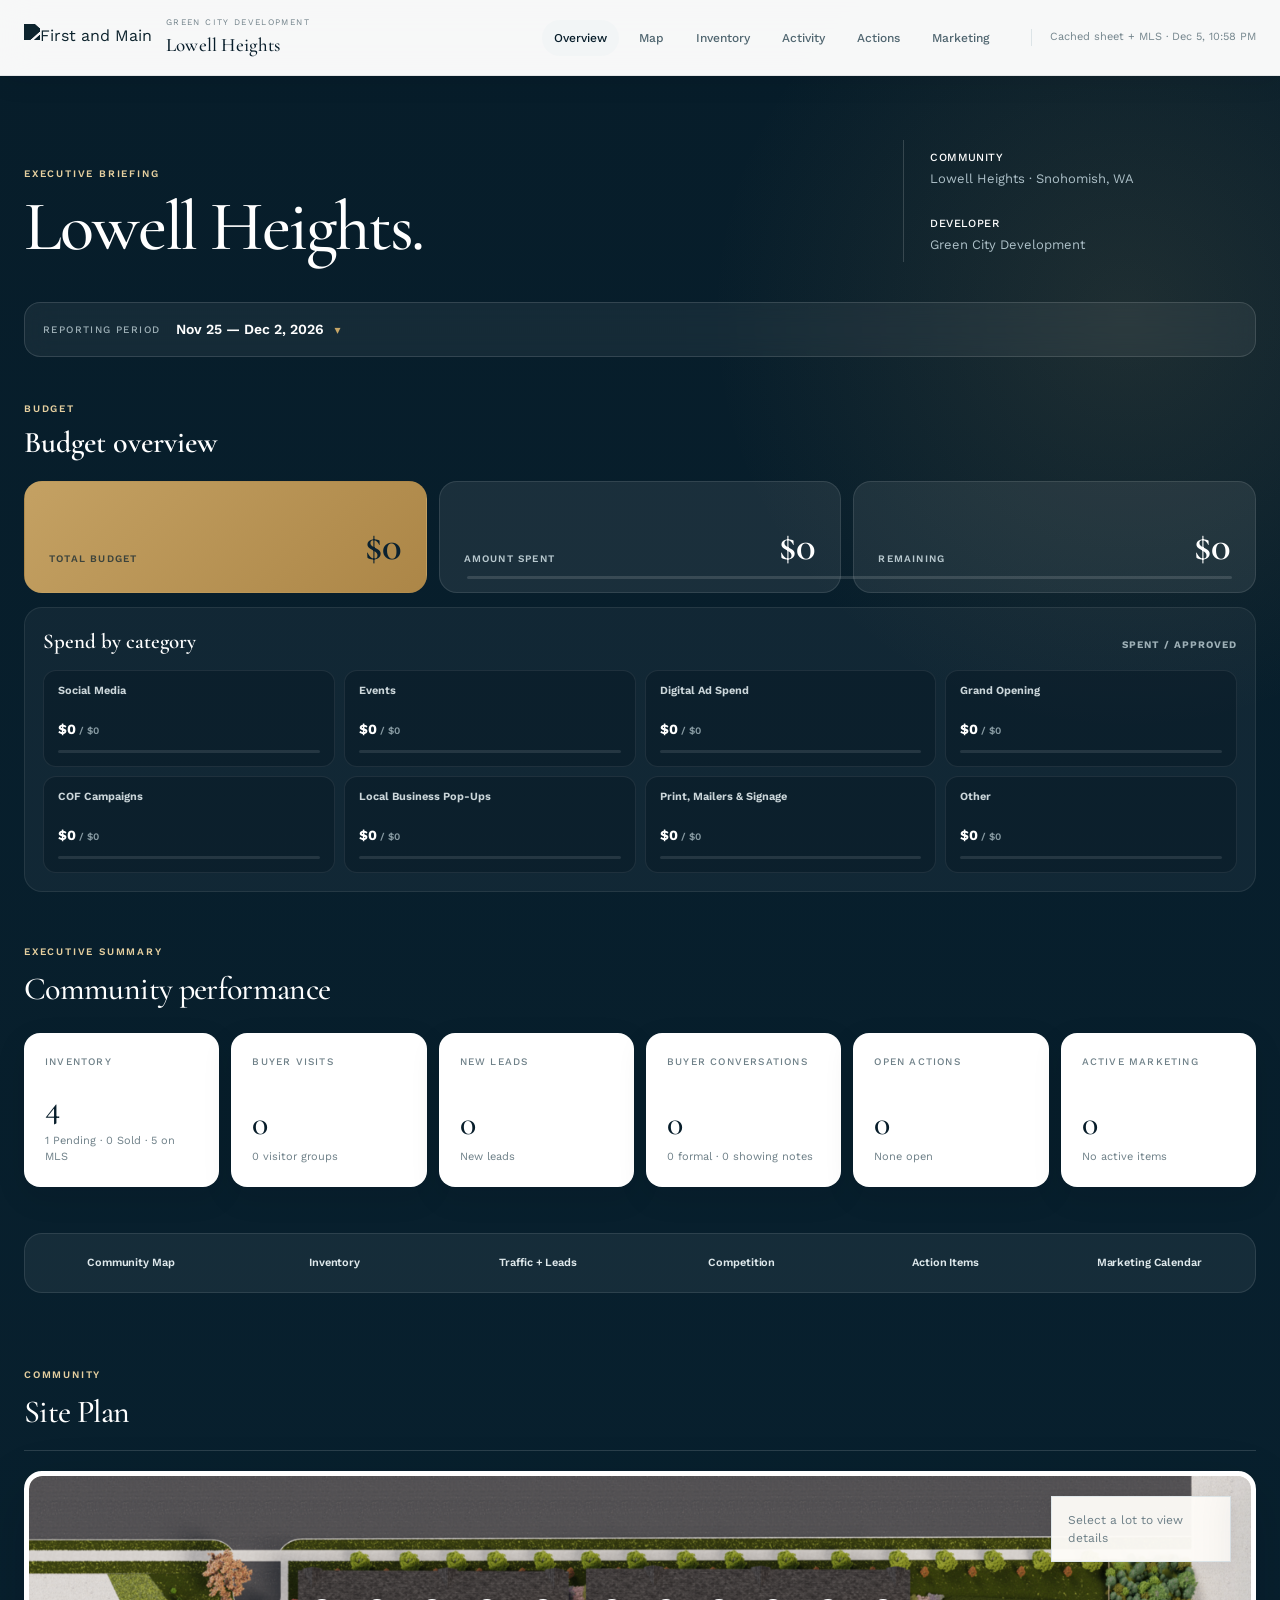
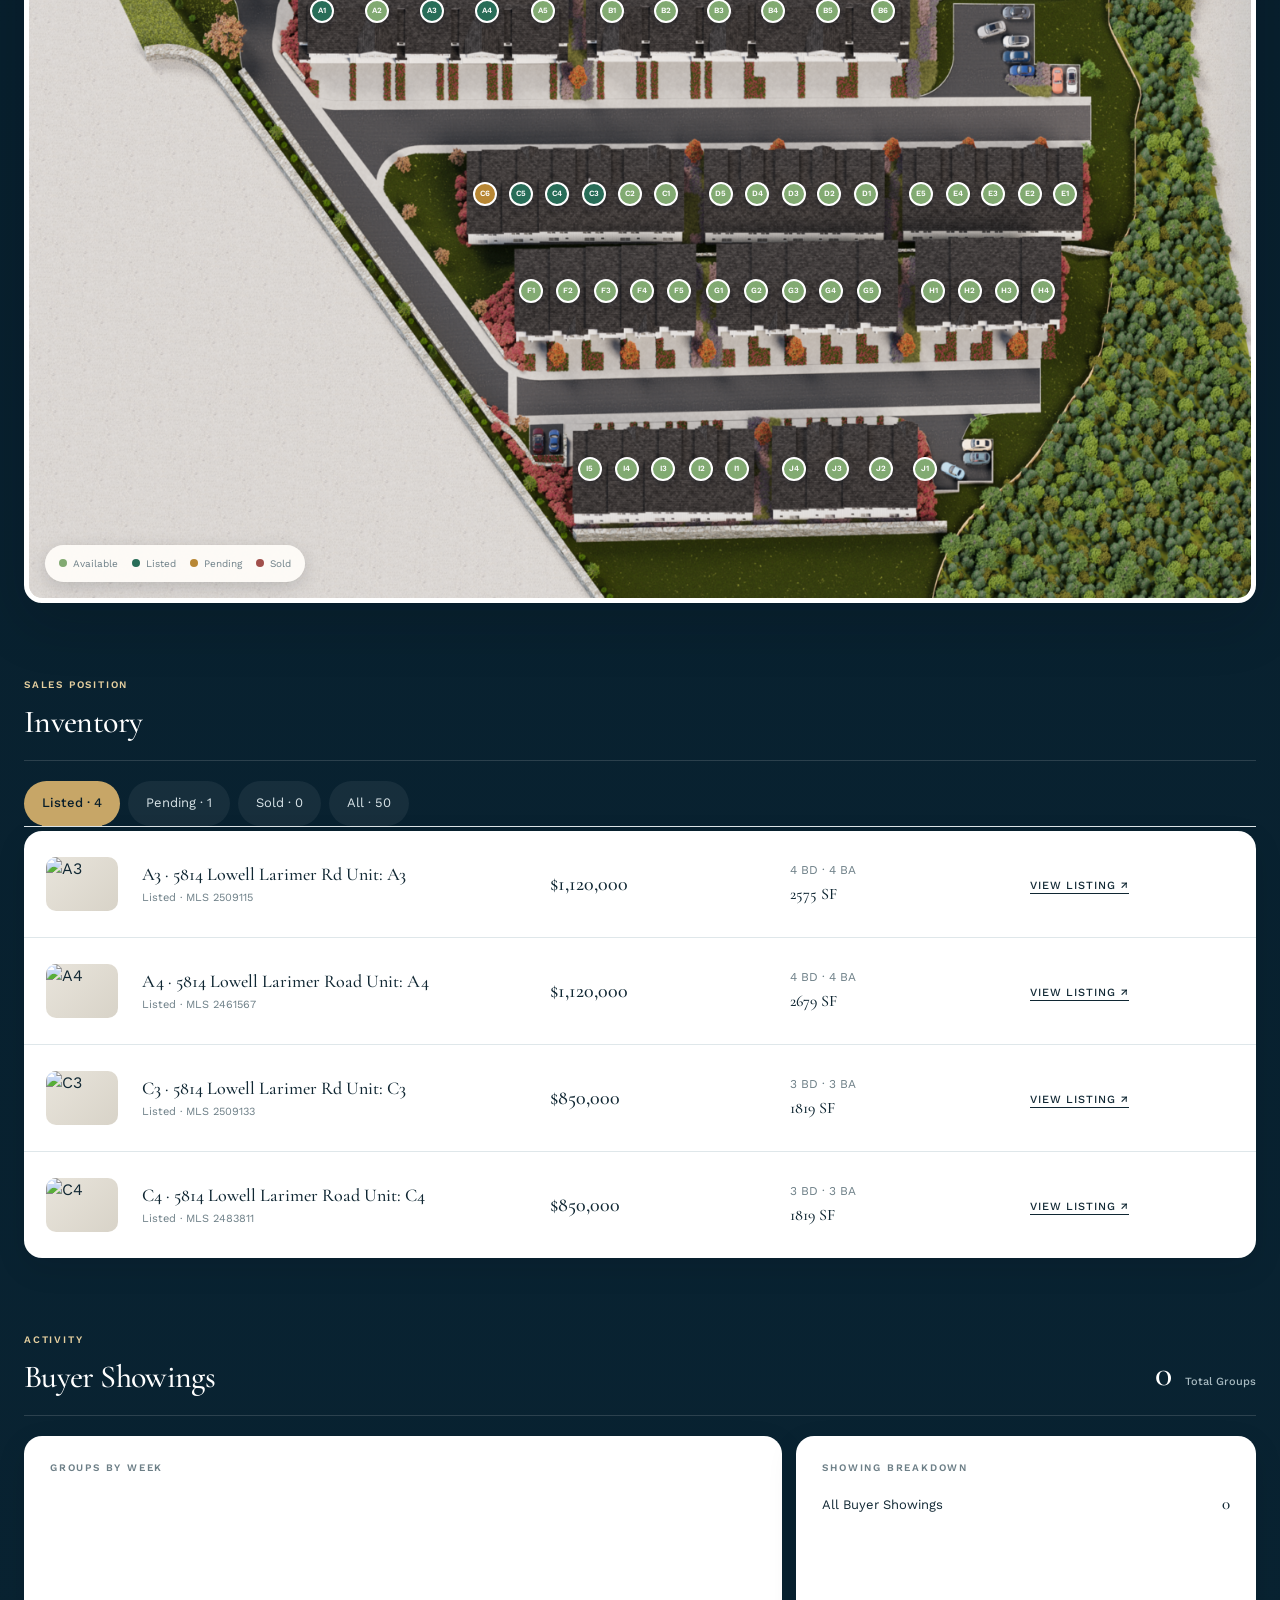
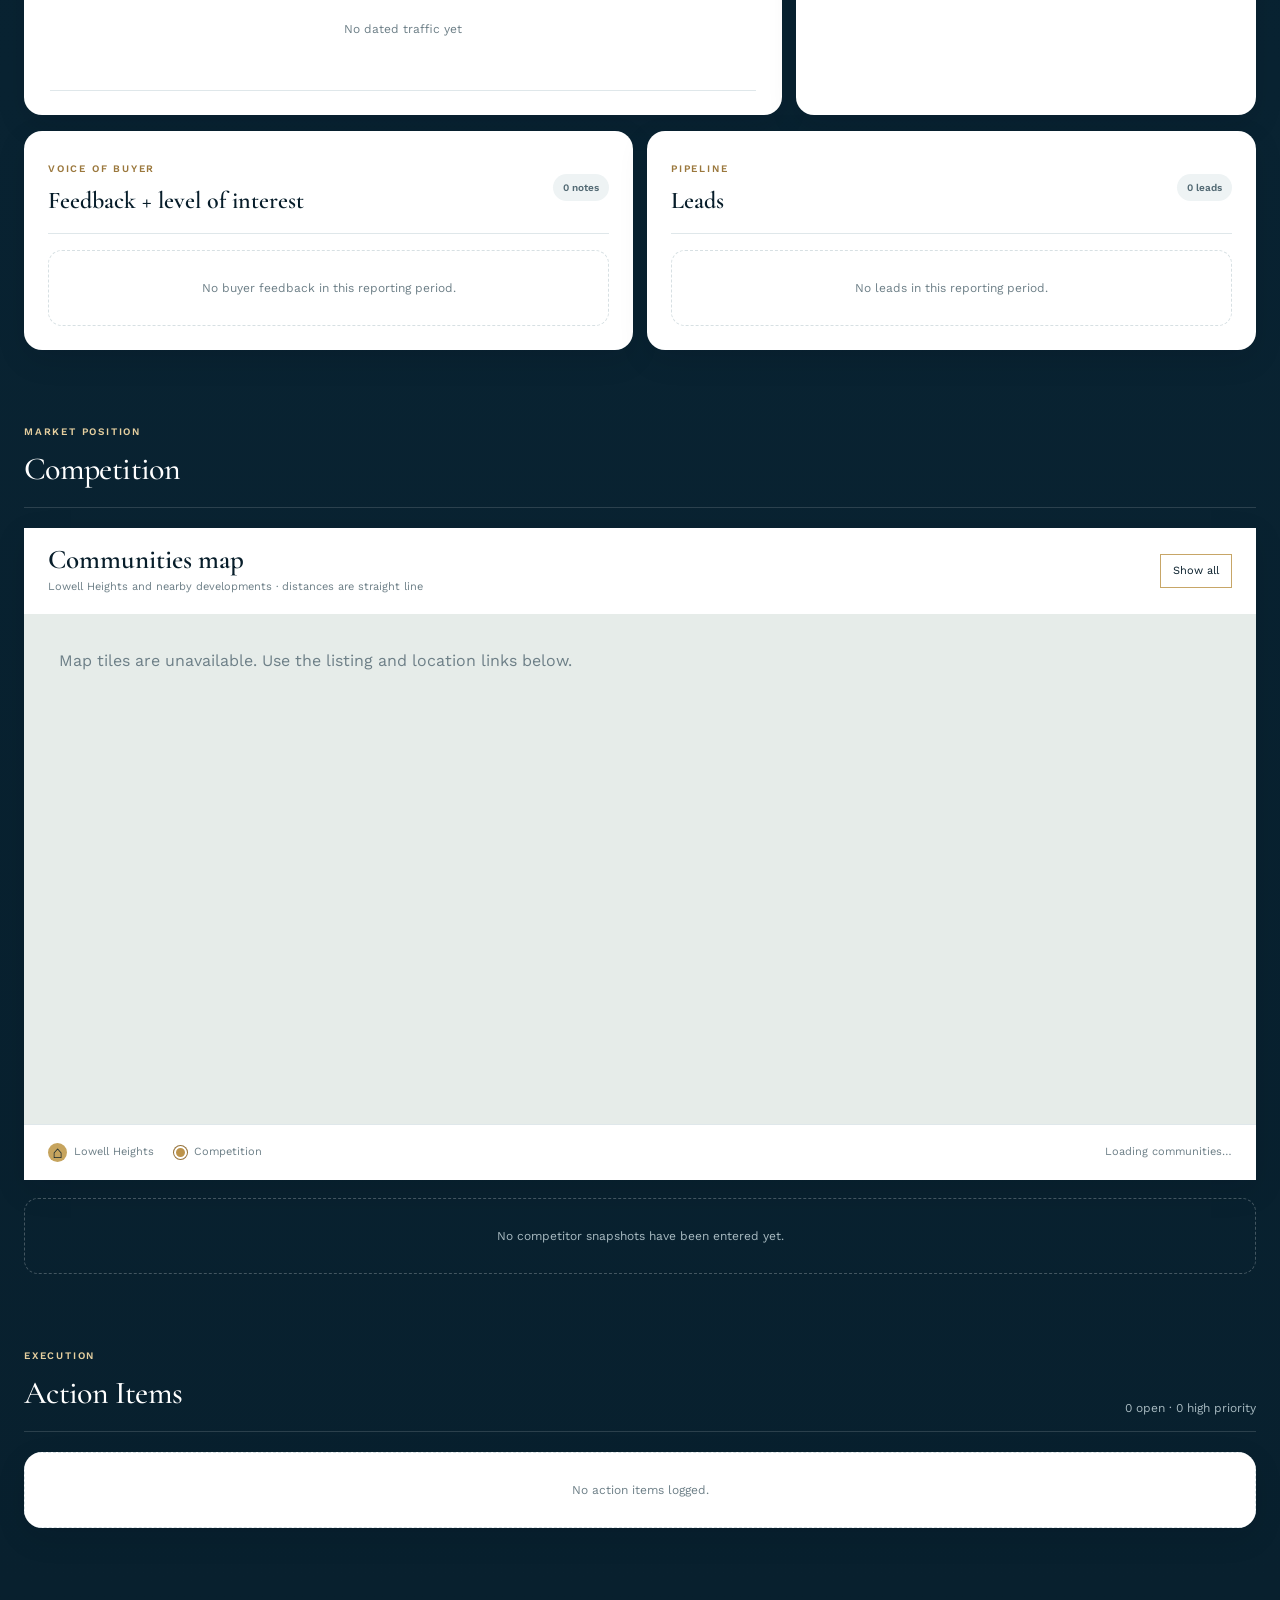
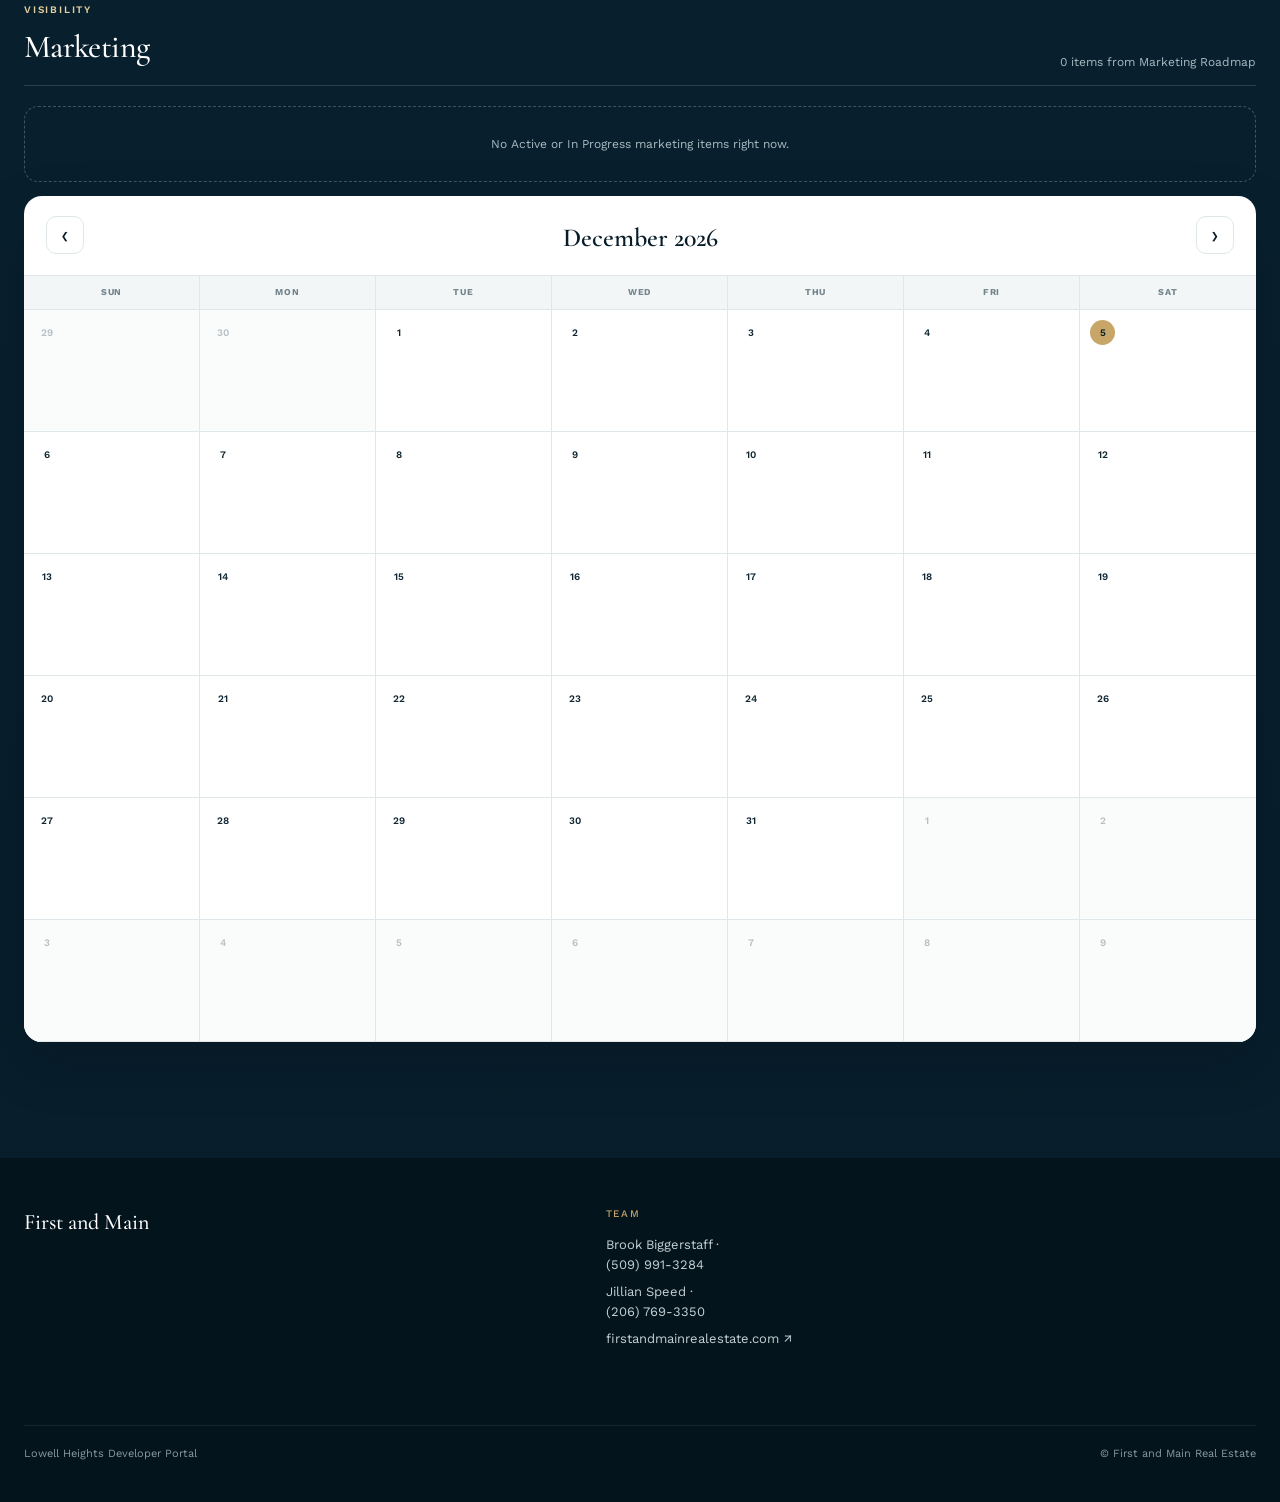
==== commit ffb9811c: "Support competition map without WebGL" ====
--- a/index.html
+++ b/index.html
@@ -9,6 +9,7 @@
 <link rel="preconnect" href="https://fonts.gstatic.com" crossorigin>
 <link href="https://fonts.googleapis.com/css2?family=Cormorant+Garamond:ital,wght@0,400;0,500;0,600;0,700;1,400;1,500&family=Work+Sans:wght@300;400;500;600&display=swap" rel="stylesheet">
 <link rel="stylesheet" href="https://unpkg.com/maplibre-gl@5.7.1/dist/maplibre-gl.css">
+<link rel="stylesheet" href="https://unpkg.com/leaflet@1.9.4/dist/leaflet.css">
 <style>
 :root {
   --navy: #041820;
@@ -2958,6 +2959,7 @@
 
 <script src="/portal-fixes.js"></script>
 <script src="https://unpkg.com/maplibre-gl@5.7.1/dist/maplibre-gl.js"></script>
+<script src="https://unpkg.com/leaflet@1.9.4/dist/leaflet.js"></script>
 <script src="/competition-map.js"></script>
 <script src="/modern-dashboard.js"></script>
 
--- a/modern-dashboard.css
+++ b/modern-dashboard.css
@@ -772,7 +772,10 @@
 .competition-home-marker img { width: 21px; height: 21px; object-fit: contain; }
 .competition-dot-marker { width: 32px; height: 32px; background: #c6a45e; border: 2px solid #fff; box-shadow: 0 0 0 5px rgba(198,164,94,.14); transition: transform .15s ease; }
 .competition-dot-marker:hover { transform: scale(1.2); }
-.maplibregl-popup-content { border-radius: 18px; padding: 14px; box-shadow: 0 16px 40px rgba(0,0,0,.18); }
+.maplibregl-popup-content,
+.leaflet-popup-content-wrapper { border-radius: 18px; padding: 14px; box-shadow: 0 16px 40px rgba(0,0,0,.18); }
+.leaflet-popup-content { margin: 0; }
+.competition-leaflet-icon { background: transparent; border: 0; }
 .competition-popup { min-width: 190px; display: grid; gap: 5px; color: #2e454c; font: 11px/1.4 'Work Sans', sans-serif; }
 .competition-popup strong { color: var(--navy); font: 600 20px/1.1 'Cormorant Garamond', Georgia, serif; }
 .competition-popup-distance { color: var(--bronze-deep); font-weight: 600; }
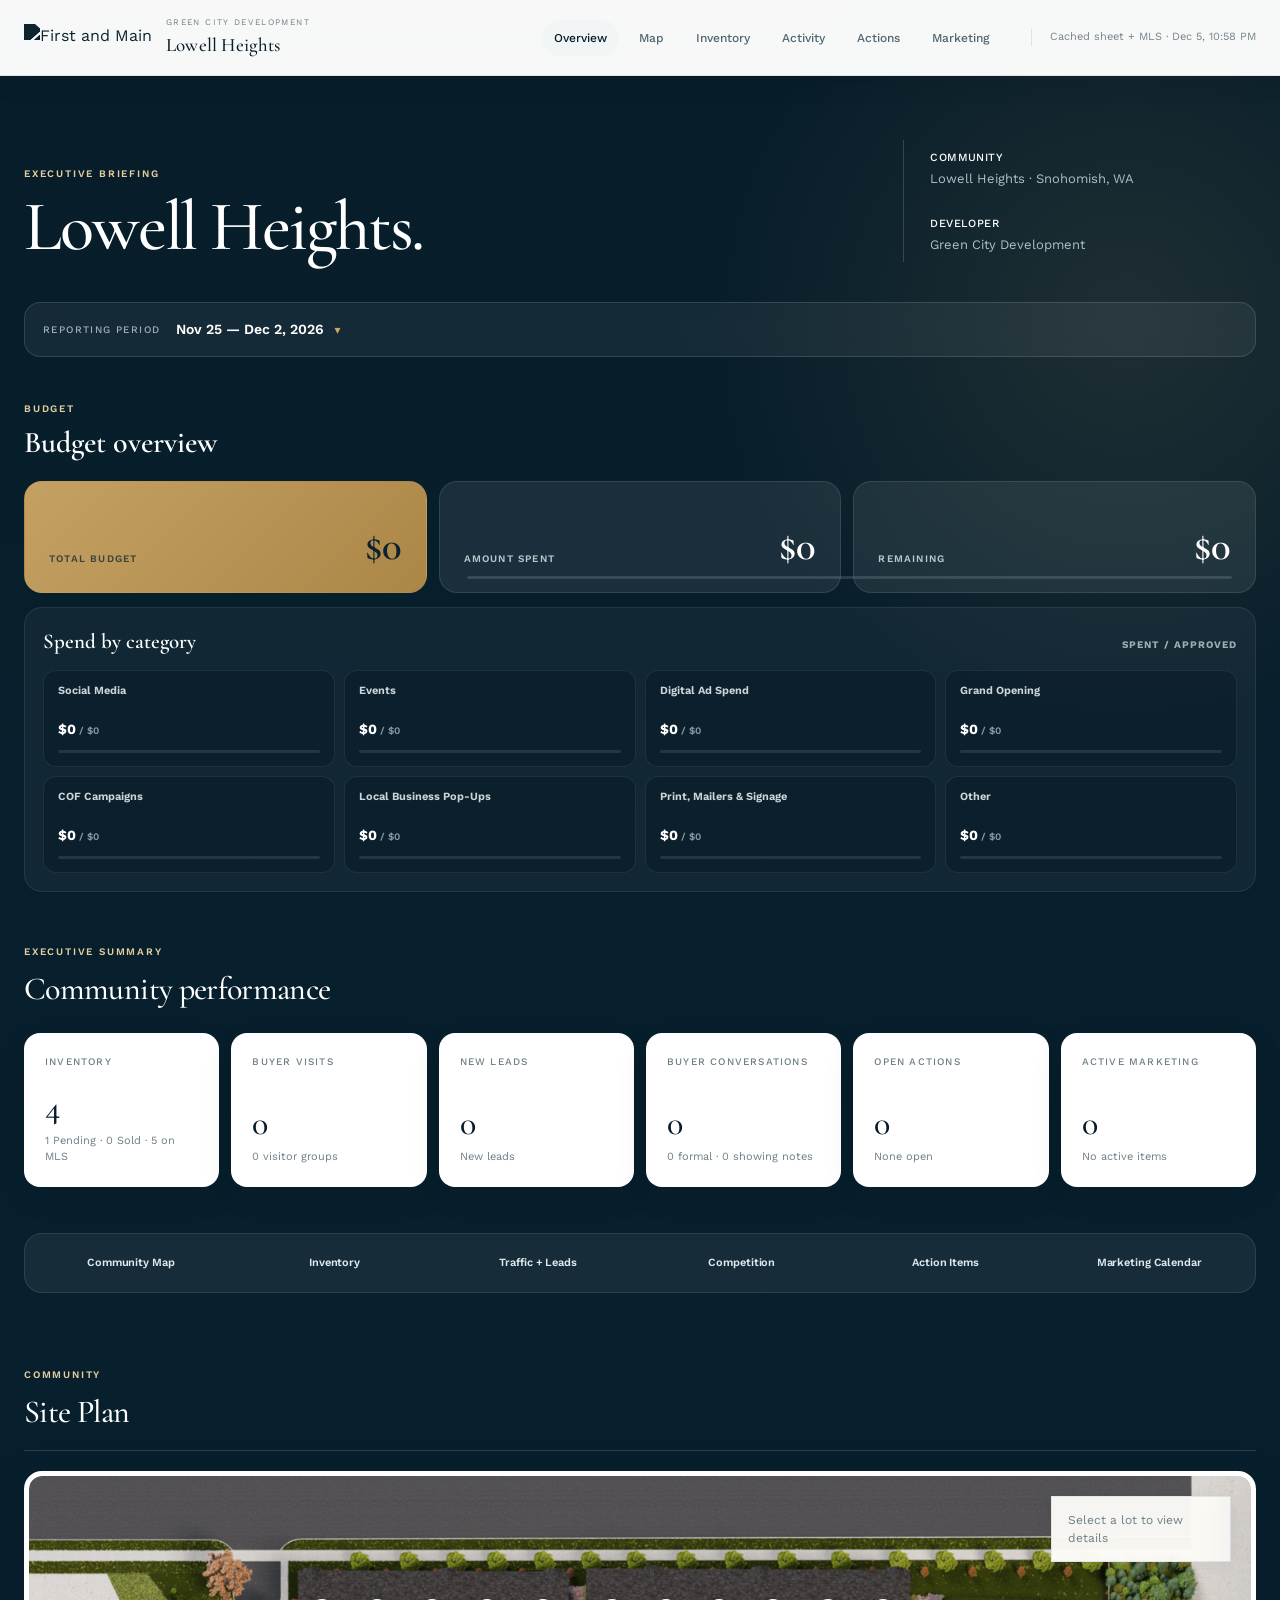
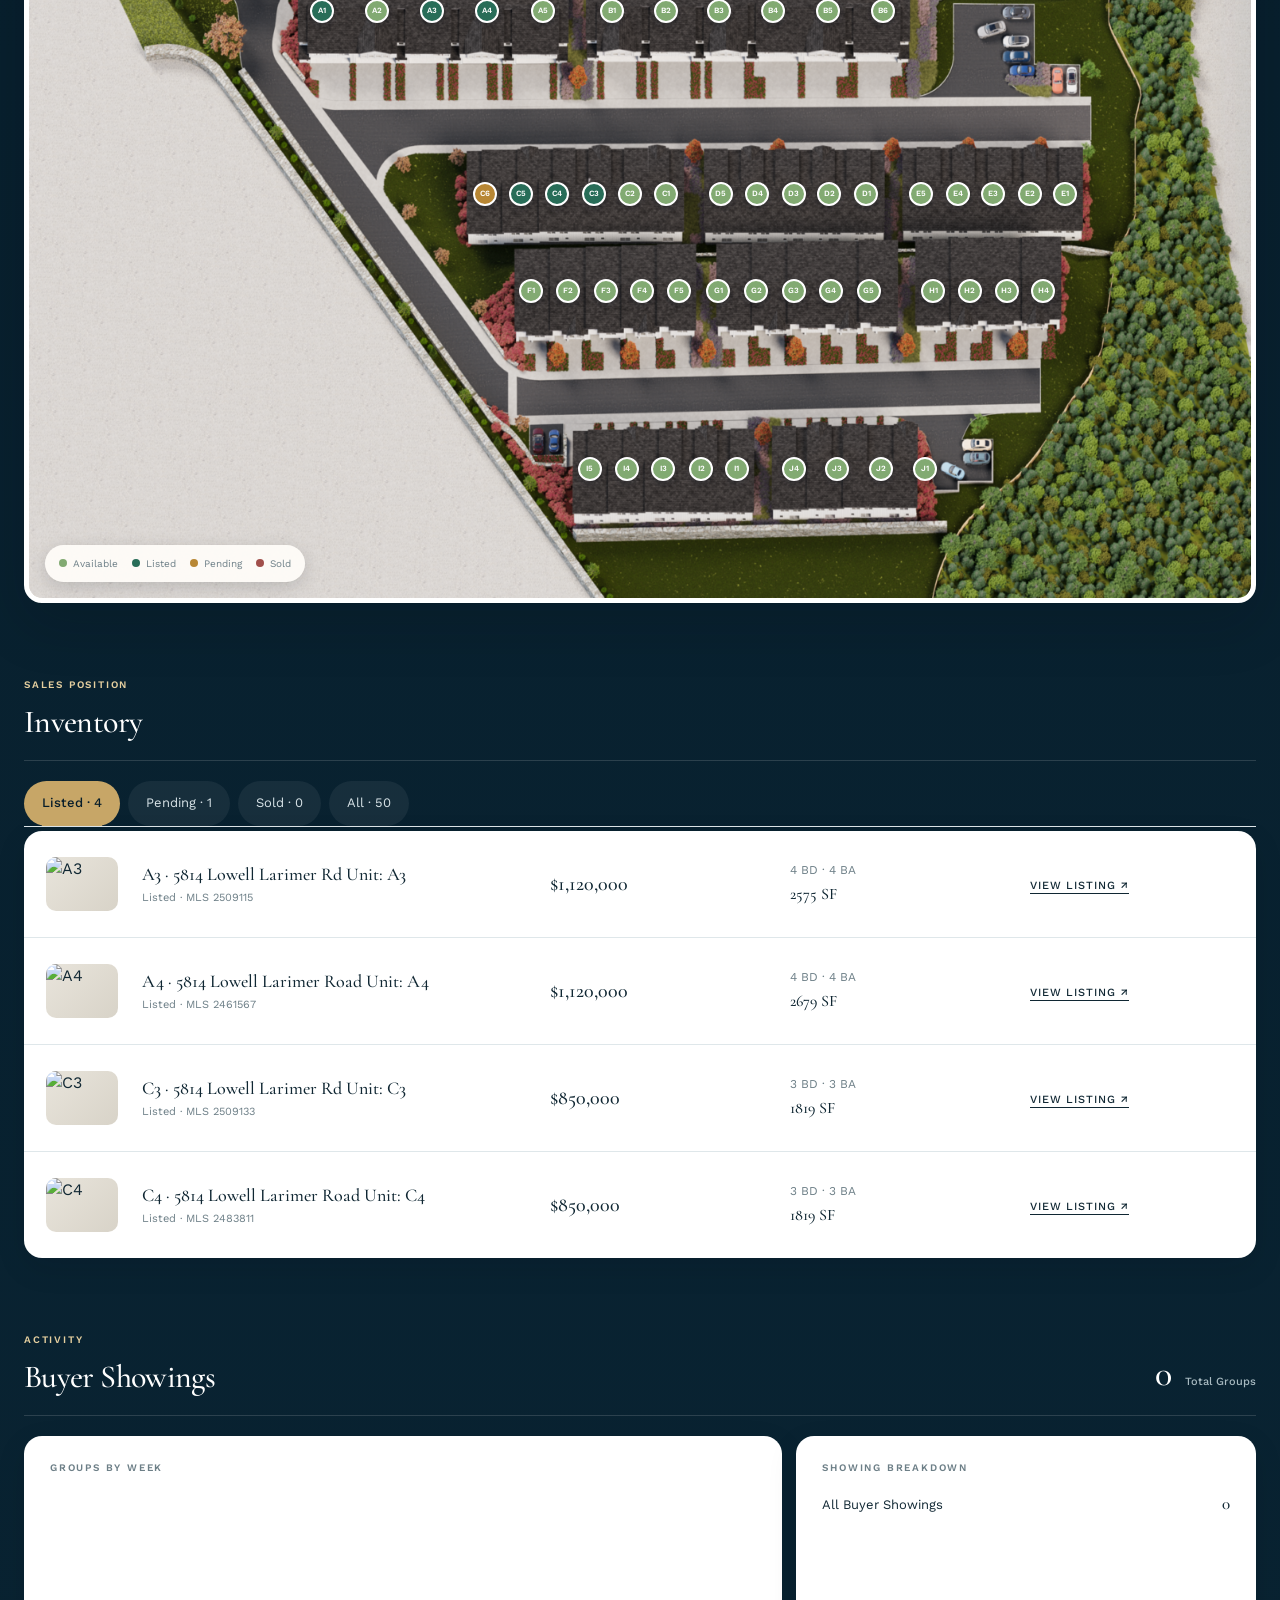
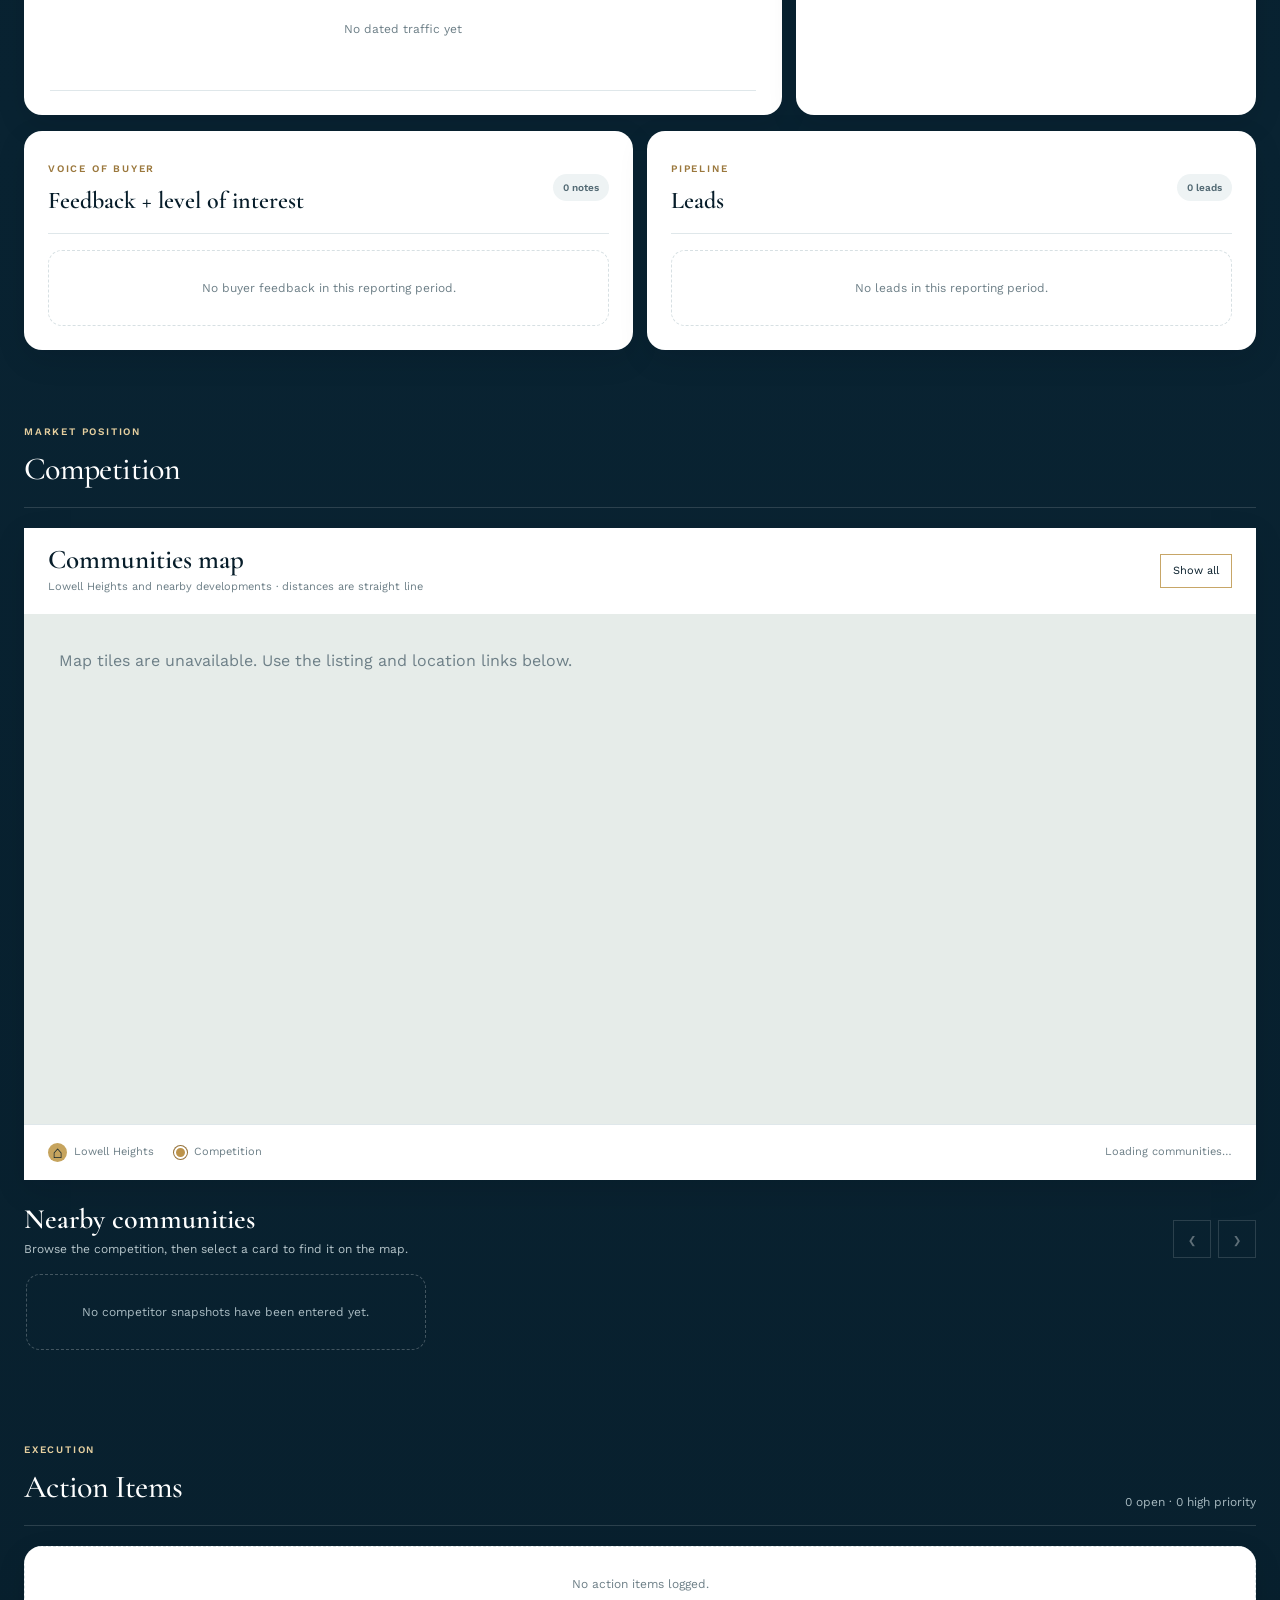
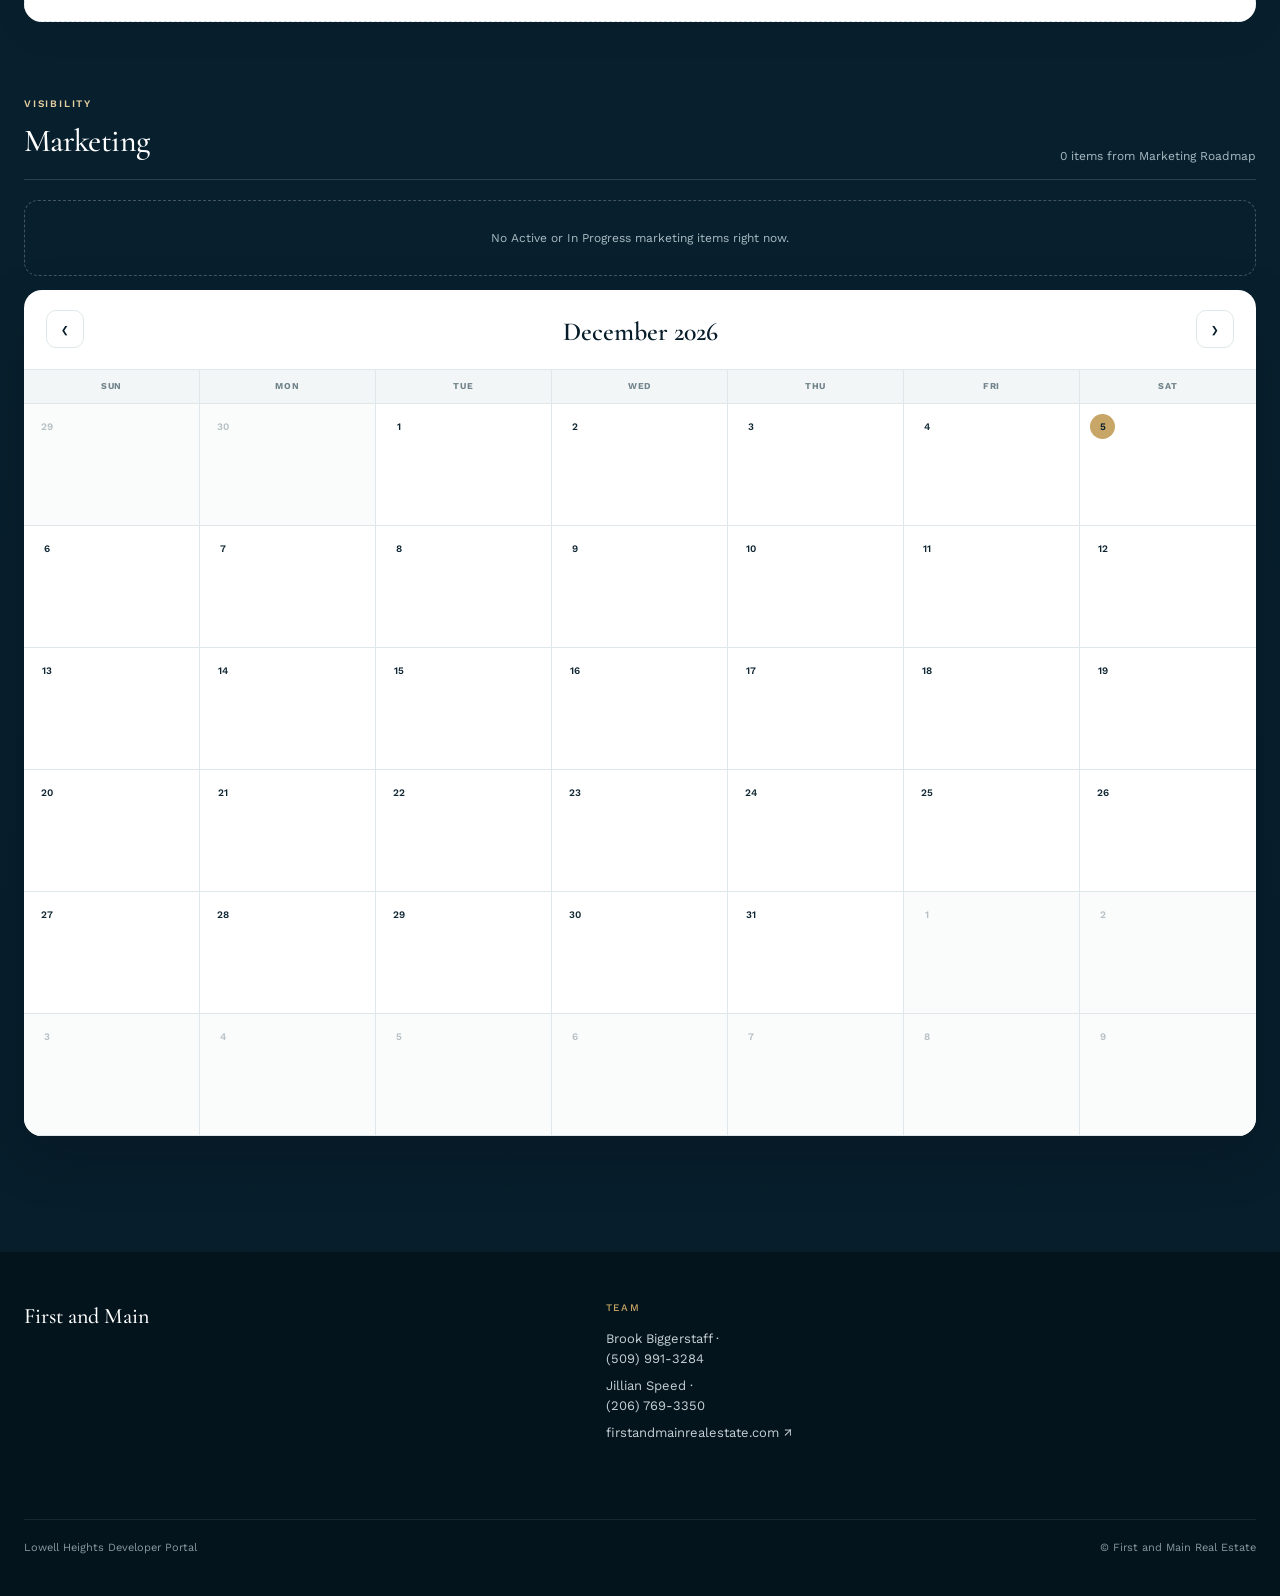
==== commit 9568e2e4: "Add photo slider below competition map" ====
--- a/index.html
+++ b/index.html
@@ -1399,7 +1399,18 @@
         <span id="competitionMapCount" aria-live="polite">Loading communities…</span>
       </div>
     </div>
-    <div class="competition-grid" id="competitionGrid">
+    <div class="competition-slider-heading">
+      <div>
+        <h3>Nearby communities</h3>
+        <p>Browse the competition, then select a card to find it on the map.</p>
+      </div>
+      <div class="competition-slider-controls">
+        <span id="competitionSlideCount" aria-live="polite"></span>
+        <button type="button" id="competitionPrev" aria-label="Previous communities" disabled>‹</button>
+        <button type="button" id="competitionNext" aria-label="Next communities" disabled>›</button>
+      </div>
+    </div>
+    <div class="competition-grid" id="competitionGrid" role="region" aria-label="Competition communities slider" tabindex="0">
       <div class="empty-state">Loading competitive snapshots…</div>
     </div>
   </section>
--- a/modern-dashboard.css
+++ b/modern-dashboard.css
@@ -775,27 +775,75 @@
 .maplibregl-popup-content,
 .leaflet-popup-content-wrapper { border-radius: 18px; padding: 14px; box-shadow: 0 16px 40px rgba(0,0,0,.18); }
 .leaflet-popup-content { margin: 0; }
-.competition-leaflet-icon { background: transparent; border: 0; }
+.competition-map .leaflet-tile-pane { filter: grayscale(1) brightness(1.08) contrast(.85); }
 .competition-popup { min-width: 190px; display: grid; gap: 5px; color: #2e454c; font: 11px/1.4 'Work Sans', sans-serif; }
 .competition-popup strong { color: var(--navy); font: 600 20px/1.1 'Cormorant Garamond', Georgia, serif; }
 .competition-popup-distance { color: var(--bronze-deep); font-weight: 600; }
 .competition-popup a { color: var(--navy); font-weight: 600; margin-top: 3px; }
 
+.competition-slider-heading {
+  display: flex;
+  align-items: end;
+  justify-content: space-between;
+  gap: 20px;
+  margin: 24px 0 14px;
+  color: #fff;
+}
+
+.competition-slider-heading h3 {
+  font: 600 28px/1.1 'Cormorant Garamond', Georgia, serif;
+}
+
+.competition-slider-heading p { margin-top: 5px; color: #b6c5ca; font-size: 12px; }
+.competition-slider-controls { display: flex; align-items: center; gap: 7px; flex: 0 0 auto; }
+.competition-slider-controls span { margin-right: 7px; color: #b6c5ca; font-size: 11px; white-space: nowrap; }
+.competition-slider-controls button {
+  width: 38px;
+  height: 38px;
+  border: 1px solid rgba(255,255,255,.4);
+  background: transparent;
+  color: #fff;
+  cursor: pointer;
+  font-size: 26px;
+  line-height: 1;
+}
+.competition-slider-controls button:hover:not(:disabled) { background: #c6a45e; color: var(--navy); }
+.competition-slider-controls button:disabled { opacity: .35; cursor: default; }
+
 .competition-grid {
   display: grid;
-  grid-template-columns: repeat(2, minmax(0, 1fr));
+  grid-auto-flow: column;
+  grid-auto-columns: calc((100% - 28px) / 3);
   gap: 14px;
+  overflow-x: auto;
+  overscroll-behavior-inline: contain;
+  scroll-snap-type: x mandatory;
+  scrollbar-color: #b79657 transparent;
+  padding: 2px 2px 18px;
 }
 
 .competition-card {
-  padding: 24px;
+  display: flex;
+  flex-direction: column;
+  min-width: 0;
+  scroll-snap-align: start;
   background: #ffffff;
   color: var(--ink);
   box-shadow: var(--shadow-soft);
 }
 
+.competition-photo { height: 190px; flex: 0 0 auto; position: relative; overflow: hidden; background: #dfe8e8; }
+.competition-photo img { width: 100%; height: 100%; display: block; object-fit: cover; }
+.competition-photo-fallback { display: none; width: 100%; height: 100%; place-items: center; color: #67808b; font: 600 21px/1.1 'Cormorant Garamond', Georgia, serif; }
+.competition-photo.photo-unavailable img { display: none; }
+.competition-photo.photo-unavailable .competition-photo-fallback { display: grid; }
+.competition-photo-credit { position: absolute; right: 10px; bottom: 10px; padding: 5px 8px; background: rgba(14,38,49,.86); color: #fff; font-size: 10px; text-decoration: none; }
+.competition-photo-credit:hover { background: var(--navy); color: #fff; }
+.competition-card-body { display: flex; flex: 1; flex-direction: column; padding: 20px; }
+
 .competition-card.competition-selected { outline: 2px solid var(--bronze); outline-offset: -2px; }
 .competition-card-actions { display: flex; justify-content: space-between; align-items: end; gap: 12px; border-top: 1px solid var(--line); padding-top: 15px; margin-top: 18px; }
+.competition-card-body .competition-card-actions { margin-top: auto; }
 .competition-address { font-size: 11px; color: var(--muted); }
 .competition-card-actions > div { display: flex; flex-wrap: wrap; gap: 10px; align-items: center; justify-content: end; }
 .competition-card-actions a { font-size: 11px; font-weight: 600; color: var(--navy); white-space: nowrap; }
@@ -857,6 +905,11 @@
   display: grid;
   gap: 12px;
 }
+
+.competition-more { margin: 14px 0 18px; color: #38515c; }
+.competition-more summary { width: fit-content; cursor: pointer; color: var(--bronze-deep); font-size: 11px; font-weight: 600; }
+.competition-more[open] .competition-detail { margin-top: 12px; }
+.competition-more .competition-detail:last-child { max-height: 190px; overflow: auto; }
 
 .competition-detail {
   color: #38515c;
@@ -1249,10 +1302,11 @@
   }
 
   .budget-grid,
-  .activity-grid,
-  .competition-grid {
+  .activity-grid {
     grid-template-columns: 1fr;
   }
+
+  .competition-grid { grid-auto-columns: calc((100% - 14px) / 2); }
 
   .budget-category-grid {
     grid-template-columns: repeat(2, minmax(0, 1fr));
@@ -1276,6 +1330,12 @@
   .competition-map { height: 390px; }
   .competition-map-heading, .competition-map-footer { padding: 15px; }
   .competition-map-footer span:last-child { margin-left: 0; width: 100%; }
+  .competition-slider-heading { align-items: flex-start; }
+  .competition-slider-heading p { max-width: 200px; }
+  .competition-slider-controls { align-self: end; }
+  .competition-slider-controls button { width: 34px; height: 34px; }
+  .competition-grid { grid-auto-columns: min(86%, 360px); }
+  .competition-card-body { padding: 18px; }
   .competition-card-actions { align-items: start; flex-direction: column; }
   .shell,
   .topbar-inner {
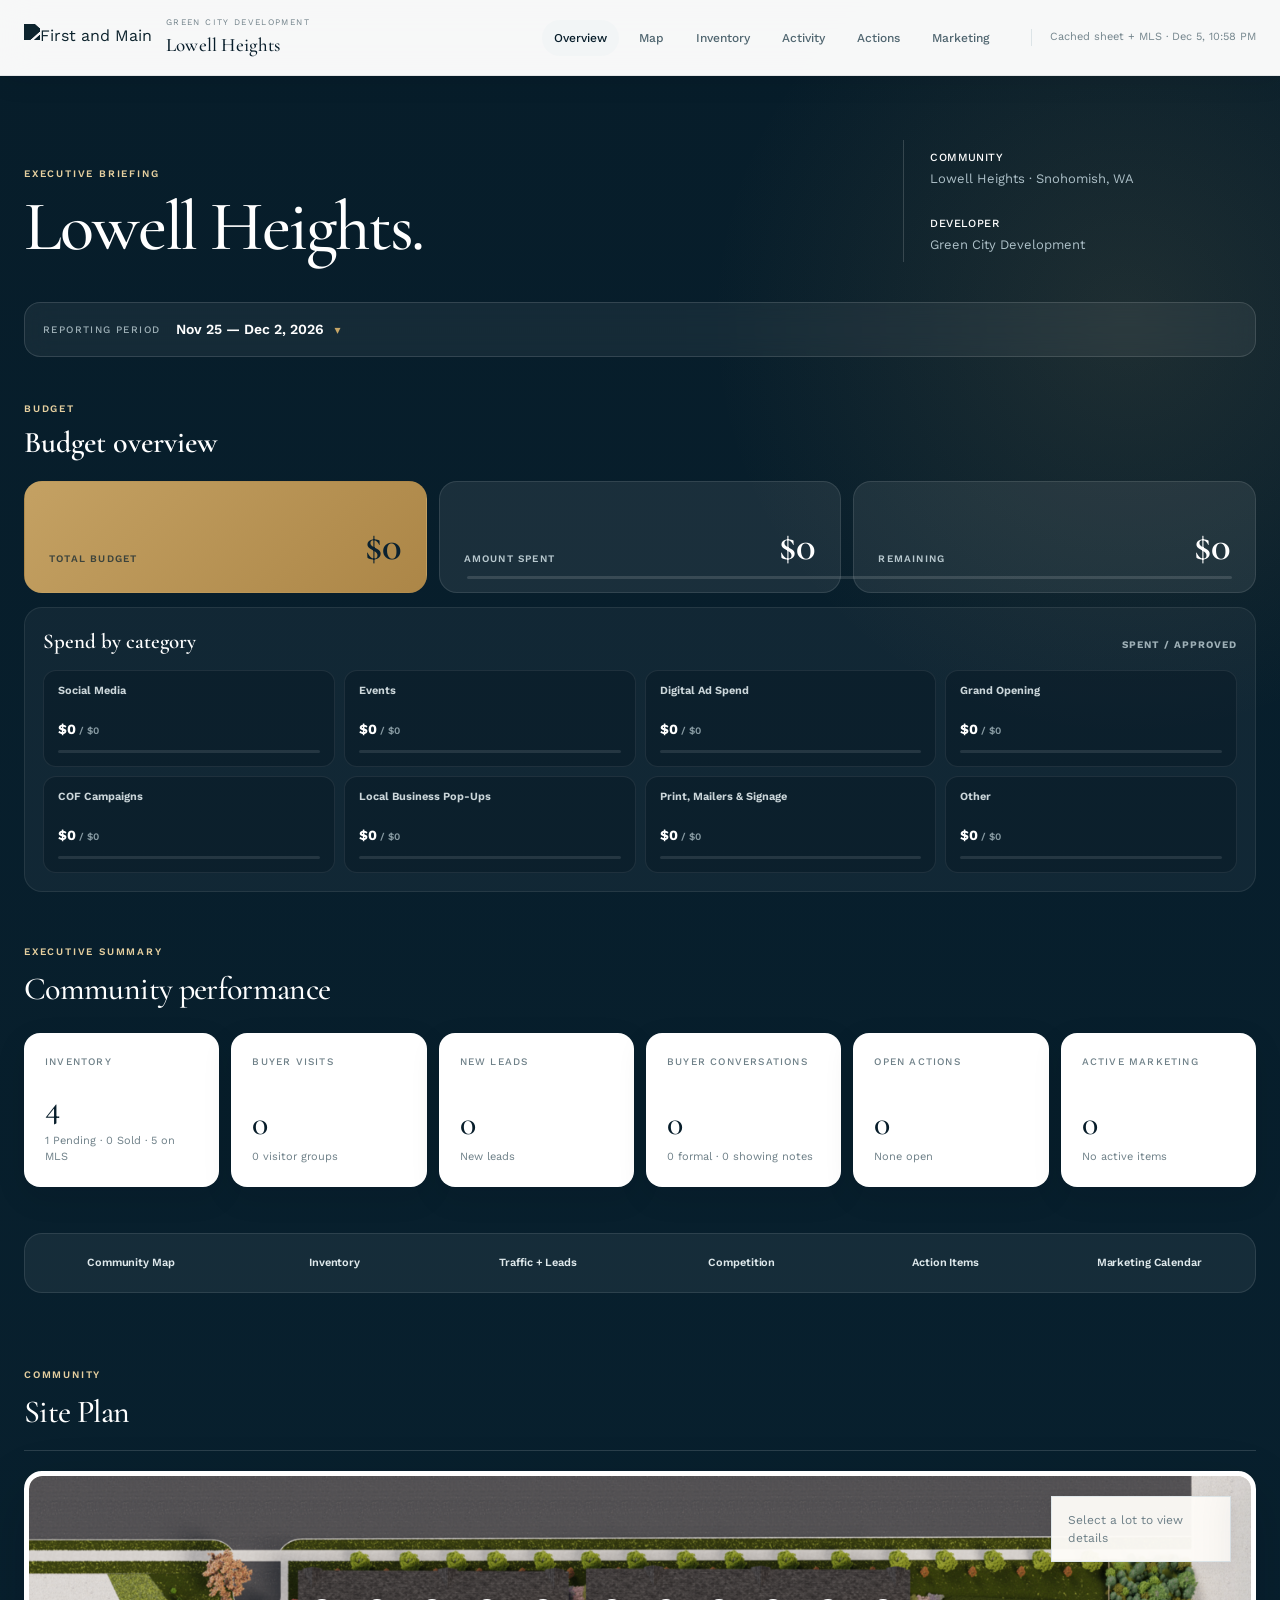
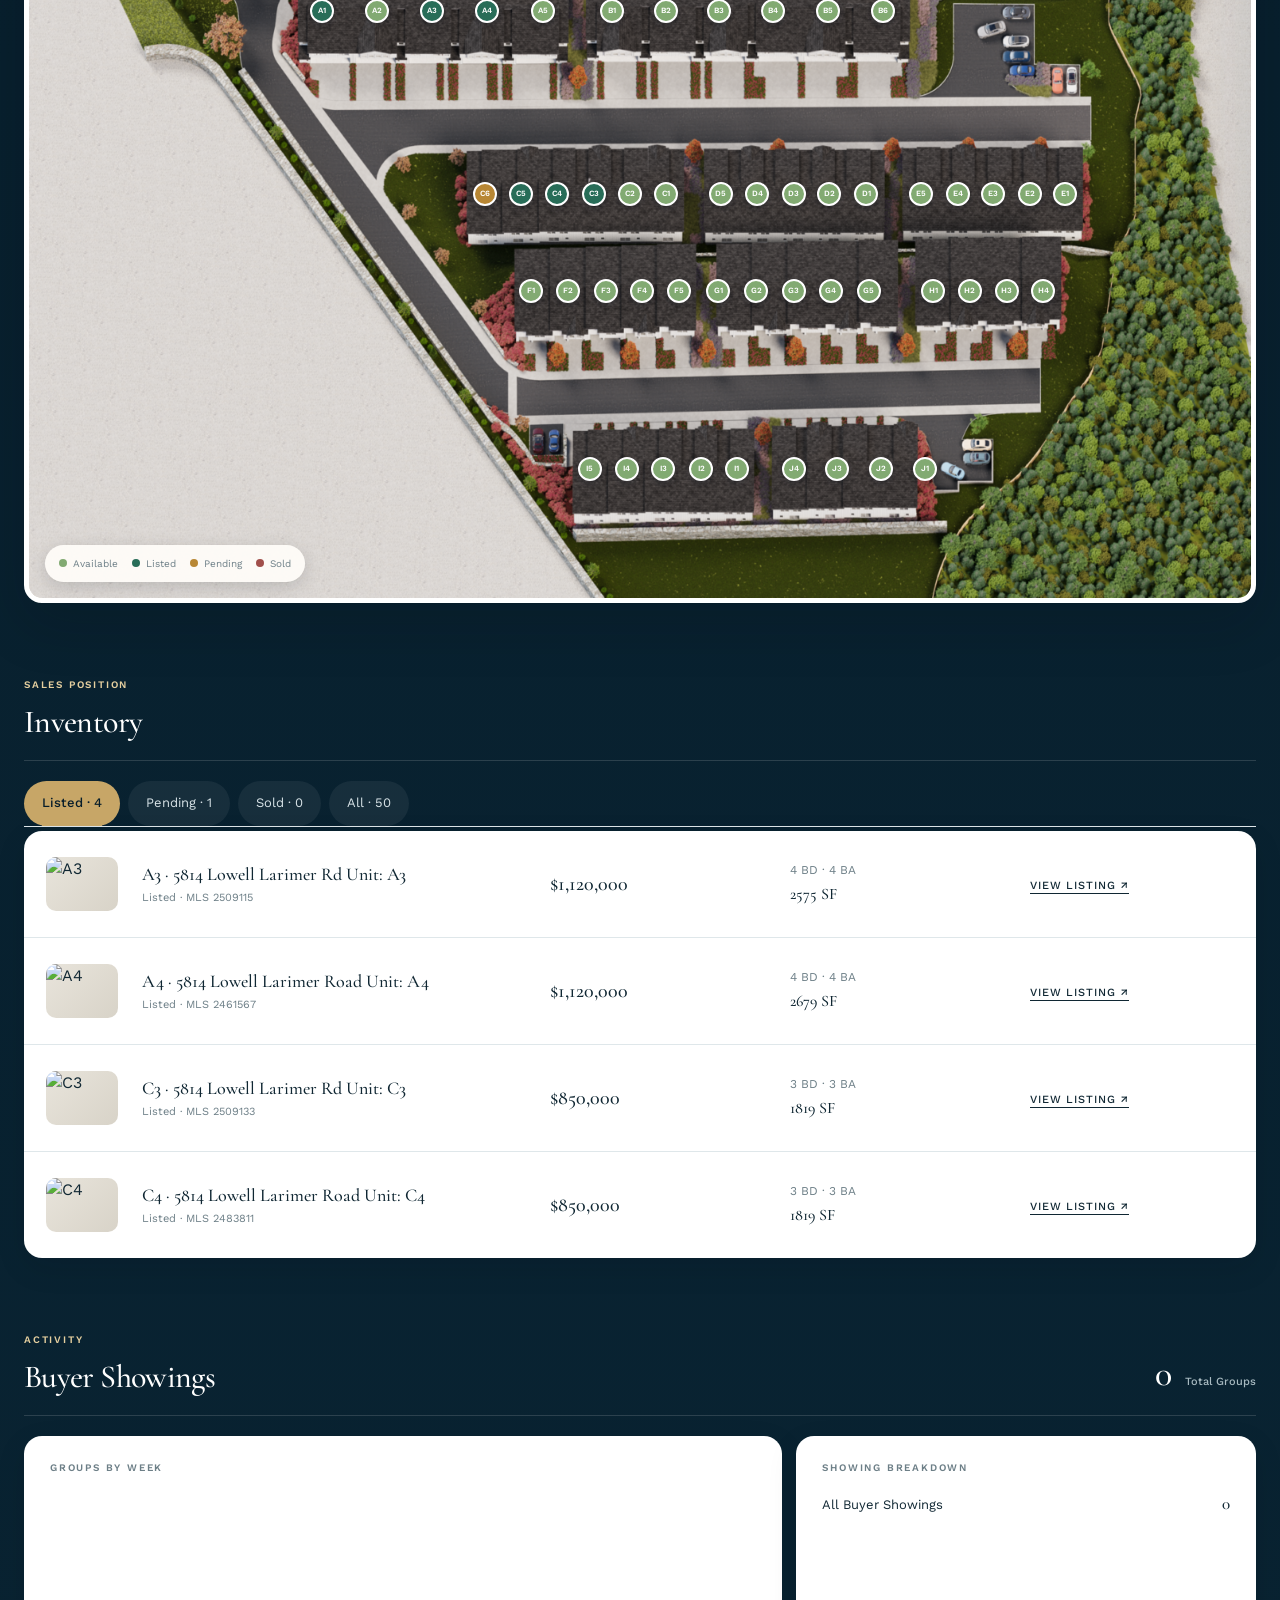
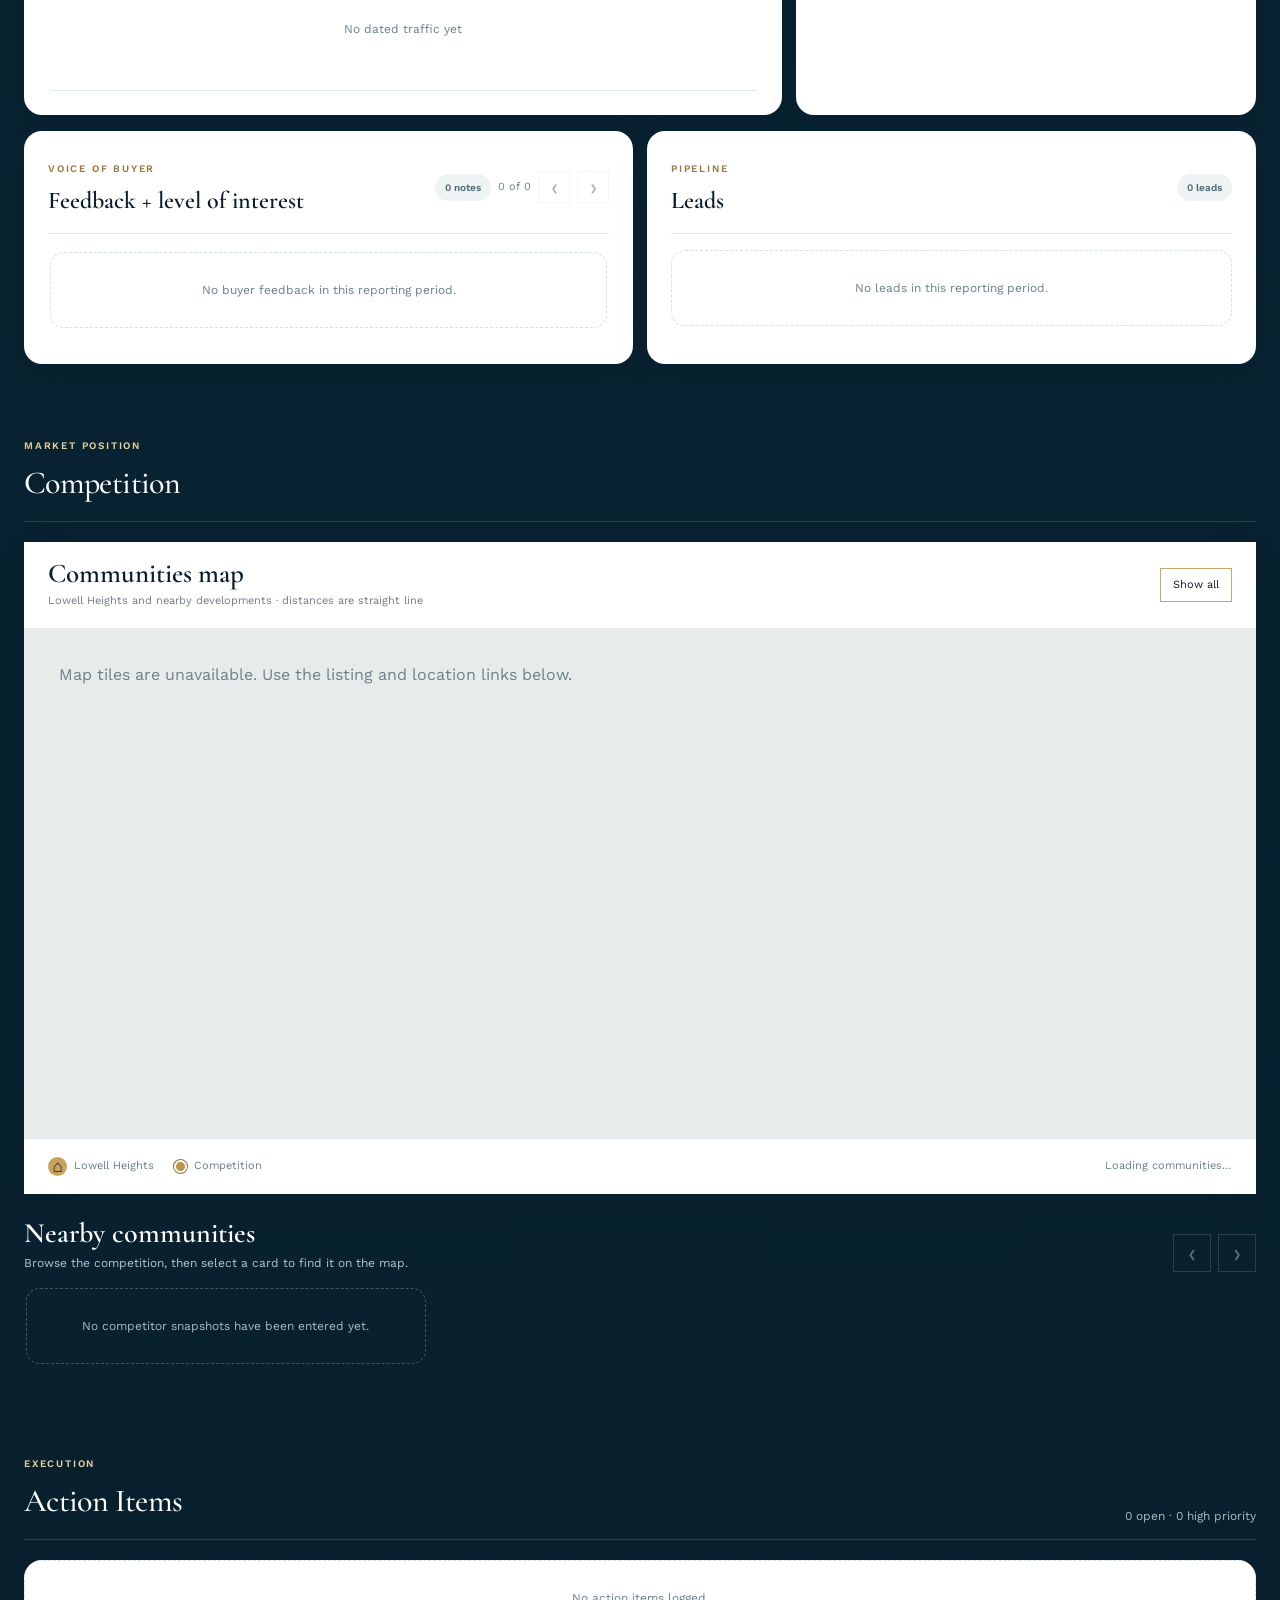
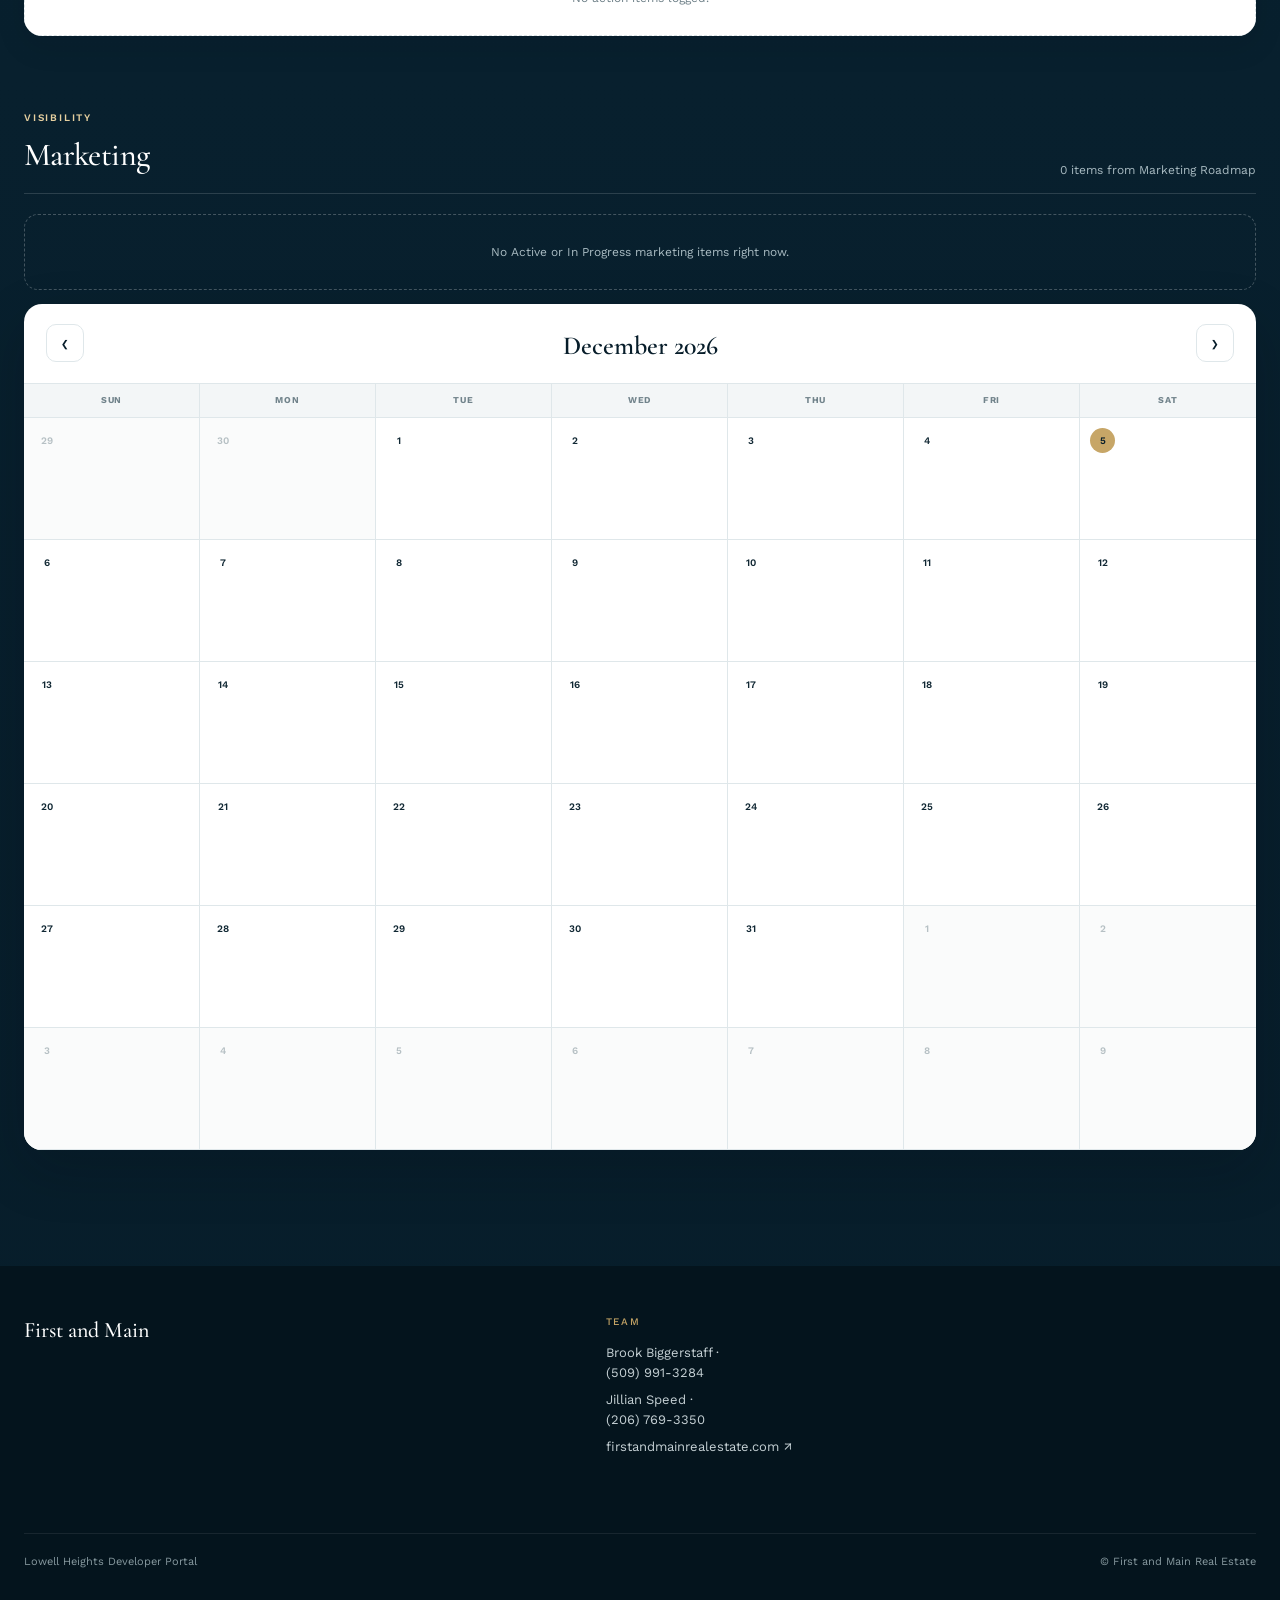
==== commit cdceb8e1: "Add horizontal buyer feedback carousel" ====
--- a/index.html
+++ b/index.html
@@ -1355,9 +1355,14 @@
             <span class="eyebrow">Voice of buyer</span>
             <h3>Feedback + level of interest</h3>
           </div>
-          <span class="panel-count" id="feedbackCount">0 notes</span>
+          <div class="feedback-controls">
+            <span class="panel-count" id="feedbackCount">0 notes</span>
+            <span class="feedback-position" id="feedbackPosition" aria-live="polite">0 of 0</span>
+            <button type="button" id="feedbackPrev" aria-label="Previous feedback note" disabled>‹</button>
+            <button type="button" id="feedbackNext" aria-label="Next feedback note" disabled>›</button>
+          </div>
         </div>
-        <div class="card" id="feedbackList">
+        <div class="card feedback-track" id="feedbackList" role="region" aria-label="Buyer feedback notes" tabindex="0">
           <div class="empty-state">No buyer feedback in this reporting period.</div>
         </div>
       </article>
--- a/modern-dashboard.css
+++ b/modern-dashboard.css
@@ -610,6 +610,42 @@
   white-space: nowrap;
 }
 
+.feedback-controls { display: flex; align-items: center; gap: 7px; flex: 0 0 auto; }
+.feedback-position { color: var(--muted); font-size: 11px; white-space: nowrap; }
+.feedback-controls button {
+  width: 32px;
+  height: 32px;
+  border: 1px solid var(--line);
+  background: #fff;
+  color: var(--navy);
+  font-size: 23px;
+  line-height: 1;
+  cursor: pointer;
+}
+.feedback-controls button:hover:not(:disabled) { background: #eef3f4; }
+.feedback-controls button:disabled { opacity: .35; cursor: default; }
+.activity-panel > .feedback-track {
+  display: flex;
+  gap: 12px;
+  overflow-x: auto;
+  overscroll-behavior-inline: contain;
+  scroll-snap-type: x mandatory;
+  scrollbar-color: var(--bronze) transparent;
+  padding: 2px 2px 12px;
+}
+.feedback-track .quote {
+  flex: 0 0 calc(100% - 4px);
+  min-width: 0;
+  box-sizing: border-box;
+  scroll-snap-align: start;
+  border: 1px solid var(--line);
+  background: #f8faf9;
+  padding: 18px;
+}
+.feedback-track .quote:first-child { border-top: 1px solid var(--line); padding-top: 18px; }
+.feedback-track .quote q { display: block; max-height: 156px; overflow-y: auto; overflow-wrap: anywhere; }
+.feedback-track .empty-state { flex: 1 0 100%; }
+
 .quote {
   padding: 18px 0;
 }
@@ -1327,6 +1363,9 @@
 }
 
 @media (max-width: 640px) {
+  .activity-panel .panel-heading { align-items: flex-start; flex-wrap: wrap; gap: 10px; }
+  .feedback-controls { width: 100%; }
+  .feedback-position { margin-left: auto; }
   .competition-map { height: 390px; }
   .competition-map-heading, .competition-map-footer { padding: 15px; }
   .competition-map-footer span:last-child { margin-left: 0; width: 100%; }
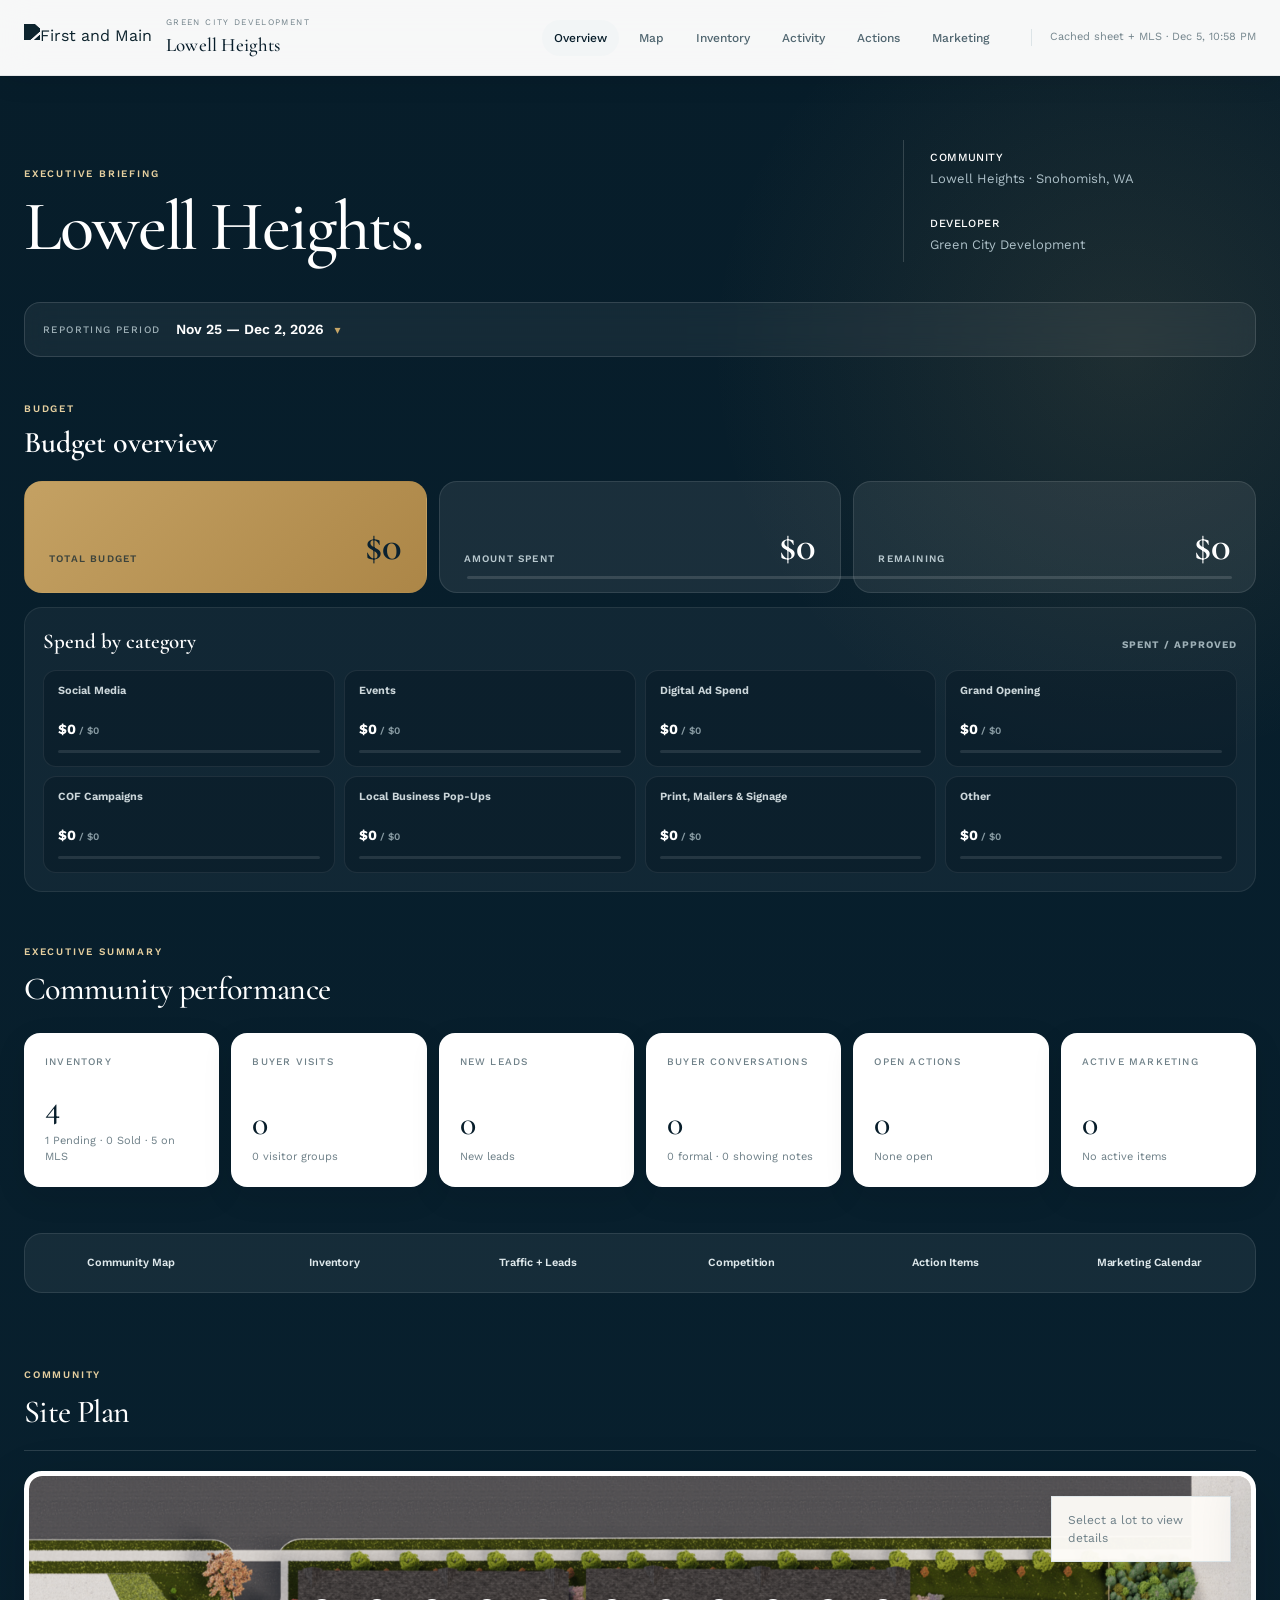
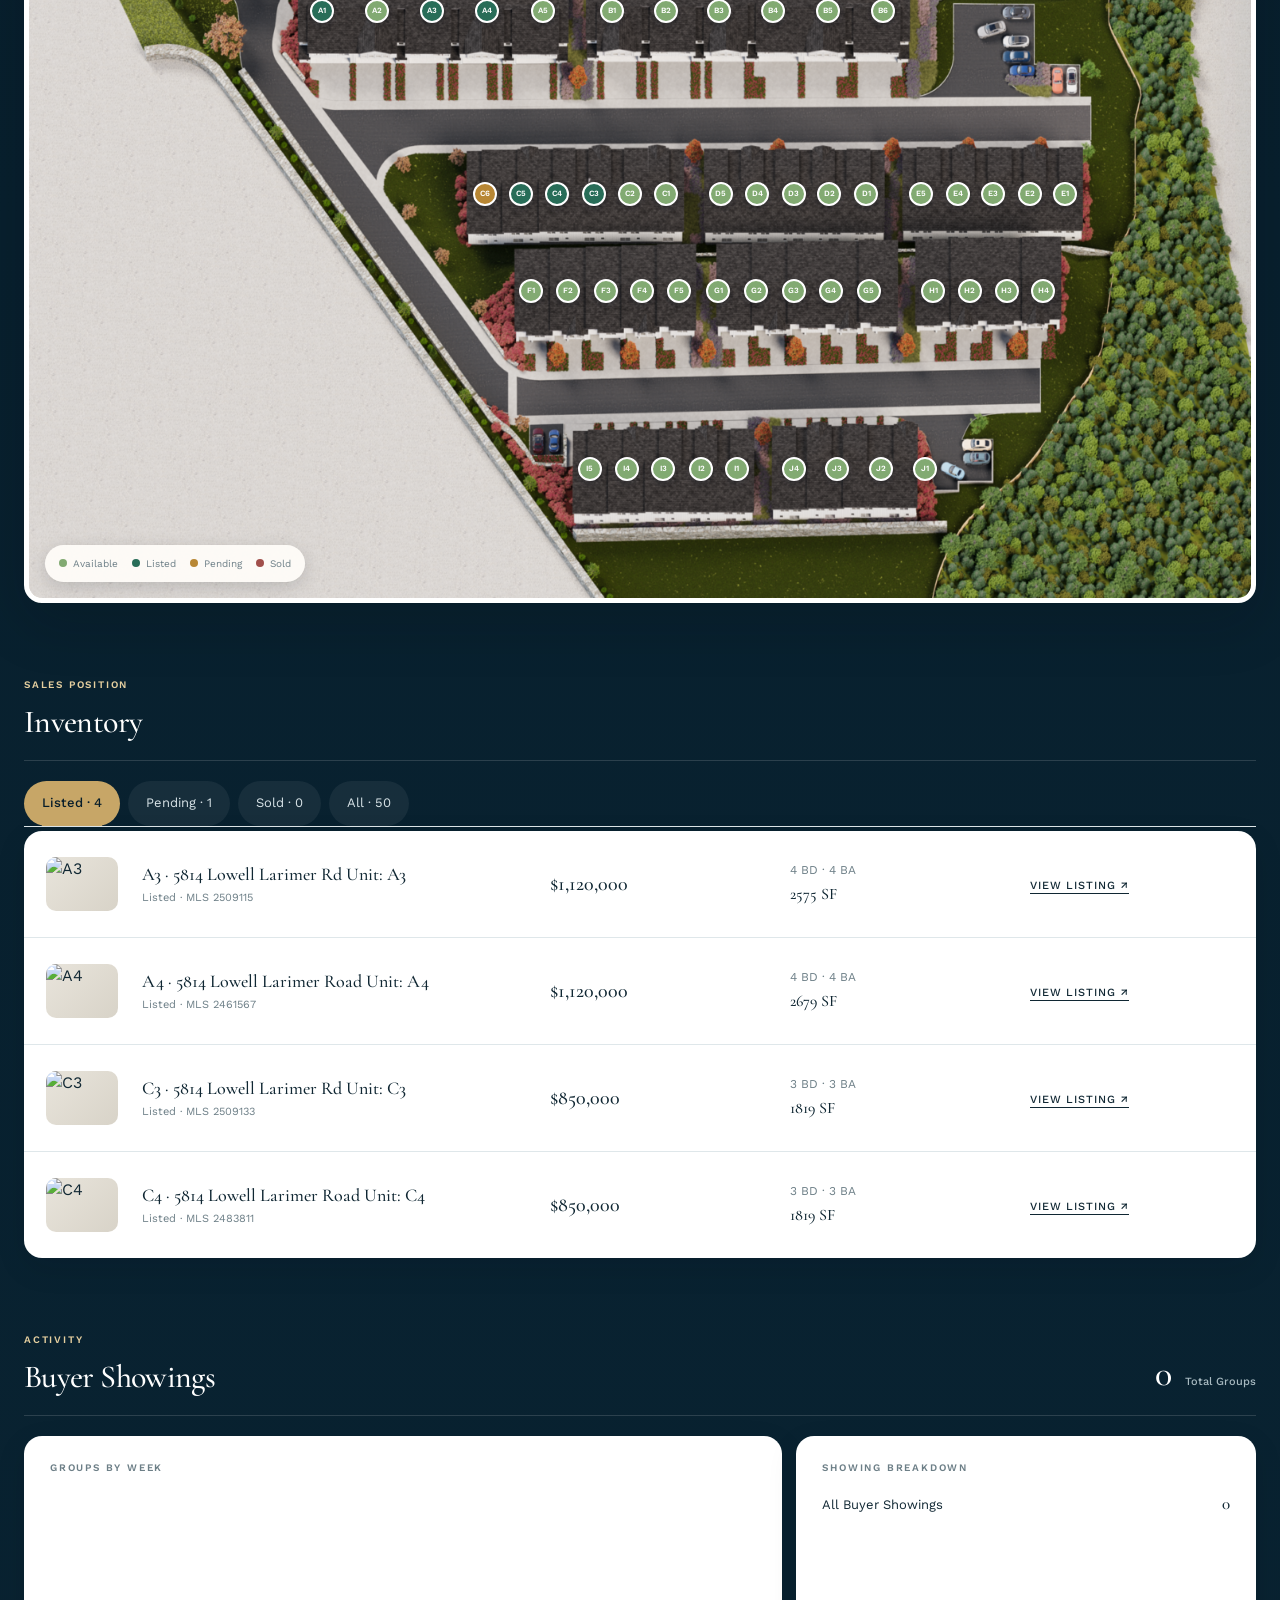
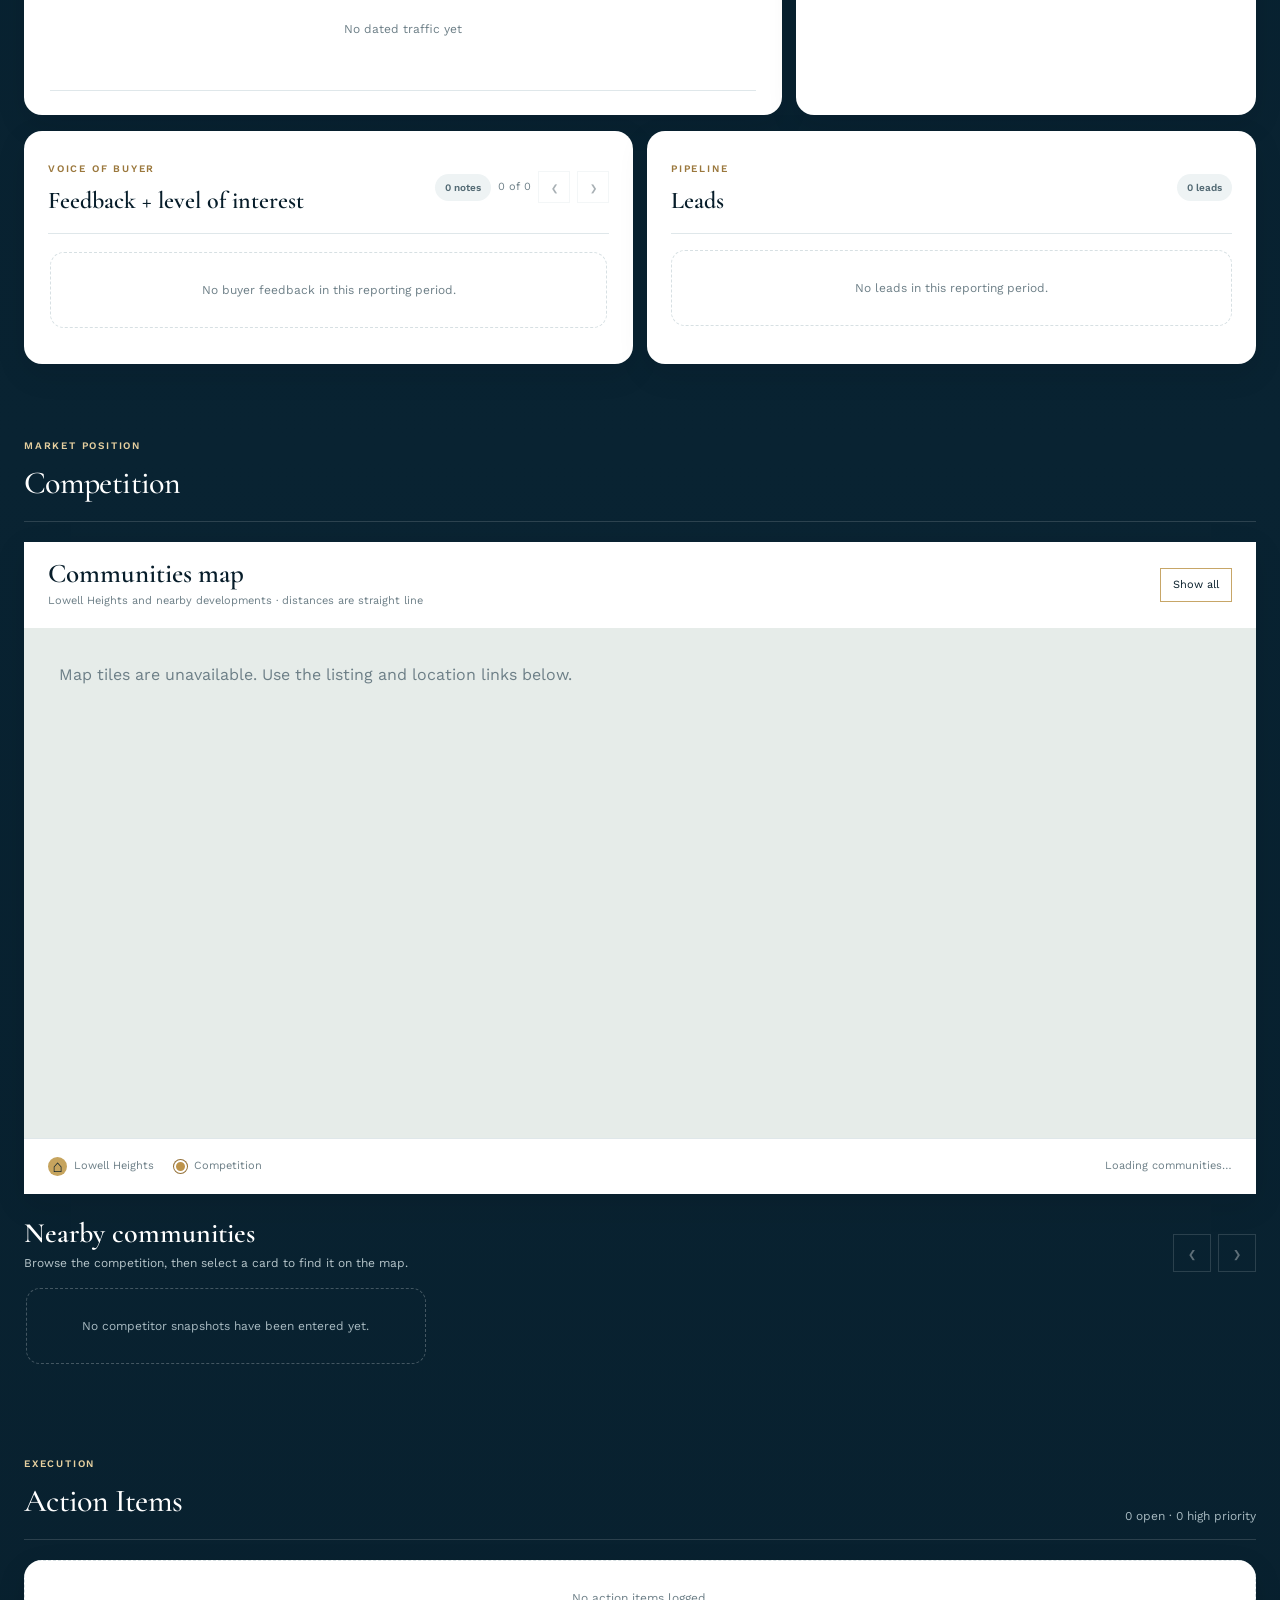
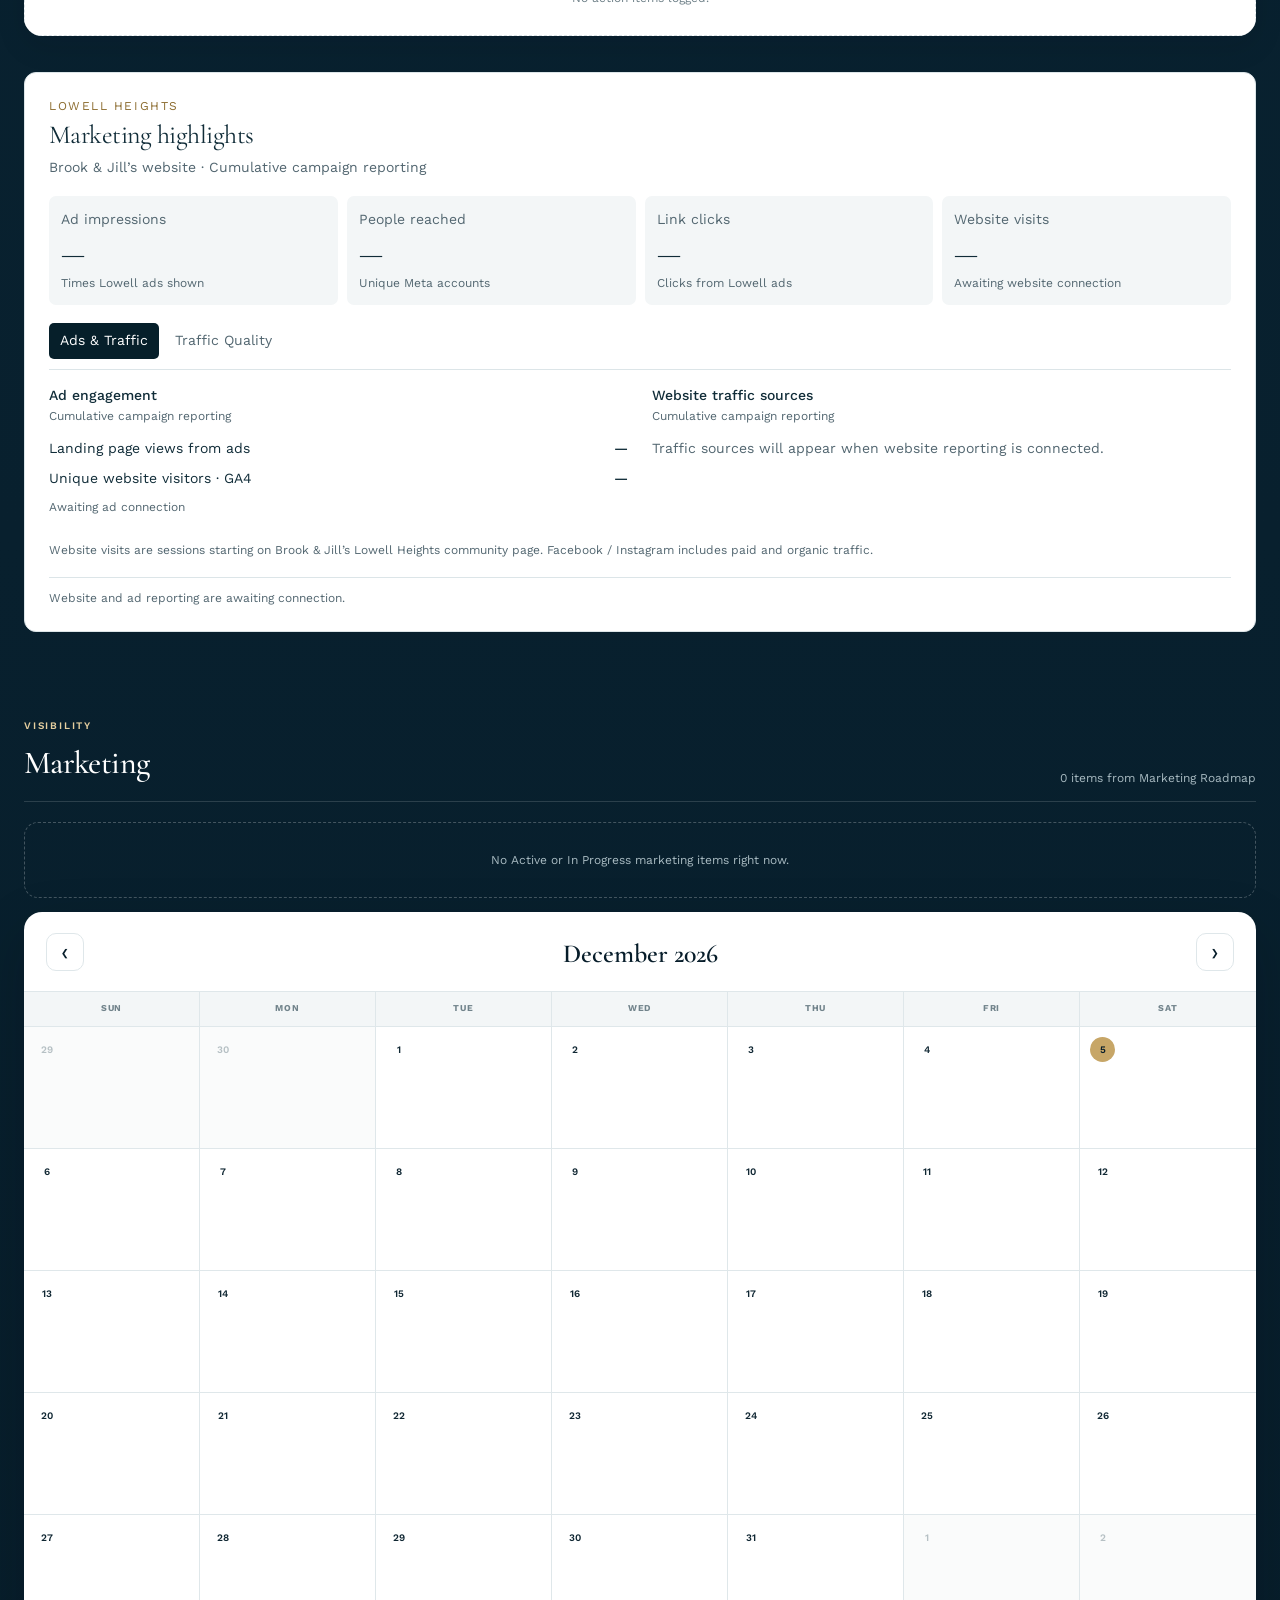
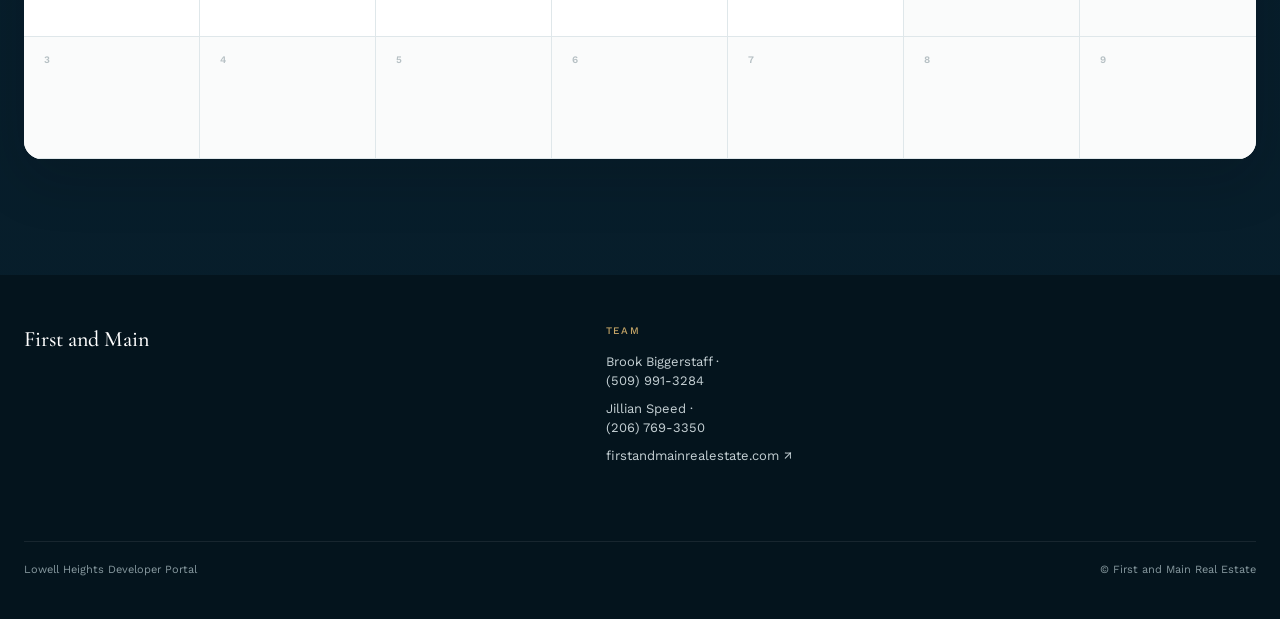
==== commit 26d2982a: "Add Lowell marketing highlights review interface" ====
--- a/index.html
+++ b/index.html
@@ -1065,6 +1065,7 @@
 }
 </style>
 <link rel="stylesheet" href="/modern-dashboard.css">
+<link rel="stylesheet" href="/marketing-highlights.css">
 </head>
 <body>
 
@@ -1434,6 +1435,39 @@
     </div>
   </section>
 
+
+  <section id="marketing-highlights" class="shell" aria-label="Lowell Heights marketing highlights" data-website-status="pending" data-ads-status="pending">
+    <div class="lh-module">
+      <header class="lh-heading"><div class="lh-eyebrow">Lowell Heights</div><h2>Marketing highlights</h2><p class="lh-context">Brook &amp; Jill’s website · Cumulative campaign reporting</p></header>
+      <div class="lh-highlights" aria-label="Headline marketing highlights">
+        <div class="lh-box"><div class="lh-label">Ad impressions</div><div class="lh-value" data-metric="impressions">—</div><div class="lh-caption">Times Lowell ads shown</div></div>
+        <div class="lh-box"><div class="lh-label">People reached</div><div class="lh-value" data-metric="reach">—</div><div class="lh-caption">Unique Meta accounts</div></div>
+        <div class="lh-box"><div class="lh-label">Link clicks</div><div class="lh-value" data-metric="linkClicks">—</div><div class="lh-caption">Clicks from Lowell ads</div></div>
+        <div class="lh-box"><div class="lh-label">Website visits</div><div class="lh-value" data-metric="sessions">—</div><div class="lh-caption" data-metric="websiteCaption">Awaiting website connection</div></div>
+      </div>
+      <div class="lh-tabs" role="tablist" aria-label="Marketing detail views">
+        <button type="button" class="lh-tab" id="lh-ads-tab" role="tab" aria-controls="lh-ads-panel" aria-selected="true" tabindex="0">Ads &amp; Traffic</button>
+        <button type="button" class="lh-tab" id="lh-quality-tab" role="tab" aria-controls="lh-quality-panel" aria-selected="false" tabindex="-1">Traffic Quality</button>
+      </div>
+      <div id="lh-ads-panel" role="tabpanel" aria-labelledby="lh-ads-tab">
+        <div class="lh-detail-grid"><div>
+          <h3>Ad engagement</h3><div class="lh-period" data-metric="adsPeriod">Cumulative campaign reporting</div>
+          <div class="lh-detail-line"><span>Landing page views from ads</span><strong data-metric="landingPageViews">—</strong></div>
+          <div class="lh-detail-line"><span>Unique website visitors · GA4</span><strong data-metric="totalUsers">—</strong></div>
+          <div class="lh-period" data-metric="adsCaption">Awaiting ad connection</div>
+        </div><div>
+          <h3>Website traffic sources</h3><div class="lh-period" data-metric="websitePeriod">Cumulative campaign reporting</div>
+          <div id="lh-source-bars"><p class="lh-pending">Traffic sources will appear when website reporting is connected.</p></div>
+        </div></div>
+        <p class="lh-footnote" data-metric="websiteNote">Website visits are sessions starting on Brook &amp; Jill’s Lowell Heights community page. Facebook / Instagram includes paid and organic traffic.</p>
+      </div>
+      <div id="lh-quality-panel" role="tabpanel" aria-labelledby="lh-quality-tab" hidden>
+        <h3>How visitors engage</h3><div class="lh-period" data-metric="websitePeriod">Cumulative campaign reporting</div>
+        <table class="lh-quality-table"><thead><tr><th scope="col">Traffic source</th><th scope="col">Visits</th><th scope="col">Engagement</th><th scope="col">Average visit</th></tr></thead><tbody id="lh-quality-rows"><tr><td colspan="4" class="lh-pending">Visitor engagement will appear when website reporting is connected.</td></tr></tbody></table>
+      </div>
+      <div class="lh-preview-caption" role="status" aria-live="polite" data-metric="connection">Checking website and ad connections…</div>
+    </div>
+  </section>
 
   <!-- Marketing -->
   <section id="marketing" class="section shell" style="padding-bottom: 96px;">
@@ -2978,6 +3012,7 @@
 <script src="https://unpkg.com/leaflet@1.9.4/dist/leaflet.js"></script>
 <script src="/competition-map.js"></script>
 <script src="/modern-dashboard.js"></script>
+<script src="/marketing-highlights.js"></script>
 
 </body>
 </html>
--- a/marketing-highlights.css
+++ b/marketing-highlights.css
@@ -0,0 +1,38 @@
+#marketing-highlights{padding-top:36px;padding-bottom:12px;color-scheme:light;scroll-margin-top:90px;}
+    #marketing-highlights .lh-module{--lh-text:light-dark(#102c38,#e8eff2);--lh-surface:light-dark(#ffffff,#102a35);--lh-subtle:light-dark(#f3f6f7,#183541);--lh-secondary:light-dark(#526670,#b8cbd2);--lh-rule:light-dark(#dce5e8,#34505d);--lh-selected:light-dark(#061f2a,#dce8ed);--lh-selected-text:light-dark(#ffffff,#061f2a);--lh-accent:light-dark(#8b6b2e,#ddbe83);font:400 1rem/1.5 'Work Sans',Arial,sans-serif;color:var(--lh-text);background:var(--lh-surface);border:1px solid var(--lh-rule);border-radius:12px;padding:24px;}
+    #marketing-highlights *{box-sizing:border-box;}
+    #marketing-highlights .lh-heading{padding-right:0;margin-bottom:18px;}
+    #marketing-highlights .lh-eyebrow{font-size:.75rem;letter-spacing:.13em;text-transform:uppercase;color:var(--lh-accent);margin-bottom:4px;}
+    #marketing-highlights h2{font:400 26px/1.2 'Cormorant Garamond',Georgia,serif;margin:0 0 7px;letter-spacing:-.02em;}
+    #marketing-highlights p{margin:0;}
+    #marketing-highlights .lh-context{font-size:.875rem;color:var(--lh-secondary);}
+    #marketing-highlights .lh-highlights{display:grid;grid-template-columns:repeat(4,minmax(0,1fr));gap:9px;margin-bottom:18px;}
+    #marketing-highlights .lh-box{background:var(--lh-subtle);padding:13px 12px;border-radius:7px;min-width:0;}
+    #marketing-highlights .lh-label{font-size:.875rem;color:var(--lh-secondary);}
+    #marketing-highlights .lh-value{font:400 29px/1.25 'Cormorant Garamond',Georgia,serif;font-variant-numeric:tabular-nums;margin:5px 0 3px;}
+    #marketing-highlights .lh-caption{font-size:.75rem;color:var(--lh-secondary);}
+    #marketing-highlights .lh-tabs{display:flex;gap:5px;border-bottom:1px solid var(--lh-rule);padding-bottom:10px;margin-bottom:16px;flex-wrap:wrap;}
+    #marketing-highlights .lh-tab{border:0;border-radius:5px;padding:8px 11px;font:400 .875rem/1.4 'Work Sans',Arial,sans-serif;background:transparent;color:var(--lh-secondary);}
+    #marketing-highlights .lh-tab[aria-selected="true"]{background:var(--lh-selected);color:var(--lh-selected-text);}
+    #marketing-highlights [hidden]{display:none!important;}
+    #marketing-highlights .lh-detail-grid{display:grid;grid-template-columns:1fr 1fr;gap:24px;}
+    #marketing-highlights h3{font:500 .875rem/1.3 'Work Sans',Arial,sans-serif;margin:0 0 3px;}
+    #marketing-highlights .lh-period{font-size:.75rem;color:var(--lh-secondary);margin-bottom:13px;}
+    #marketing-highlights .lh-detail-line{display:flex;align-items:baseline;justify-content:space-between;gap:10px;margin:9px 0;font-size:.875rem;}
+    #marketing-highlights .lh-detail-line strong{font-weight:500;font-variant-numeric:tabular-nums;}
+    #marketing-highlights .lh-source{margin:8px 0;}
+    #marketing-highlights .lh-source-label{display:flex;justify-content:space-between;gap:9px;font-size:.875rem;margin-bottom:4px;}
+    #marketing-highlights .lh-source-value{font-variant-numeric:tabular-nums;}
+    #marketing-highlights .lh-bar{height:4px;background:var(--lh-subtle);border-radius:2px;overflow:hidden;}
+    #marketing-highlights .lh-fill{height:100%;background:var(--lh-selected);opacity:.75;}
+    #marketing-highlights .lh-quality-table{width:100%;border-collapse:collapse;table-layout:fixed;font-size:.875rem;margin-top:12px;}
+    #marketing-highlights .lh-quality-table th,#marketing-highlights .lh-quality-table td{padding:10px 6px;border-bottom:1px solid var(--lh-rule);vertical-align:top;overflow-wrap:anywhere;}
+    #marketing-highlights .lh-quality-table th{text-align:left;font-weight:400;color:var(--lh-secondary);}
+    #marketing-highlights .lh-quality-table th:first-child{width:35%;}
+    #marketing-highlights .lh-quality-table th:nth-child(n+2),#marketing-highlights .lh-quality-table td:nth-child(n+2){text-align:right;font-variant-numeric:tabular-nums;}
+    #marketing-highlights .lh-footnote{font-size:.75rem;color:var(--lh-secondary);margin-top:12px;}
+    #marketing-highlights .lh-preview-caption{border-top:1px solid var(--lh-rule);margin-top:18px;padding-top:11px;font-size:.75rem;color:var(--lh-secondary);}
+    #marketing-highlights .lh-pending{font-size:.875rem;color:var(--lh-secondary);}
+    #marketing-highlights .lh-tab:focus-visible{outline:2px solid var(--lh-accent);outline-offset:3px;}
+    @media(max-width:580px){#marketing-highlights .lh-module{padding:19px 15px;}#marketing-highlights .lh-highlights{grid-template-columns:repeat(2,minmax(0,1fr));}#marketing-highlights .lh-detail-grid{grid-template-columns:1fr;gap:20px;}#marketing-highlights .lh-heading{padding-right:0;}#marketing-highlights h2{font-size:24px;}}
+    @media(pointer:coarse){#marketing-highlights .lh-tab{min-height:44px;}}
